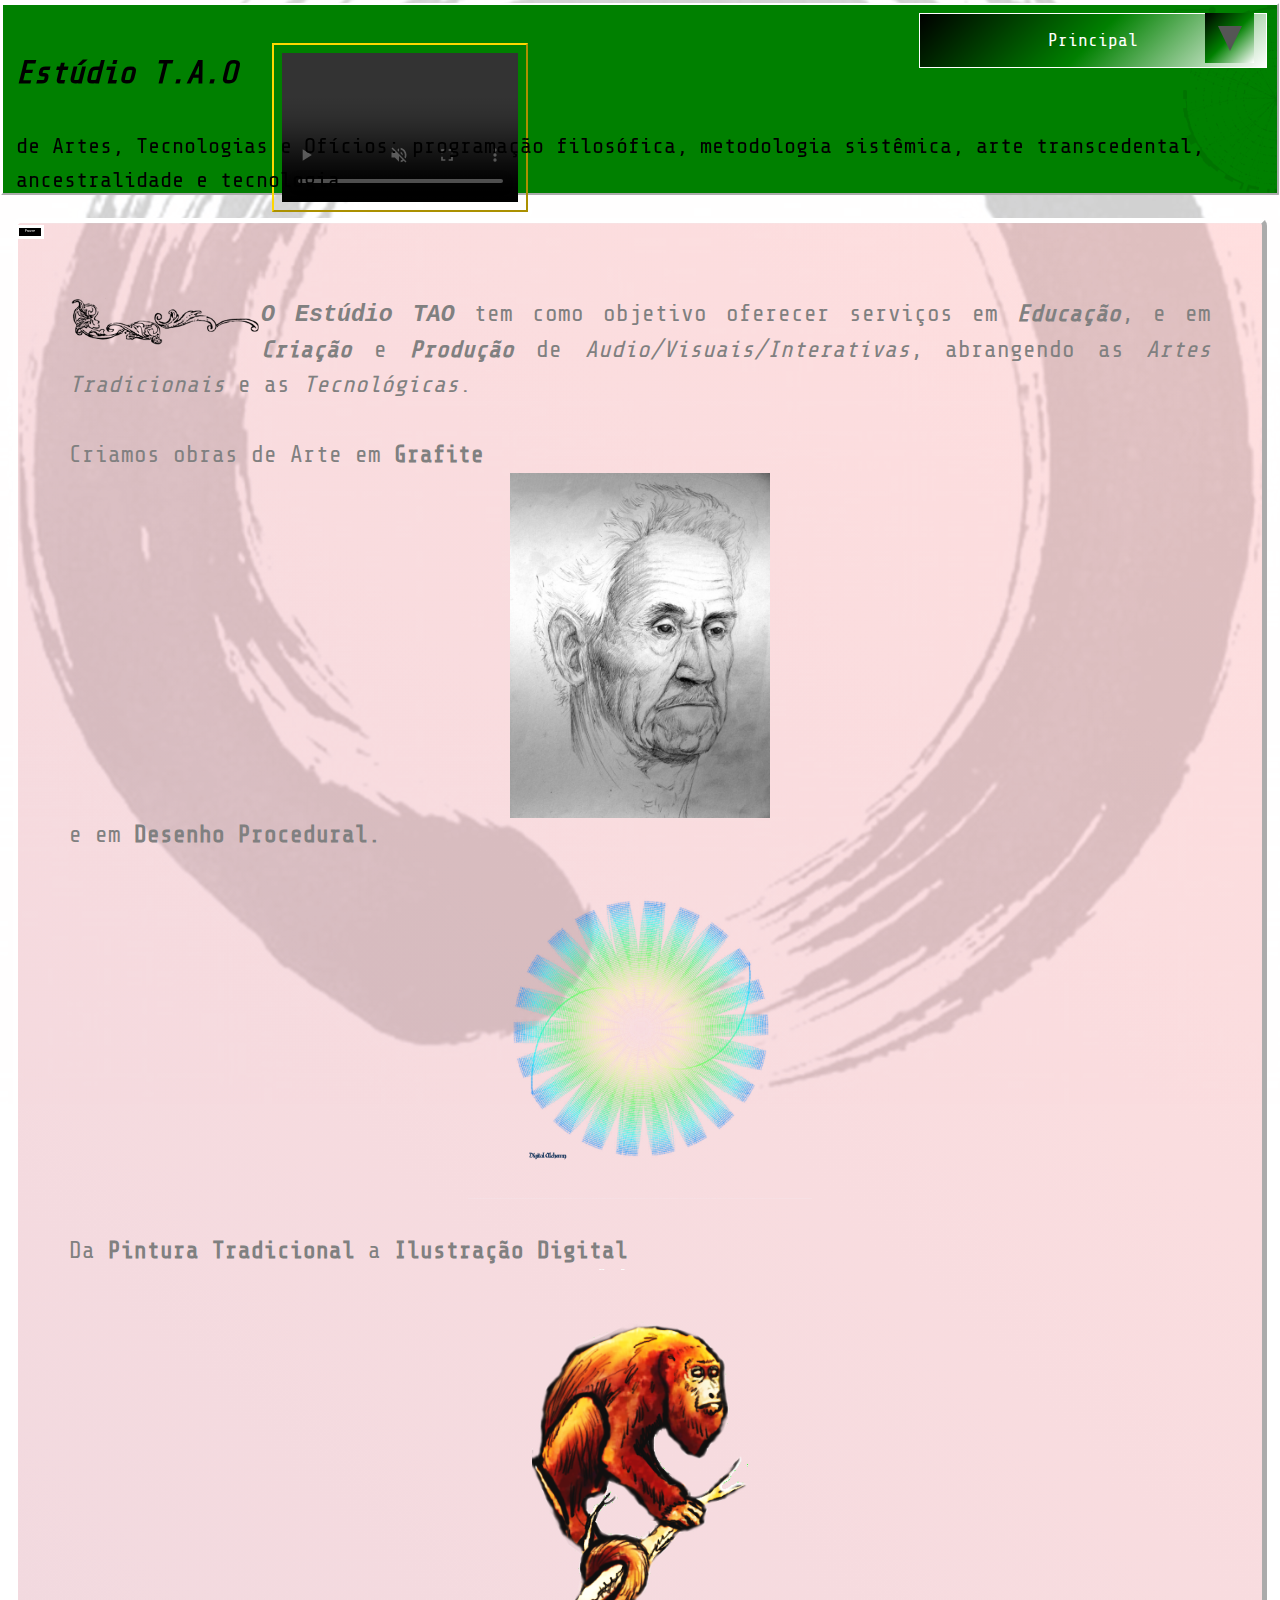
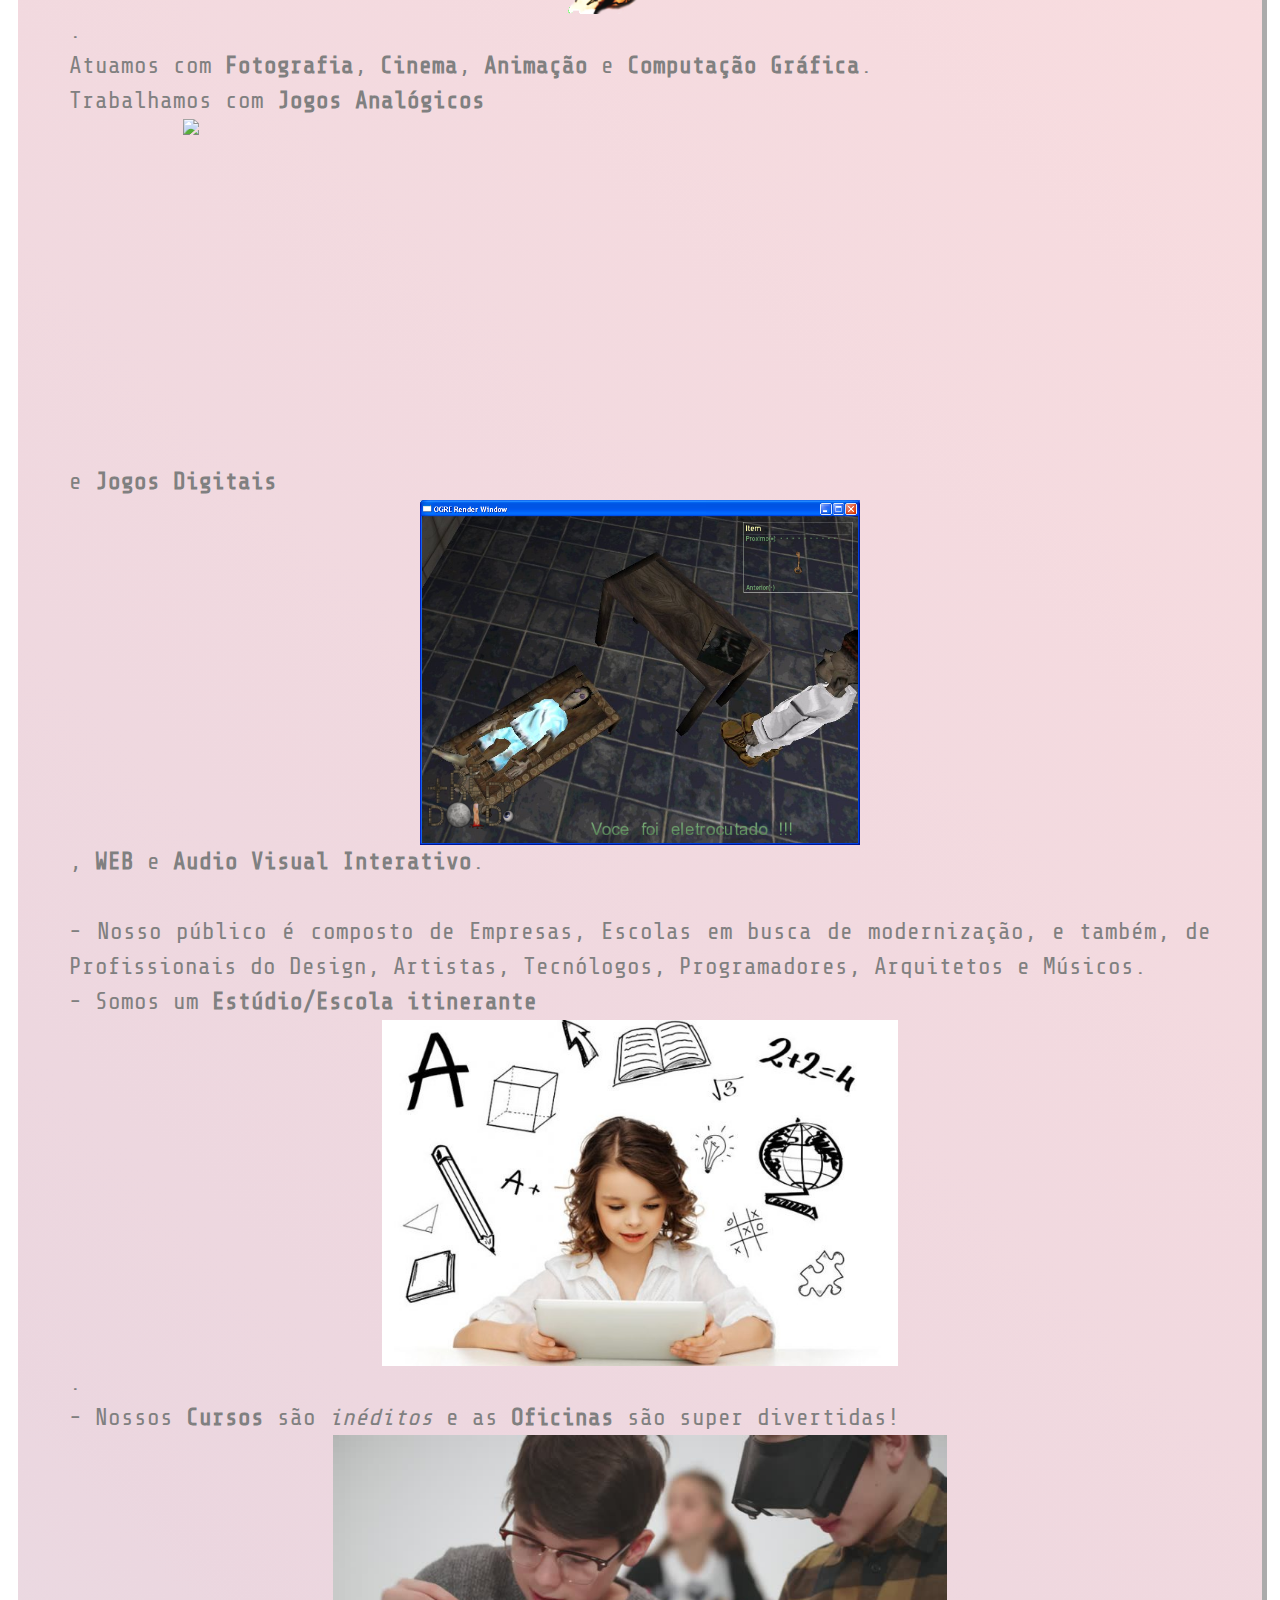
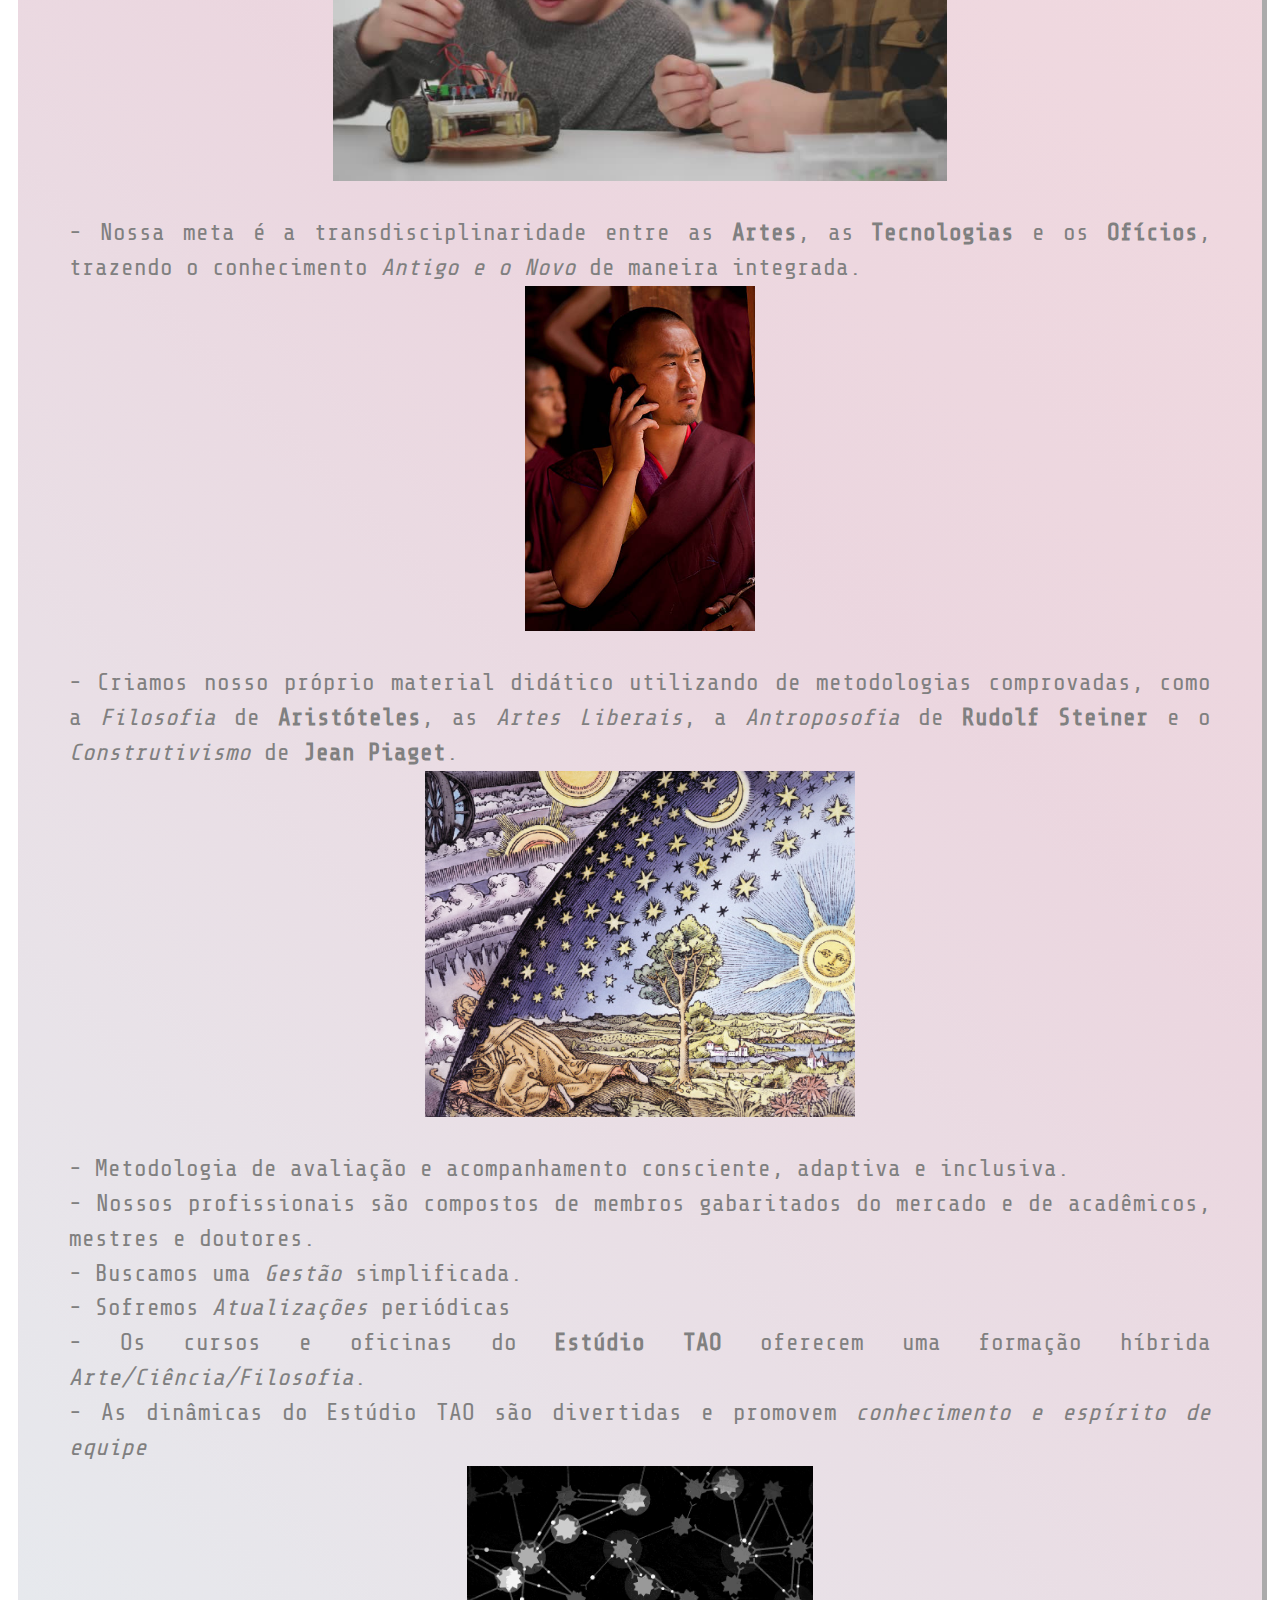
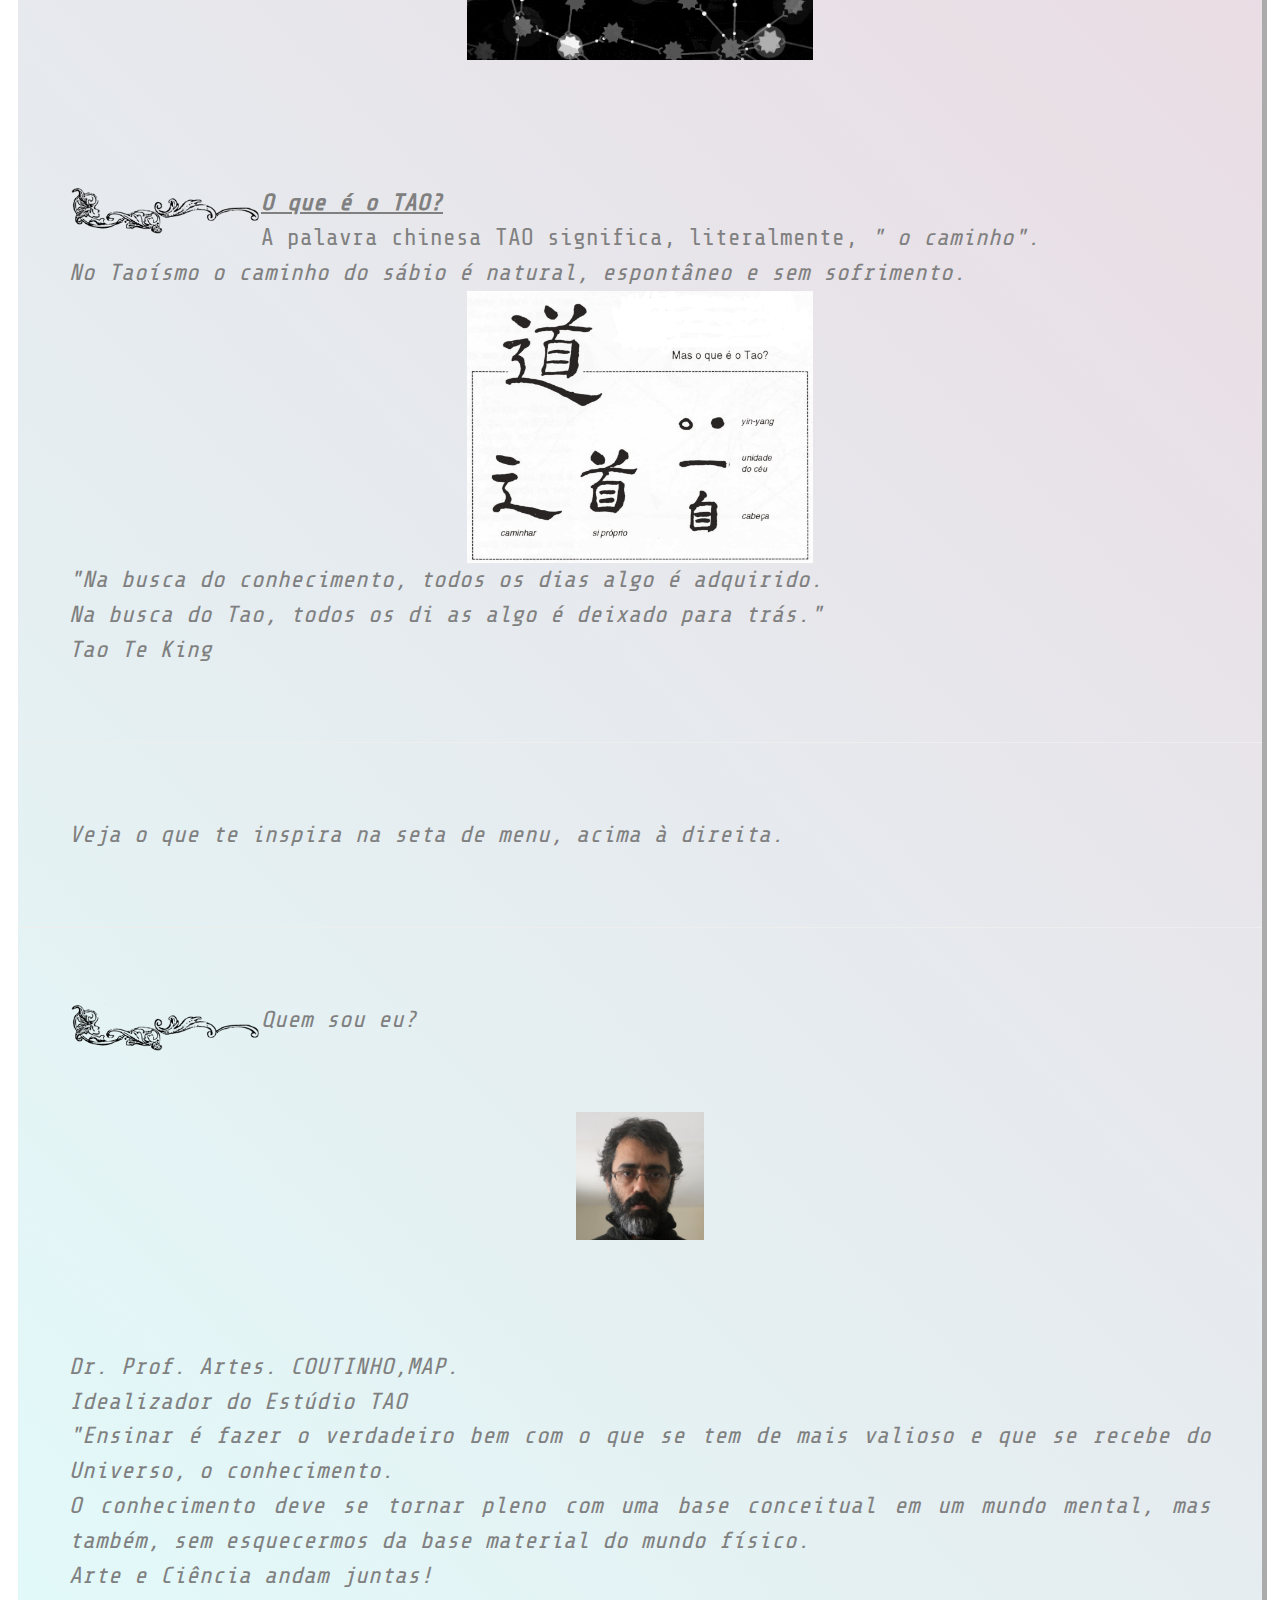
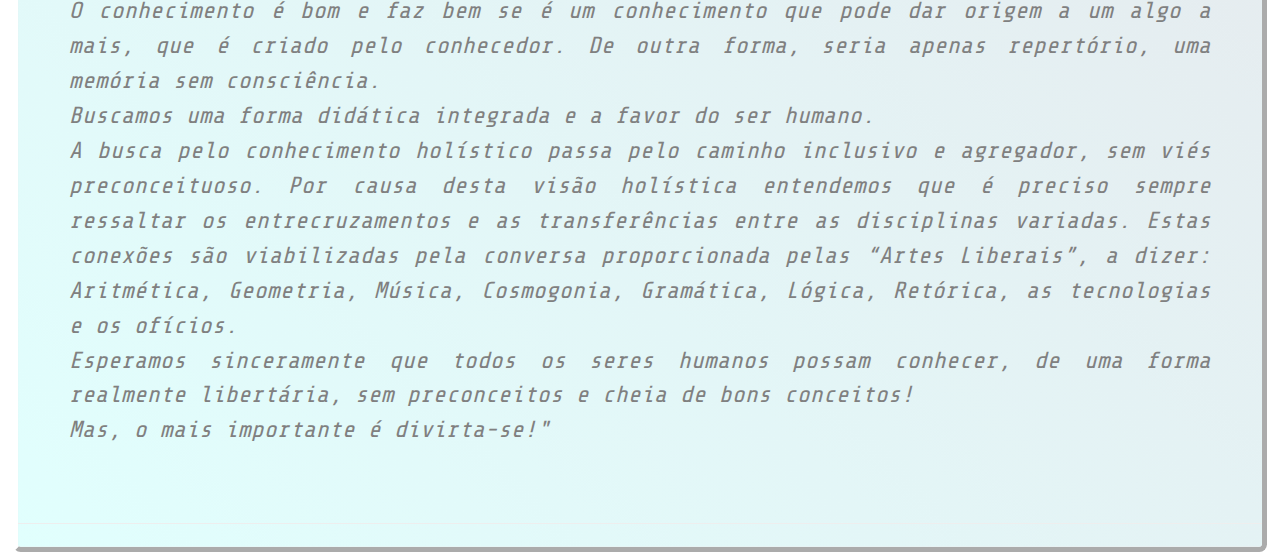
==== index.html @ b0e96238 "Add files via upload" ====
<!DOCTYPE html><!-- Declaramos que iremos usar o HTML 5 -->
<html lang="pt-br">	<!-- Inicia ciclo de Programação HTML com idioma da página em PT-BR-->
	<head>			<!-- Inicia a parte das configurações -->
		
		<link rel="stylesheet" href="https://www.w3schools.com/w3css/4/w3.css"><!-- link para referencias de configuração CSS de páginas online-->
		<link rel="stylesheet" type="text/css" href="stylesheet_tao.css" media="screen" />
		<link href="https://fonts.googleapis.com/css?family=Mansalva&display=swap" rel="stylesheet">
		<link href="https://fonts.googleapis.com/css?family=Amatic+SC&display=swap" rel="stylesheet">
		<link href="https://fonts.googleapis.com/css?family=Share+Tech+Mono&display=swap" rel="stylesheet">
		<meta charset="utf-8"><!--Este elemento define o tipo da codificação dos caracteres SEMPRE BOM COLOCAR-->
		<meta name="viewport" content="width=device-width, initial-scale=1.0"><!-- Enxerga o tamanho da tela do dispositivo-->
		
        <title> 
            Estúdio TAO
        </title> 
<style>
</style>
		
</head>
	<body>
	<div class="logo">	
	<p class="glow" style="font-size:calc(150% + 1vw)"><I><b>Estúdio T.A.O</b></I>
	<p class="glow" style="font-size:calc(75% + 1vw)">de Artes, Tecnologias e Ofícios: programação filosófica, metodologia sistêmica, arte transcedental, ancestralidade e tecnologia</p>
		</video><button id="myBtn" onclick="backVideo()">Pause</button>
	<!-- Background Vídeo -->
	<div class="video-container">	
		<video autoplay muted loop controls id="myVideo">
			<source src="Videos/Tao_4dimensao_MPEG4_small.mp4" type="video/mp4">
			<source src="Videos/Tao_4dimensao_WEBM_small.webm" type="video/webm">
			Your browser does not support HTML5 video.
	</div>	
	<!--finaliza Vídeo-->
	</div>
	<!-- Top Navigation Menu -->
	<div class="topnav">
	<a href="#principal" class="active" onclick="principal()">Principal</a>
		<div id="myLinks">
							
			<div class="dropdown">
			<a href="javascript:void(0)" class="dropbtn">Criação e Desenvolvimento</a>
				<div class="dropdown-content">
				  <a href="#" onclick="jogoMobileSR71()">SR71-Blackbird- The Game</a>
				   <a href="#" onclick="jogoCuteSpooky()">Cute & Spooky, mobile game para Android</a>
				  <a href="#" onclick="aulasAnimacaoCP()">Apoio para professores de Arte, Mídias e Tecnologia!</a>
									
				</div>
			</div>
			
			<div class="dropdown">
			<a href="javascript:void(0)" class="dropbtn">Cursos e Oficinas</a>
				<div class="dropdown-content">
				  <a href="#" onclick="cursoJogosAnalogicos()">Criação e Desenvolvimento de Jogos Analógicos</a>
				  <a href="#" onclick="oficinaVideoGameDePapel()">Oficina Video Game de Papel</a>
				  <a href="#" onclick="cursoDesignArteJD()">Design e Arte para Jogos Digitais</a>
				  <a href="#" onclick="cursoProgramJD()">Programação para Jogos Digitais</a>
				  <a href="#" onclick="cursoProcedural()">A Alquimia Digital das Animações Procedurais</a>
				  <a href="#" onclick="cursoWEB()">Criação para WEB em HTML5</a>
				</div>
			</div>
			
			<div class="dropdown">
			<a href="javascript:void(0)" class="dropbtn">Dinâmicas Sistêmicas</a>
				<div class="dropdown-content">
				  <a href="#" onclick="cursoRPGEmpresas()">RPG da para Empresas</a>
				  <a href="#" onclick="cursoRPGDidatico()">RPG Didático para Professores</a>
				  <a href="#" onclick="cursoRPGCriancas()">Sessão de RPG lúdico para Jovens Estudantes</a>
				</div>
			</div>
			
			<a href="#contato" onclick="contato()">Contate-nos</a>
						
		</div>
	  <a href="javascript:void(0);" class="icon" onclick="myFunction()">
	  <div class="triangle-down"></div>
		<i class="fa fa-bars"></i>
	  </a>
		<!-- End Navigation Menu -->  
	</div>
	
<!-- Simulate a smartphone / tablet -->
	<div class="mobile-container">
	
	<p class="efeitoleitura"><img src="Imagens/Rococo.png" style="width:15vw;float:left;"><I><b><TT>O Estúdio TAO</TT></b></I> tem como objetivo oferecer serviços em <b><i>Educação</i></b>, e em <b><i>Criação</i></b> e <b><i>Produção</i></b>  de <I>Audio/Visuais/Interativas</I>, abrangendo as <I>Artes Tradicionais</I> e as <I>Tecnológicas</I>.<br><br> Criamos obras de Arte em <b>Grafite</b><img src="Imagens/facevelho.jpg"  style="height:27vw;"> e em <b>Desenho Procedural.</b><img src="Imagens/YngYangEletric.png"  style="height:27vw;"> <br> Da <b>Pintura Tradicional</b> a <b>Ilustração Digital</b><img src="Imagens/Bugio.png"  style="height:27vw;"> .<br> Atuamos com <b>Fotografia</b>, <b>Cinema</b>, <b>Animação</b> e <b>Computação Gráfica</b>. <br> Trabalhamos com <b>Jogos Analógicos</b><img src="JogosAnalogicos/QualMoveQuanto.JPG"  style="height:27vw;"> e <b>Jogos Digitais</b> <img src="ArteDesignJD/screenshot_7.png"  style="height:27vw;">, <b>WEB</b> e <b>Audio Visual Interativo</b>.<br> <br>- Nosso público é composto de Empresas, Escolas em busca de modernização, e também, de Profissionais do Design, Artistas, Tecnólogos, Programadores, Arquitetos e Músicos. <br> - Somos um <b>Estúdio/Escola itinerante<img src="Imagens/Kid.jpg" style="height:27vw;"> </b>.<br> - Nossos <b>Cursos</b> são <i>inéditos</i> e as <b>Oficinas</b> são super divertidas!<img src="Imagens/KIdRobotics.jpg" style="height:27vw;"> <br> - Nossa meta é a transdisciplinaridade entre as <b>Artes</b>, as <b>Tecnologias</b> e os <b>Ofícios</b>, trazendo o conhecimento <i>Antigo e o Novo</i> de maneira integrada.<img src="Imagens/istockphoto-458133227-612x612.jpg" style="height:27vw;"><br> - Criamos nosso próprio material didático utilizando de metodologias comprovadas, como a <I>Filosofia</I> de <b>Aristóteles</b>, as <I>Artes Liberais</I>, a <I>Antroposofia</I> de <b>Rudolf Steiner</b> e o <I>Construtivismo</I> de <b>Jean Piaget</b>.<img src="Imagens/astrology_discovery.jpg" style="height:27vw;"><br> - Metodologia de avaliação e acompanhamento consciente, adaptiva e inclusiva.<br> - Nossos profissionais são compostos de membros gabaritados do mercado e de acadêmicos, mestres e doutores. <br> - Buscamos uma <i>Gestão</i> simplificada.<br> - Sofremos <i>Atualizações</i> periódicas<br> - Os cursos e oficinas do <b>Estúdio TAO</b> oferecem uma formação híbrida <I>Arte/Ciência/Filosofia</I>.<br>- As dinâmicas do Estúdio TAO são divertidas e promovem <I>conhecimento e espírito de equipe</I><img src="Imagens/Neuron.gif" style="width:27vw;"></p>
	
	<p class="efeitoleitura"><img src="Imagens/Rococo.png" style="width:15vw;float:left;"><I><U><strong>O que é o TAO?</strong></U></I><br> A palavra chinesa TAO significa, literalmente, <I>" o caminho"<I>.<br> No Taoísmo o caminho do sábio é natural, espontâneo e sem sofrimento.<img src="Imagens/ideograma_tao.jpg"  style="width:27vw;">
	<I>"Na busca do conhecimento, todos os dias algo é adquirido.<br>Na busca do Tao, todos os di as algo é deixado para trás."<br>
	Tao Te King</I></p>
	
		<hr>
		<p class="efeitoleitura">Veja o que te inspira na seta de menu, acima à direita.</p>	  
		<hr>
		<p class="efeitoleitura"><img src="Imagens/Rococo.png" style="width:15vw;float:left;">Quem sou eu?</p>	
<img src="Imagens/MAPC_Foto.jpg" style="width:10vw;">	
<p class="efeitoleitura"><br><I>Dr. Prof. Artes. COUTINHO,MAP</I>.<br>Idealizador do Estúdio TAO<br>"Ensinar é fazer o verdadeiro bem com o que se tem de mais valioso e que se recebe do Universo, o conhecimento.<br> O conhecimento deve se tornar pleno com uma base conceitual em um mundo mental, mas também, sem esquecermos da base material do mundo físico.<br> Arte e Ciência andam juntas!<br> O conhecimento é bom e faz bem se é um conhecimento que pode dar origem a um algo a mais, que é criado pelo conhecedor. De outra forma, seria apenas repertório, uma memória sem consciência.<br>Buscamos uma forma didática integrada e a favor do ser humano. <br>A busca pelo conhecimento holístico passa pelo caminho inclusivo e agregador, sem viés preconceituoso. Por causa desta visão holística entendemos que é preciso sempre ressaltar os entrecruzamentos e as transferências entre as disciplinas variadas. Estas conexões são viabilizadas pela conversa proporcionada pelas <I>“Artes Liberais”<I>, a dizer: Aritmética, Geometria, Música, Cosmogonia, Gramática, Lógica, Retórica, as tecnologias e os ofícios.<br>Esperamos sinceramente que todos os seres humanos possam conhecer, de uma forma realmente libertária, sem preconceitos e cheia de bons conceitos!<br> Mas, o mais importante é divirta-se!"<hr></p>
		
	<!-- End smartphone / tablet look -->
	</div>

			<script>
			function myFunction() {
			  var x = document.getElementById("myLinks");
			  if (x.style.display === "block") {
				x.style.display = "none";
			  } else {
				x.style.display = "block";
			  }
			 }
			  function contato(){
				var url = "http://www.google.com";
				window.open(url, '_top');
			  	}
			function oficinaVideoGameDePapel(){
				var url = "http://www.google.com";
				window.open(url, '_top');
			  	}
			function principal(){
				var url = "https://dedeokid.github.io/EstudioTAO.github.io/index.html";
				window.open(url, '_top');
				}
				
			function cursoJogosAnalogicos(){
				var url = "https://dedeokid.github.io/EstudioTAO.github.io/Mobile_TAO_CursoJogosAnalogicos.html";
				window.open(url, '_top');
			  	}
			function cursoDesignArteJD(){
				var url = "https://dedeokid.github.io/EstudioTAO.github.io/Mobile_TAO_CursoDesignArteJD.html";
				window.open(url, '_top');
			  	}
			function cursoProgramJD(){
				var url = "https://dedeokid.github.io/EstudioTAO.github.io/Mobile_TAO_CursoProgramJD.html";
				window.open(url, '_top');
			  	}
			function cursoProcedural(){
				var url = "https://dedeokid.github.io/EstudioTAO.github.io/Mobile_TAO_AnimacaoProcedural.html";
				window.open(url, '_top');
			  	}
			function cursoRPGEmpresas(){
				var url = "https://dedeokid.github.io/EstudioTAO.github.io/Mobile_TAO_RPG_Empresas.html";
				window.open(url, '_top');
			  	}
			function cursoRPGDidatico(){
				var url = "https://dedeokid.github.io/EstudioTAO.github.io/Mobile_TAO_RPG_Academico.html";
				window.open(url, '_top');
			  	}
			function cursoRPGCriancas(){
				var url = "https://dedeokid.github.io/EstudioTAO.github.io/Mobile_TAO_RPG_Criancas.html";
				window.open(url, '_top');
			  	}
			function cursoWEB(){
				var url = "https://dedeokid.github.io/EstudioTAO.github.io/Mobile_TAO_WEB.html";
				window.open(url, '_top');
			  	}
			function cursoVGPapel(){
				var url = "https://dedeokid.github.io/EstudioTAO.github.io/Mobile_TAO_VG_Papel.html";
				window.open(url, '_top');
			  	}
			function cursoSR71(){
				var url = "https://dedeokid.github.io/EstudioTAO.github.io/Mobile_TAO_SR71.html";
				window.open(url, '_top');
			  	}
			function jogoCuteSpooky(){
				var url = "https://dedeokid.github.io/EstudioTAO.github.io/Mobile_TAO_CuteSpooky.html";
				window.open(url, '_top');
			  	}
				
			var video = document.getElementById("myVideo");
			var btn = document.getElementById("myBtn");

			function backVideo() {
			  if (video.paused) {
				video.play();
				btn.innerHTML = "Pause";
			  } else {
				video.pause();
				btn.innerHTML = "Play";
			  }
			}
			</script>
			
			
			
	</body>
</html>
---- stylesheet_tao.css ----
* {
  box-sizing: border-box;
}
body {
		
            color:#fff;            
            font-family: 'Mansalva', cursive;
            transition:all 4s ease;
		
	/* Location of the image */
  background-image: url(Imagens/SomenteTAO.png);
  
  /* Background image is centered vertically and horizontally at all times */
  background-position: center center;
  
  /* Background image doesn't tile */
  background-repeat: no-repeat;
  
  /* Background image is fixed in the viewport so that it doesn't move when 
     the content's height is greater than the image's height */
  background-attachment: fixed;
  
  /* This is what makes the background image rescale based
     on the container's size */
  background-size: cover;
  
  /* Set a background color that will be displayed
     while the background image is loading */
  background-color: white;
}
video {
  
  max-width:20vw;
  max-height: 20vw;
	display: block;
	margin: 0 auto;
	 padding:0.6vw 0.6vw 0.6vw 0.6vw;
			 border-width: 0.2vw;; /* aqui, cada lado possui uma borda de largura diferente */
			border-style: outset; /* estilos de borda */
			border-color: gold; /* uma cor de borda para cada lado */
			border-radius: calc(0.1vw+1%); 
	
}
.video-container {
	 z-index: -1; /*apenas um -1 é necessário quando se trabalha com relative + absolute, sendo pai e filho*/
	position: absolute;
   padding: 1vw;
  left: 20vw;
  top: 2vw;
  margin: 0 auto;
  color: white;
  border-radius: 2vw;  
  font-size:calc(100% + 1vw)/*prevent being too small*/;
}
.efeitoleitura
        {
			color: gray;
            opacity:1;
			text-align:justify;
			padding:4vw 4vw 4vw 4vw;
        }
		.efeitoleitura:hover
        {
            color: green; 
			text-decoration: none;
			webkit-transition-duration: 0.8s;
			transition-duration: 0.8s;
			 margin: 2vw auto;
			 background-image: linear-gradient(+45deg, rgba(55,255,250,0.3), rgba(190,120,50,0.3), rgba(25,15,15,0.3));
			 padding:calc(2vw+1%);
			 border-width:calc(0.6vw+1%); /* aqui, cada lado possui uma borda de largura diferente */
			border-style: outset; /* estilos de borda */
			border-color: gold; /* uma cor de borda para cada lado */
			border-radius: 1vw; 				
					
  animation:colorchgContainer 6s infinite;
  animation-timing-function: ease-in-out;
  animation-duration: 32s;
        }
		
.mobile-container {
	font-family: 'Share Tech Mono', serif;
   z-index:1;

  position: relative;
  top: 15vw;
 
  max-width: 98%;
  max-height:98%;
  margin: 1vw auto;
  margin: 2vw auto;
  background-image: linear-gradient(+45deg, rgba(155,255,250,0.3), rgba(190,120,150,0.3), rgba(255,150,150,0.3));

	border-width: 0.2vw;; /* aqui, cada lado possui uma borda de largura diferente */
	border-width: 0.4vw; /* aqui, cada lado possui uma borda de largura diferente */
    border-style: outset; /* estilos de borda */
    border-color: white; /* uma cor de borda para cada lado */
	border-radius: 0.6vw; 	
  color: green;
   
  font-size:calc(0.7em + 1vw)/*prevent being too small*/;
 		
  animation:colorchgContainer 2s infinite;
  animation-timing-function: ease-in-out;
  animation-duration: 32s;
}

.logo {

  color:green;

	font-family: 'Share Tech Mono', serif;

	width:99.8%;

	height:15vw;

  color:green;	
	font-family: 'Share Tech Mono', serif;	
	width:99.8%;	
	
	border-width: 0.2vw;; /* aqui, cada lado possui uma borda de largura diferente */
    border-style: outset; /* estilos de borda */
    border-color: white; /* uma cor de borda para cada lado */
	border-radius:0.1vw;		

/* Location of the image */

  background-image: url(Imagens/TAU.png);

  background-image: url(Imagens/TAU.png);  
  /* Background image is centered vertically and horizontally at all times */
  background-position: top right;

  /* Background image doesn't tile */
  background-repeat: no-repeat;

  background-position: top right;  
  /* Background image doesn't tile */  
  background-repeat: no-repeat;  
  /* Background image is fixed in the viewport so that it doesn't move when 
     the content's height is greater than the image's height */
  background-attachment: relative;

  background-attachment: relative;  
  /* This is what makes the background image rescale based
     on the container's size */
  background-size: contain, cover;

  background-size: contain, cover;  
  /* Set a background color that will be displayed
     while the background image is loading */
  background-color: green;

  background-color: green;    
  z-index:4;
  position: fixed;
   padding: 2vw;
   padding: 1vw;
  left: 0.1vw;
  top: 0.1vw;
  display: block;
margin: 0.1vw auto;
font-size:calc(0em + 1vw);
}
@keyframes colorchg {
		20%
		  {
			  color: white;
			  background-image: linear-gradient(-45deg,white,black,green);
			   border-color: black; /* uma cor de borda para cada lado */
		  }
		60% {
			color:gold;		
			background-image: linear-gradient(-10deg,black,green,white);
			 border-color: green; /* uma cor de borda para cada lado */
			}
		80% {
			color:white;		
			background-image: linear-gradient(+45deg,green),white,black);
			 border-color: white; /* uma cor de borda para cada lado */
			}
}
@keyframes colorchgContainer {
		20%
		  {
			  color: black;
			  background-image: linear-gradient(-45deg,rgba(255,155,255,0.8),rgba(155,255,255,0.8),rgba(255,255,155,0.8));
			   border-color: black; /* uma cor de borda para cada lado */
		  }
		60% {
			color:green;		
			background-image: linear-gradient(-10deg,rgba(155,255,255,0.8),rgba(255,155,255,0.8),rgba(255,255,155,0.8));
			 border-color: green; /* uma cor de borda para cada lado */
			}
		80% {
			color:maroon;		
			background-image: linear-gradient(+45deg,green),rgba(255,255,155,0.8),rgba(255,155,255,0.8),rgba(155,255,255,0.8));
			 border-color: white; /* uma cor de borda para cada lado */
			}
}
/*fundo do top nav */
.topnav {
  overflow: hidden;
  
  font-family: 'Share Tech Mono', serif;
  z-index:5;
  background-color:rgb(255,255,255);
  position: fixed;
  padding:0.1vw 0.1vw 0.1vw 0.1vw;
  right: 1vw;
  top: 1vw;
  font-size:calc(35% + 1vw);/*prevent being too small*/
 
}
/* */
.topnav #myLinks {
  display: none;
  float: right;
}
.topnav a {
  color: white; 
  padding:1vw 10vw;
  text-decoration: none;
  display: block;
   overflow: hidden;
   background: black;
   background-image: linear-gradient(-45deg,white,green,black);
 
 webkit-transition-duration: 1s;
transition-duration: 1s;
	-webkit-animation: glow 1s ease-in-out infinite alternate;
  -moz-animation: glow 1s ease-in-out infinite alternate;
  animation: glow 1s ease-in-out infinite alternate;
  
  		
  animation:colorchg 2s infinite;
  animation-timing-function: ease-in-out;
  animation-duration: 12s;
}

.topnav a.icon {
  background-color: white;
  padding: 1vw 1vw 1vw 1vw;
 
  display: block;   
  float:right;
  position: absolute;
  right: 1vw;
  top: 0;
 z-index:9;
  }
.topnav a:hover {
  background-color: green;
 color:gold;
 border-radius: 1vw;
 font-weight: bold;
 
 animation:colorchg 2s infinite;
  animation-timing-function: ease-in-out;
  animation-duration: 32s;
  -webkit-animation: glow 3s ease-in-out infinite alternate;
  -moz-animation: glow 3s ease-in-out infinite alternate;
  animation: glow 3s ease-in-out infinite alternate;
}
.active {
  
  color: rgba 255 255 255 124;
   
}
.triangle-down {
	width: 0px;
	height: 0px;
	border-left: 1vw solid transparent;
	border-right: 1vw solid transparent;
	border-top: 2vw solid #555;
}
/* Dropdown Button */
.dropbtn {
  display: none;
  overflow: hidden;
  font-size: calc(100% + 0.8vw);
  background-color:white;
  
  }
/* Change color of dropdown links on hover */
.dropbtn a:hover{
  border-radius: 0.1vw;
  font-weight: bold;
  -webkit-animation: glow 3s ease-in-out infinite alternate;
  -moz-animation: glow 3s ease-in-out infinite alternate;
  animation: glow 3s ease-in-out infinite alternate;
}
/* The container <div> - needed to position the dropdown content */
.dropdown {
  position: relative;
  display: inline;
  
}
/* Dropdown Content (Hidden by Default) */
.dropdown-content {
  display: none;/*esconde o conteudo até que se clicke nele*/
  overflow: hidden;  
  position: relative;  
  background-color: white;
   box-shadow: 0px 8px 16px 0px black;
  z-index: 1;
}
/* Links inside the dropdown */
.dropdown-content a {
  color: black;
   background-color: green;
  padding: 1vw 1vw;
  text-decoration: none;
  display: block;  
}
.dropdown:hover .dropdown-content {
  display: inline;
   border-radius: 0.2vw;
   font-weight:bold; 
   
 animation:colorchg 2s infinite;
  animation-timing-function: ease-in-out;
  animation-duration: 12s;   
  -webkit-animation: glow 3s ease-in-out infinite alternate;
  -moz-animation: glow 3s ease-in-out infinite alternate;
  animation: glow 3s ease-in-out infinite alternate;
}
img{
	
  max-width:80%;
  max-height:80%;
  display: block;
	margin-left: auto;
	margin-right: auto;
  
}
#myVideo {
  right:0;
  top: 0;
  }
#myBtn {
	font-family: 'Share Tech Mono', serif;
  font-size: 0.3em;
  
  border: solid;
  border-color:white;
  background: #000;
  color: #fff;
  cursor: pointer;
  }
#myBtn:hover {
  background: green;
  color: black;
}
canvas{
	
    width:50%;
   height:50%;
   max-width:90%;
   max-height:90%;
    border:solid black 3vw;
	display: block;
	margin: 2vw auto;
	image-rendering: -webkit-optimize-contrast !important;
	
}
.glow {
  
  color: black;
  
  -webkit-animation: glow 3s ease-in-out infinite alternate;
  -moz-animation: glow 3s ease-in-out infinite alternate;
  animation: glow 3s ease-in-out infinite alternate;
}
@-webkit-keyframes glow {
  from {
    text-shadow: 0 0 1vw red, 0 0 2vw orange, 0 0 3vw yellow, 0 0 2vw green, 0 0 3vw purple, 0 0 1vw blue, 0 0 2vw teal;
  }
  to {
    text-shadow: 0 0 1vw teal, 0 0 1vw blue, 0 0 2vw purple, 0 0 2vw green, 0 0 1vw yellow, 0 0 2vw orange, 0 0 3vw red;
  }
}
.slideshowContainer{
	position: relative;
  text-align: center;
  color: white;
 
	}
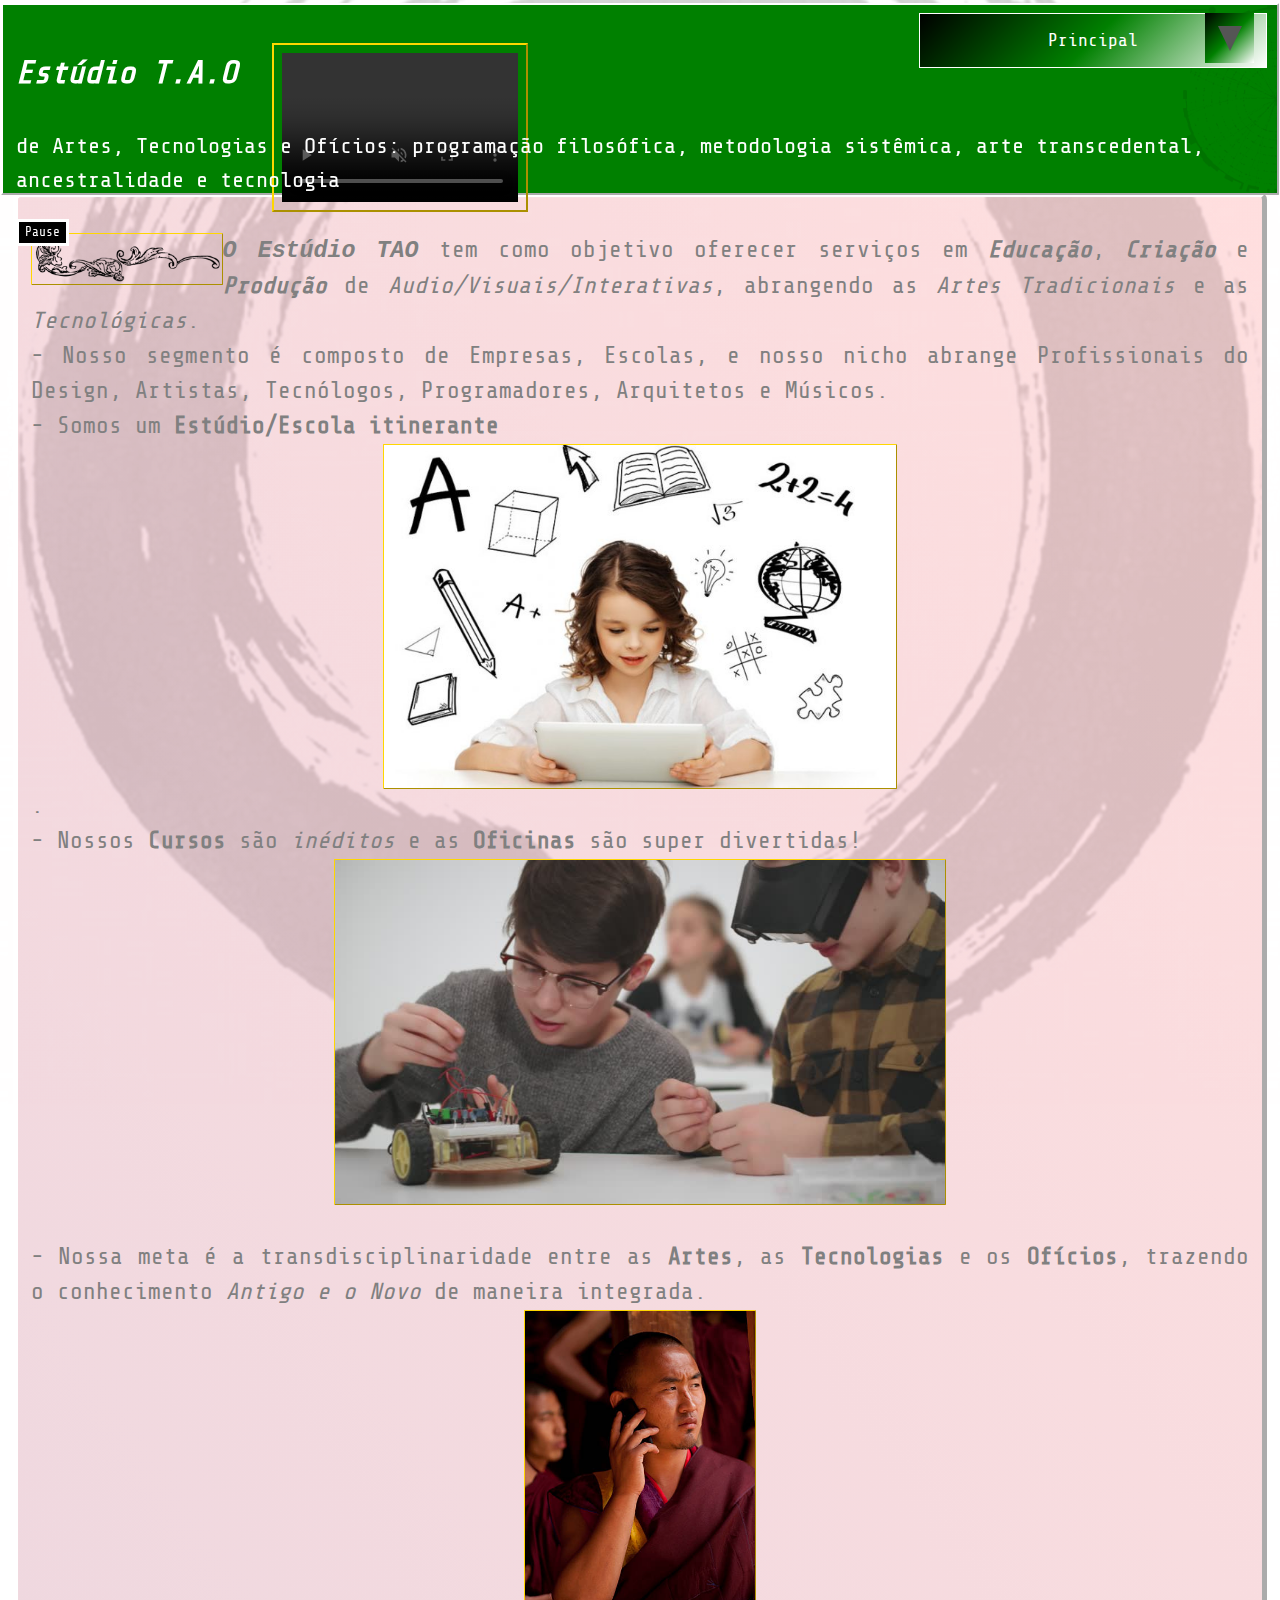
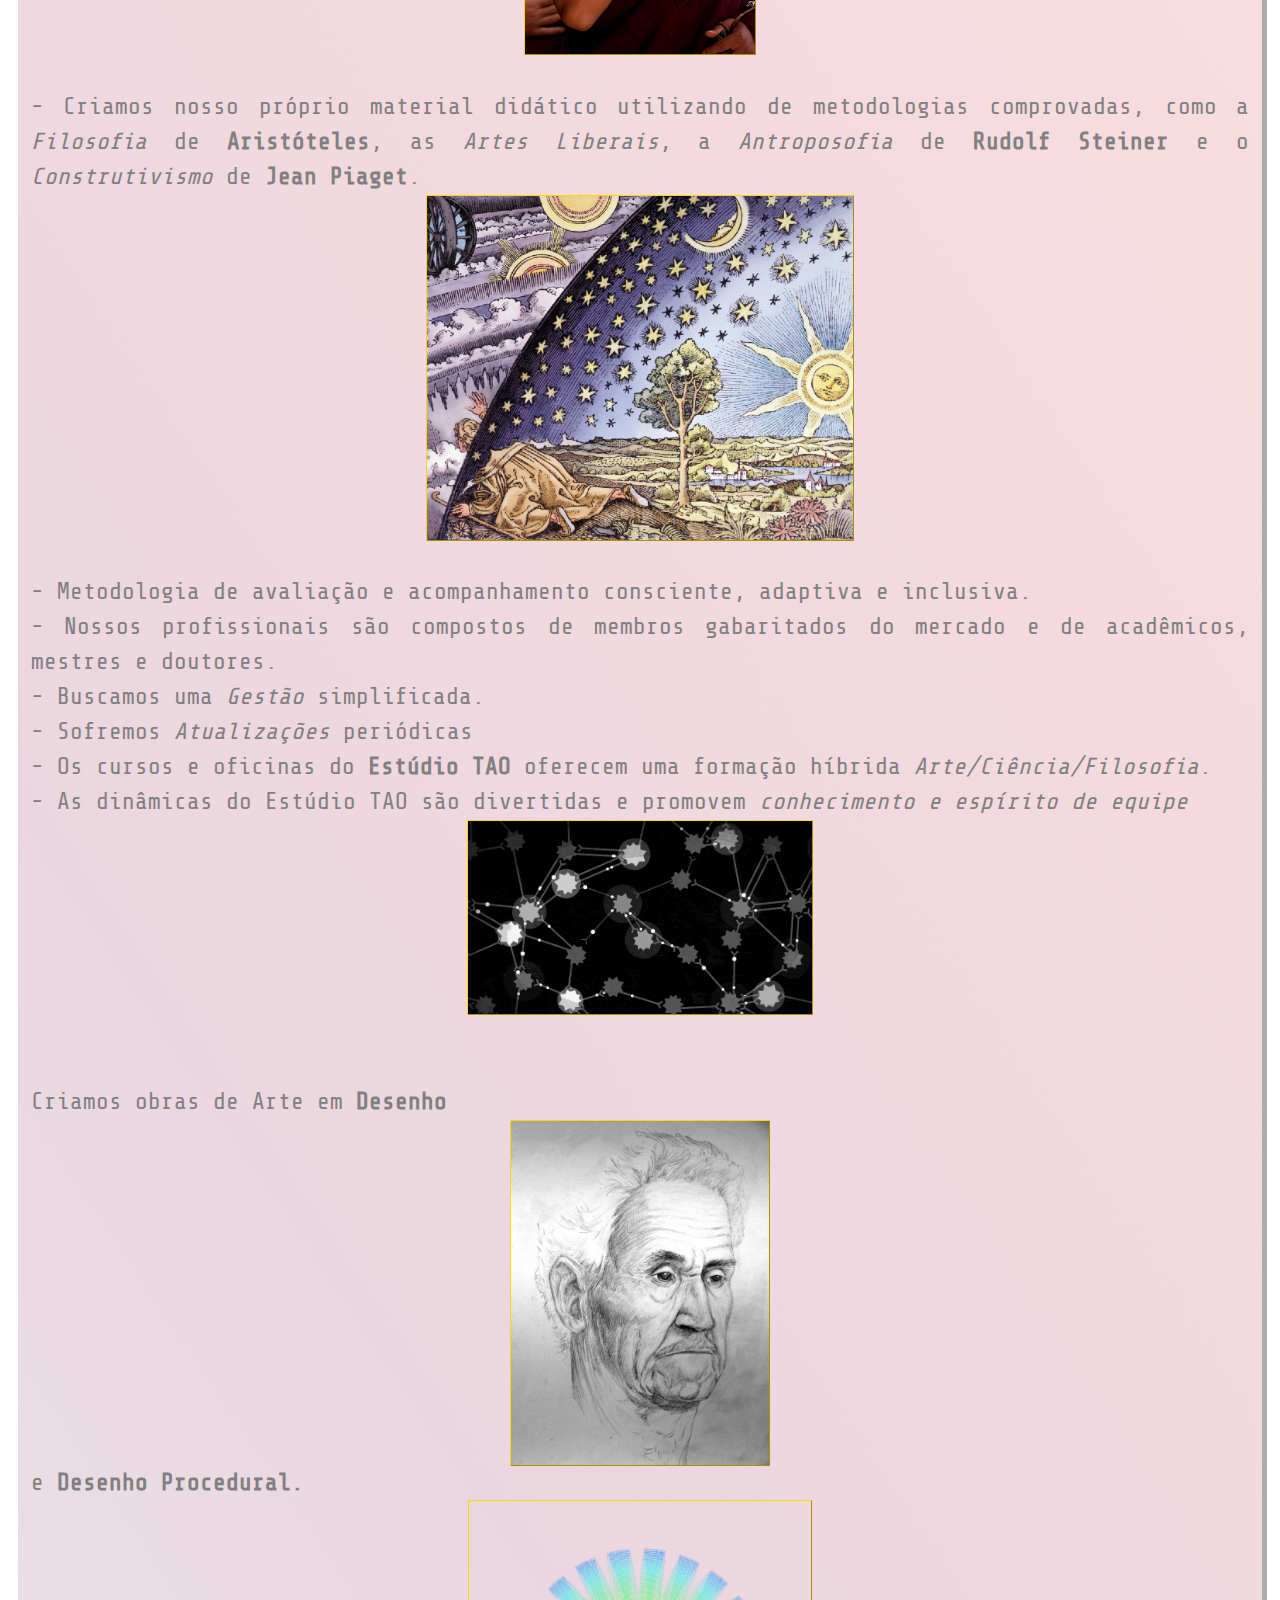
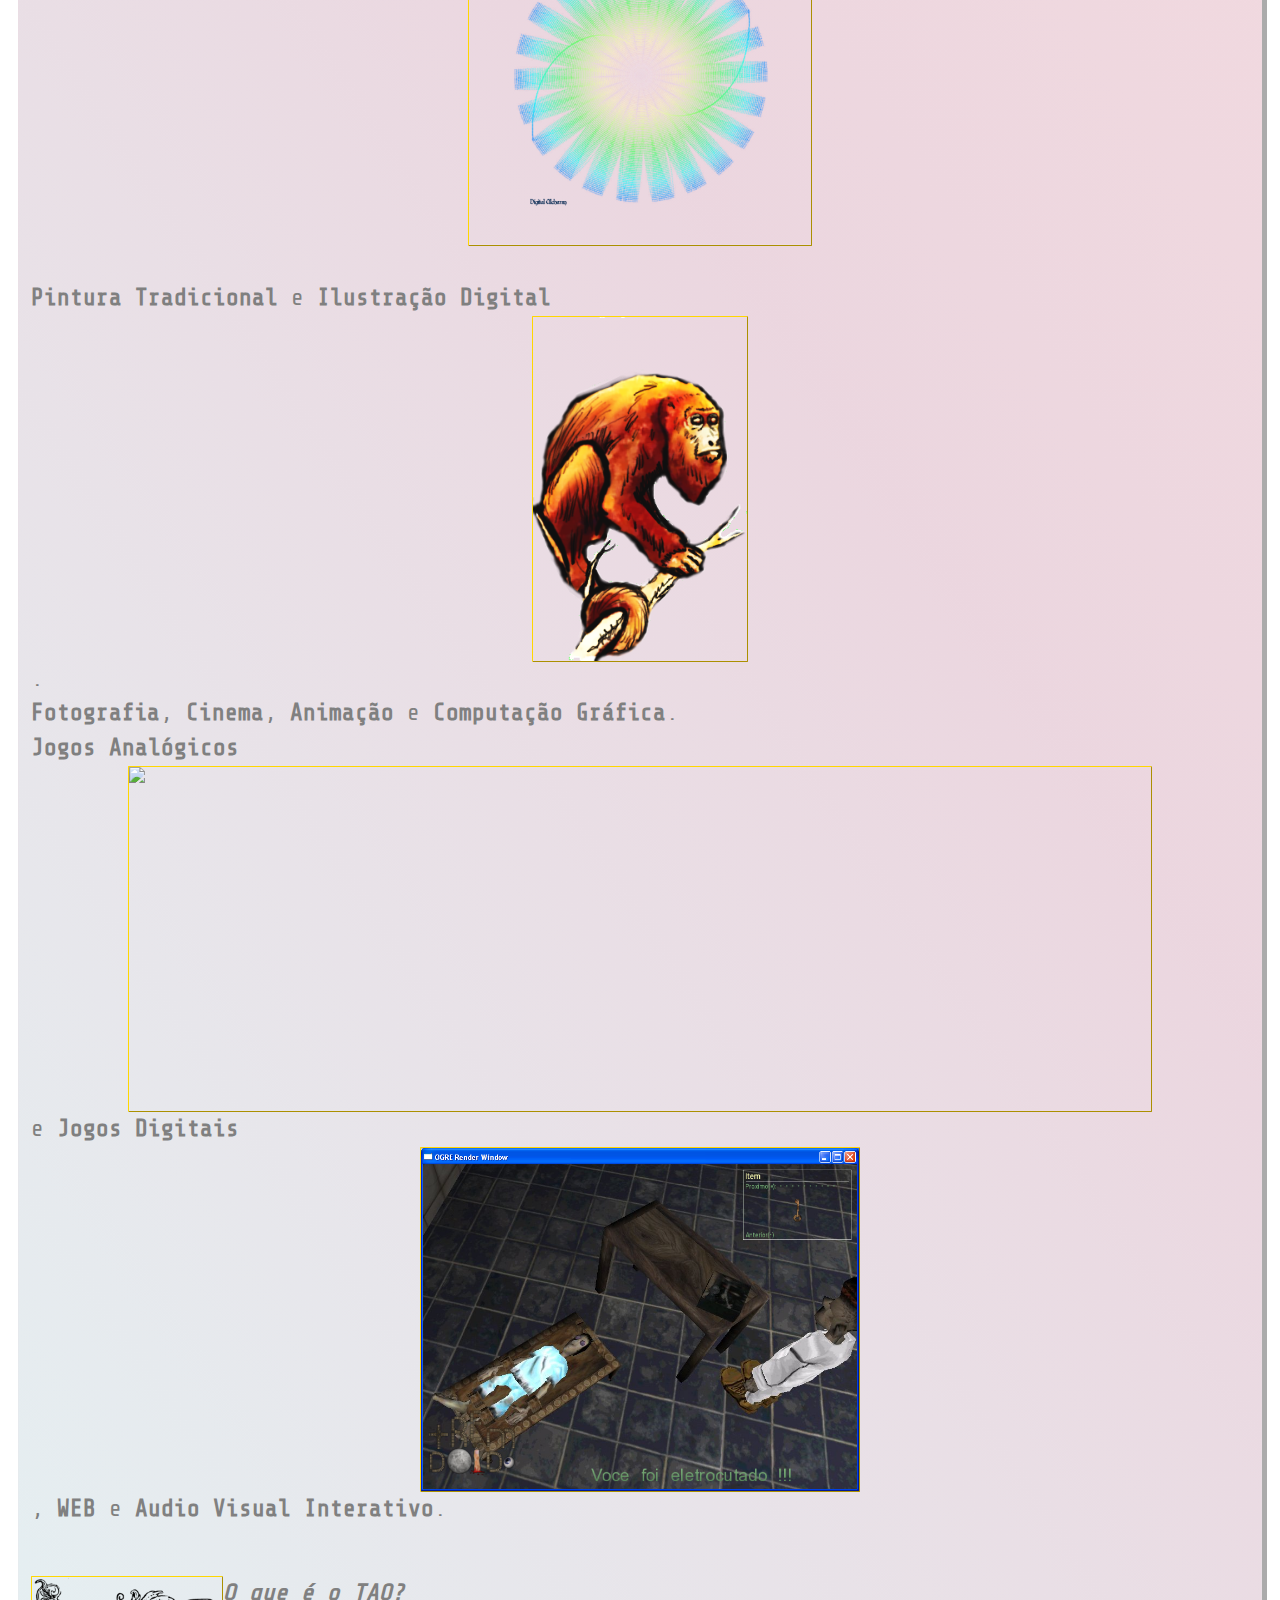
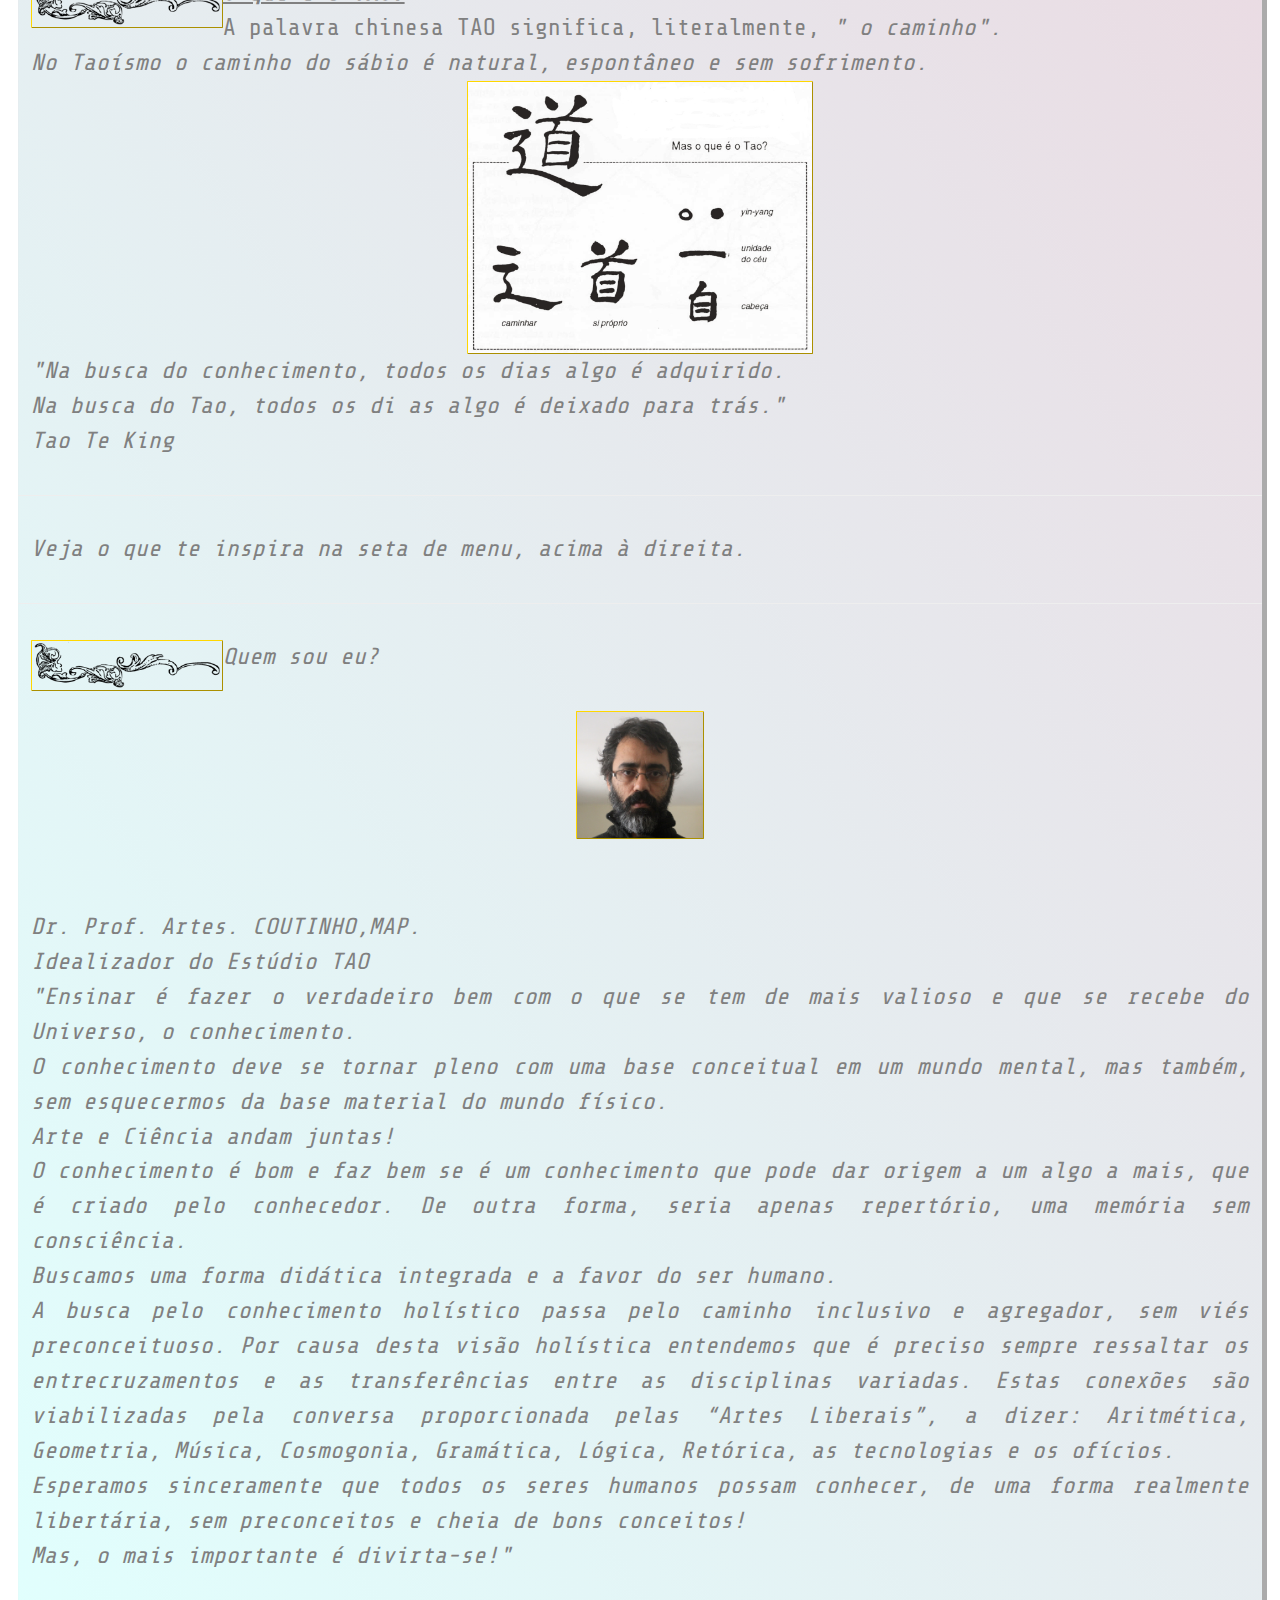
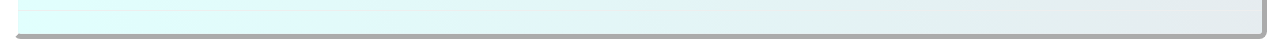
==== commit a0dde9c4: "Add files via upload" ====
--- a/index.html
+++ b/index.html
@@ -80,7 +80,7 @@
 <!-- Simulate a smartphone / tablet -->
 	<div class="mobile-container">
 	
-	<p class="efeitoleitura"><img src="Imagens/Rococo.png" style="width:15vw;float:left;"><I><b><TT>O Estúdio TAO</TT></b></I> tem como objetivo oferecer serviços em <b><i>Educação</i></b>, e em <b><i>Criação</i></b> e <b><i>Produção</i></b>  de <I>Audio/Visuais/Interativas</I>, abrangendo as <I>Artes Tradicionais</I> e as <I>Tecnológicas</I>.<br><br> Criamos obras de Arte em <b>Grafite</b><img src="Imagens/facevelho.jpg"  style="height:27vw;"> e em <b>Desenho Procedural.</b><img src="Imagens/YngYangEletric.png"  style="height:27vw;"> <br> Da <b>Pintura Tradicional</b> a <b>Ilustração Digital</b><img src="Imagens/Bugio.png"  style="height:27vw;"> .<br> Atuamos com <b>Fotografia</b>, <b>Cinema</b>, <b>Animação</b> e <b>Computação Gráfica</b>. <br> Trabalhamos com <b>Jogos Analógicos</b><img src="JogosAnalogicos/QualMoveQuanto.JPG"  style="height:27vw;"> e <b>Jogos Digitais</b> <img src="ArteDesignJD/screenshot_7.png"  style="height:27vw;">, <b>WEB</b> e <b>Audio Visual Interativo</b>.<br> <br>- Nosso público é composto de Empresas, Escolas em busca de modernização, e também, de Profissionais do Design, Artistas, Tecnólogos, Programadores, Arquitetos e Músicos. <br> - Somos um <b>Estúdio/Escola itinerante<img src="Imagens/Kid.jpg" style="height:27vw;"> </b>.<br> - Nossos <b>Cursos</b> são <i>inéditos</i> e as <b>Oficinas</b> são super divertidas!<img src="Imagens/KIdRobotics.jpg" style="height:27vw;"> <br> - Nossa meta é a transdisciplinaridade entre as <b>Artes</b>, as <b>Tecnologias</b> e os <b>Ofícios</b>, trazendo o conhecimento <i>Antigo e o Novo</i> de maneira integrada.<img src="Imagens/istockphoto-458133227-612x612.jpg" style="height:27vw;"><br> - Criamos nosso próprio material didático utilizando de metodologias comprovadas, como a <I>Filosofia</I> de <b>Aristóteles</b>, as <I>Artes Liberais</I>, a <I>Antroposofia</I> de <b>Rudolf Steiner</b> e o <I>Construtivismo</I> de <b>Jean Piaget</b>.<img src="Imagens/astrology_discovery.jpg" style="height:27vw;"><br> - Metodologia de avaliação e acompanhamento consciente, adaptiva e inclusiva.<br> - Nossos profissionais são compostos de membros gabaritados do mercado e de acadêmicos, mestres e doutores. <br> - Buscamos uma <i>Gestão</i> simplificada.<br> - Sofremos <i>Atualizações</i> periódicas<br> - Os cursos e oficinas do <b>Estúdio TAO</b> oferecem uma formação híbrida <I>Arte/Ciência/Filosofia</I>.<br>- As dinâmicas do Estúdio TAO são divertidas e promovem <I>conhecimento e espírito de equipe</I><img src="Imagens/Neuron.gif" style="width:27vw;"></p>
+	<p class="efeitoleitura"><img src="Imagens/Rococo.png" style="width:15vw;float:left;"><I><b><TT>O Estúdio TAO</TT></b></I> tem como objetivo oferecer serviços em <b><i>Educação</i></b>, <b><i>Criação</i></b> e <b><i>Produção</i></b>  de <I>Audio/Visuais/Interativas</I>, abrangendo as <I>Artes Tradicionais</I> e as <I>Tecnológicas</I>. <br>- Nosso segmento é composto de Empresas, Escolas, e nosso nicho abrange Profissionais do Design, Artistas, Tecnólogos, Programadores, Arquitetos e Músicos. <br> - Somos um <b>Estúdio/Escola itinerante<img src="Imagens/Kid.jpg" style="height:27vw;"> </b>.<br> - Nossos <b>Cursos</b> são <i>inéditos</i> e as <b>Oficinas</b> são super divertidas!<img src="Imagens/KIdRobotics.jpg" style="height:27vw;"> <br> - Nossa meta é a transdisciplinaridade entre as <b>Artes</b>, as <b>Tecnologias</b> e os <b>Ofícios</b>, trazendo o conhecimento <i>Antigo e o Novo</i> de maneira integrada.<img src="Imagens/istockphoto-458133227-612x612.jpg" style="height:27vw;"><br> - Criamos nosso próprio material didático utilizando de metodologias comprovadas, como a <I>Filosofia</I> de <b>Aristóteles</b>, as <I>Artes Liberais</I>, a <I>Antroposofia</I> de <b>Rudolf Steiner</b> e o <I>Construtivismo</I> de <b>Jean Piaget</b>.<img src="Imagens/astrology_discovery.jpg" style="height:27vw;"><br> - Metodologia de avaliação e acompanhamento consciente, adaptiva e inclusiva.<br> - Nossos profissionais são compostos de membros gabaritados do mercado e de acadêmicos, mestres e doutores. <br> - Buscamos uma <i>Gestão</i> simplificada.<br> - Sofremos <i>Atualizações</i> periódicas<br> - Os cursos e oficinas do <b>Estúdio TAO</b> oferecem uma formação híbrida <I>Arte/Ciência/Filosofia</I>.<br>- As dinâmicas do Estúdio TAO são divertidas e promovem <I>conhecimento e espírito de equipe</I><img src="Imagens/Neuron.gif" style="width:27vw;"><br><br> Criamos obras de Arte em <b>Desenho</b><img src="Imagens/facevelho.jpg"  style="height:27vw;"> e <b>Desenho Procedural.</b><img src="Imagens/YngYangEletric.png"  style="height:27vw;"> <br><b>Pintura Tradicional</b> e <b>Ilustração Digital</b><img src="Imagens/Bugio.png"  style="height:27vw;"> .<br> <b>Fotografia</b>, <b>Cinema</b>, <b>Animação</b> e <b>Computação Gráfica</b>. <br> <b>Jogos Analógicos</b><img src="JogosAnalogicos/QualMoveQuanto.JPG"  style="height:27vw;"> e <b>Jogos Digitais</b> <img src="ArteDesignJD/screenshot_7.png"  style="height:27vw;">, <b>WEB</b> e <b>Audio Visual Interativo</b>.<br></p>
 	
 	<p class="efeitoleitura"><img src="Imagens/Rococo.png" style="width:15vw;float:left;"><I><U><strong>O que é o TAO?</strong></U></I><br> A palavra chinesa TAO significa, literalmente, <I>" o caminho"<I>.<br> No Taoísmo o caminho do sábio é natural, espontâneo e sem sofrimento.<img src="Imagens/ideograma_tao.jpg"  style="width:27vw;">
 	<I>"Na busca do conhecimento, todos os dias algo é adquirido.<br>Na busca do Tao, todos os di as algo é deixado para trás."<br>
--- a/stylesheet_tao.css
+++ b/stylesheet_tao.css
@@ -57,7 +57,7 @@
 			color: gray;
             opacity:1;
 			text-align:justify;
-			padding:4vw 4vw 4vw 4vw;
+			padding:1vw 1vw 1vw 1vw;
         }
 		.efeitoleitura:hover
         {
@@ -65,10 +65,10 @@
 			text-decoration: none;
 			webkit-transition-duration: 0.8s;
 			transition-duration: 0.8s;
-			 margin: 2vw auto;
+			 margin: 1vw auto;
 			 background-image: linear-gradient(+45deg, rgba(55,255,250,0.3), rgba(190,120,50,0.3), rgba(25,15,15,0.3));
-			 padding:calc(2vw+1%);
-			 border-width:calc(0.6vw+1%); /* aqui, cada lado possui uma borda de largura diferente */
+			 padding:1vw;
+			 border-width:0.6vw; /* aqui, cada lado possui uma borda de largura diferente */
 			border-style: outset; /* estilos de borda */
 			border-color: gold; /* uma cor de borda para cada lado */
 			border-radius: 1vw; 				
@@ -83,15 +83,15 @@
    z-index:1;
 
   position: relative;
-  top: 15vw;
+  top: 13vw;
  
   max-width: 98%;
   max-height:98%;
   margin: 1vw auto;
   margin: 2vw auto;
-  background-image: linear-gradient(+45deg, rgba(155,255,250,0.3), rgba(190,120,150,0.3), rgba(255,150,150,0.3));
-
-	border-width: 0.2vw;; /* aqui, cada lado possui uma borda de largura diferente */
+  background-image: linear-gradient(+56deg, rgba(155,255,250,0.3), rgba(190,120,150,0.3), rgba(255,150,150,0.3));
+
+	border-width: 0.2vw; /* aqui, cada lado possui uma borda de largura diferente */
 	border-width: 0.4vw; /* aqui, cada lado possui uma borda de largura diferente */
     border-style: outset; /* estilos de borda */
     border-color: white; /* uma cor de borda para cada lado */
@@ -110,12 +110,9 @@
   color:green;
 
 	font-family: 'Share Tech Mono', serif;
-
 	width:99.8%;
-
 	height:15vw;
-
-  color:green;	
+	color:green;	
 	font-family: 'Share Tech Mono', serif;	
 	width:99.8%;	
 	
@@ -151,12 +148,9 @@
   /* Set a background color that will be displayed
      while the background image is loading */
   background-color: green;
-
-  background-color: green;    
   z-index:4;
   position: fixed;
-   padding: 2vw;
-   padding: 1vw;
+  padding: 1vw;
   left: 0.1vw;
   top: 0.1vw;
   display: block;
@@ -227,7 +221,7 @@
    background: black;
    background-image: linear-gradient(-45deg,white,green,black);
  
- webkit-transition-duration: 1s;
+ 
 transition-duration: 1s;
 	-webkit-animation: glow 1s ease-in-out infinite alternate;
   -moz-animation: glow 1s ease-in-out infinite alternate;
@@ -327,9 +321,13 @@
   animation: glow 3s ease-in-out infinite alternate;
 }
 img{
-	
-  max-width:80%;
-  max-height:80%;
+	border-width: 0.1vw; /* aqui, cada lado possui uma borda de largura diferente */
+    border-style: outset; /* estilos de borda */
+    border-color: gold; /* uma cor de borda para cada lado */
+	border-radius:0.1vw;		
+
+  max-width:80vw;
+  max-height:80vw;
   display: block;
 	margin-left: auto;
 	margin-right: auto;
@@ -341,7 +339,7 @@
   }
 #myBtn {
 	font-family: 'Share Tech Mono', serif;
-  font-size: 0.3em;
+  font-size:1em;
   
   border: solid;
   border-color:white;
@@ -367,7 +365,7 @@
 }
 .glow {
   
-  color: black;
+  color: white;
   
   -webkit-animation: glow 3s ease-in-out infinite alternate;
   -moz-animation: glow 3s ease-in-out infinite alternate;
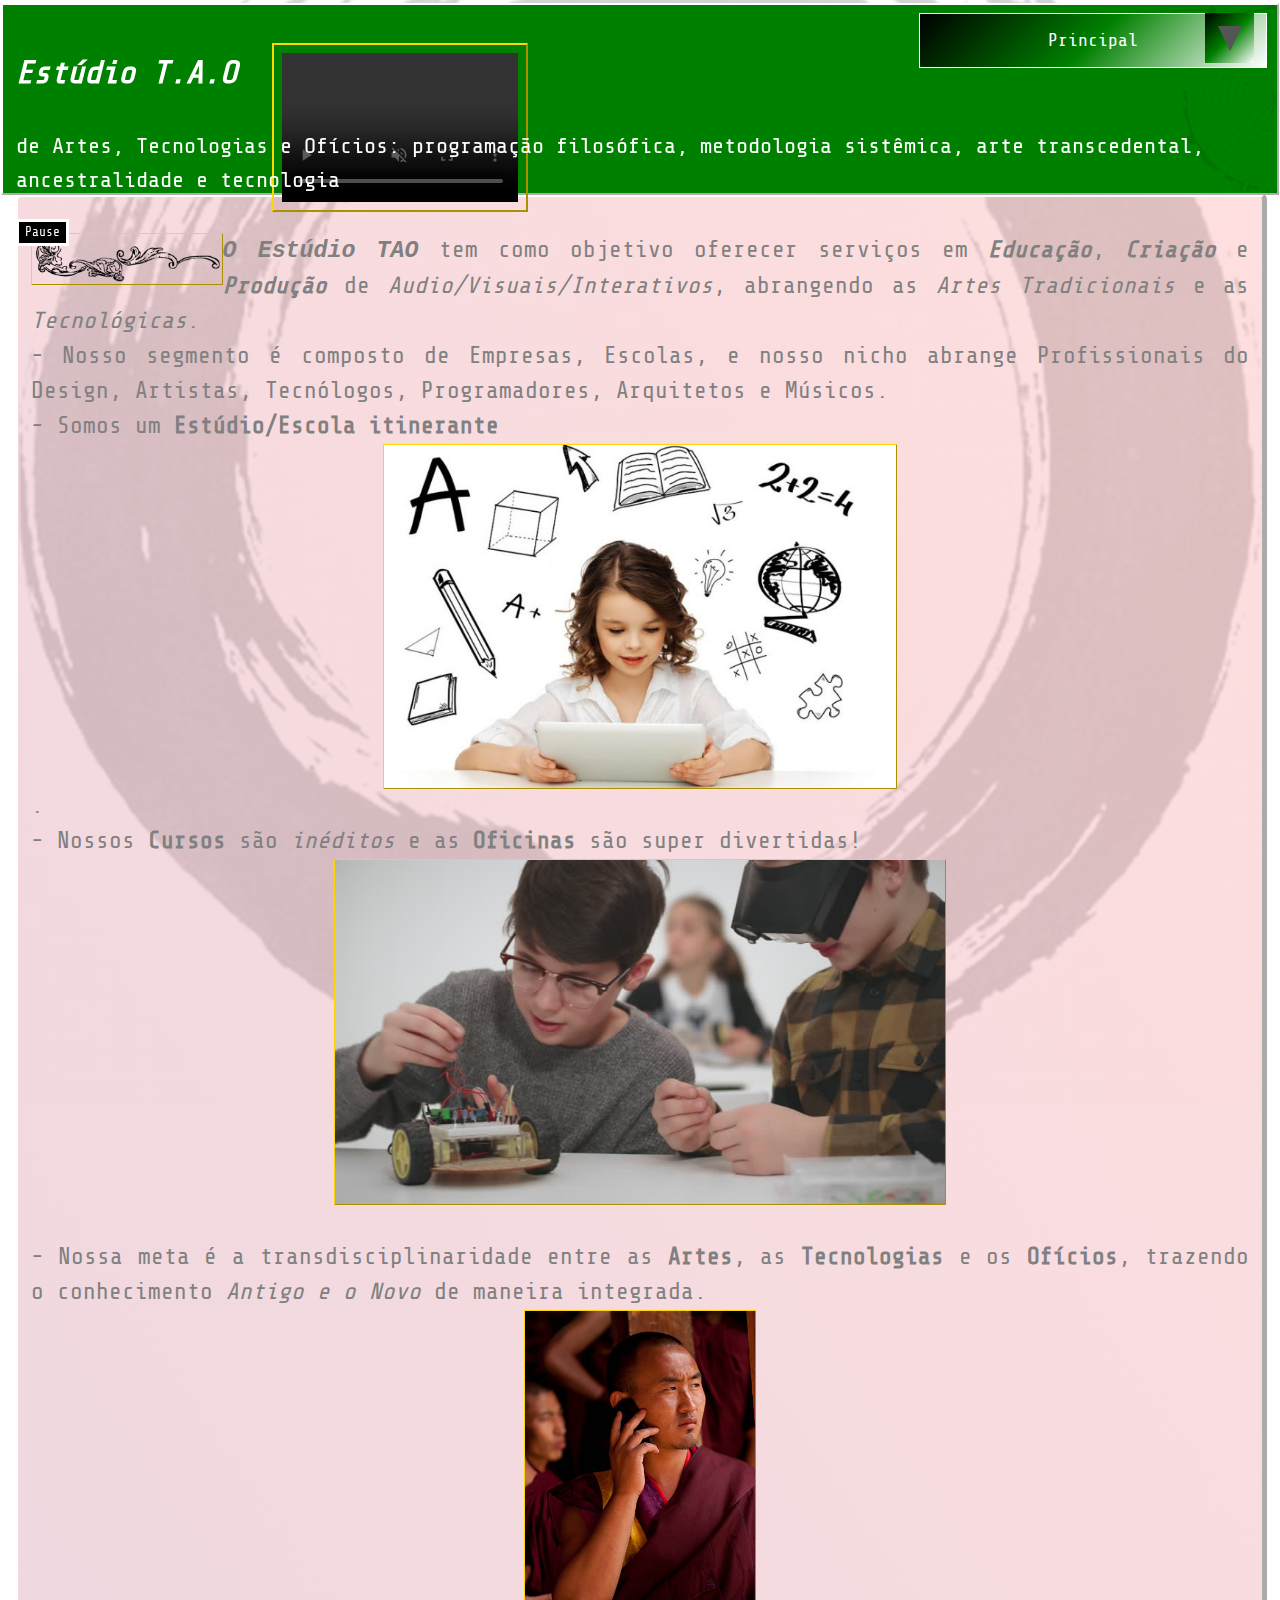
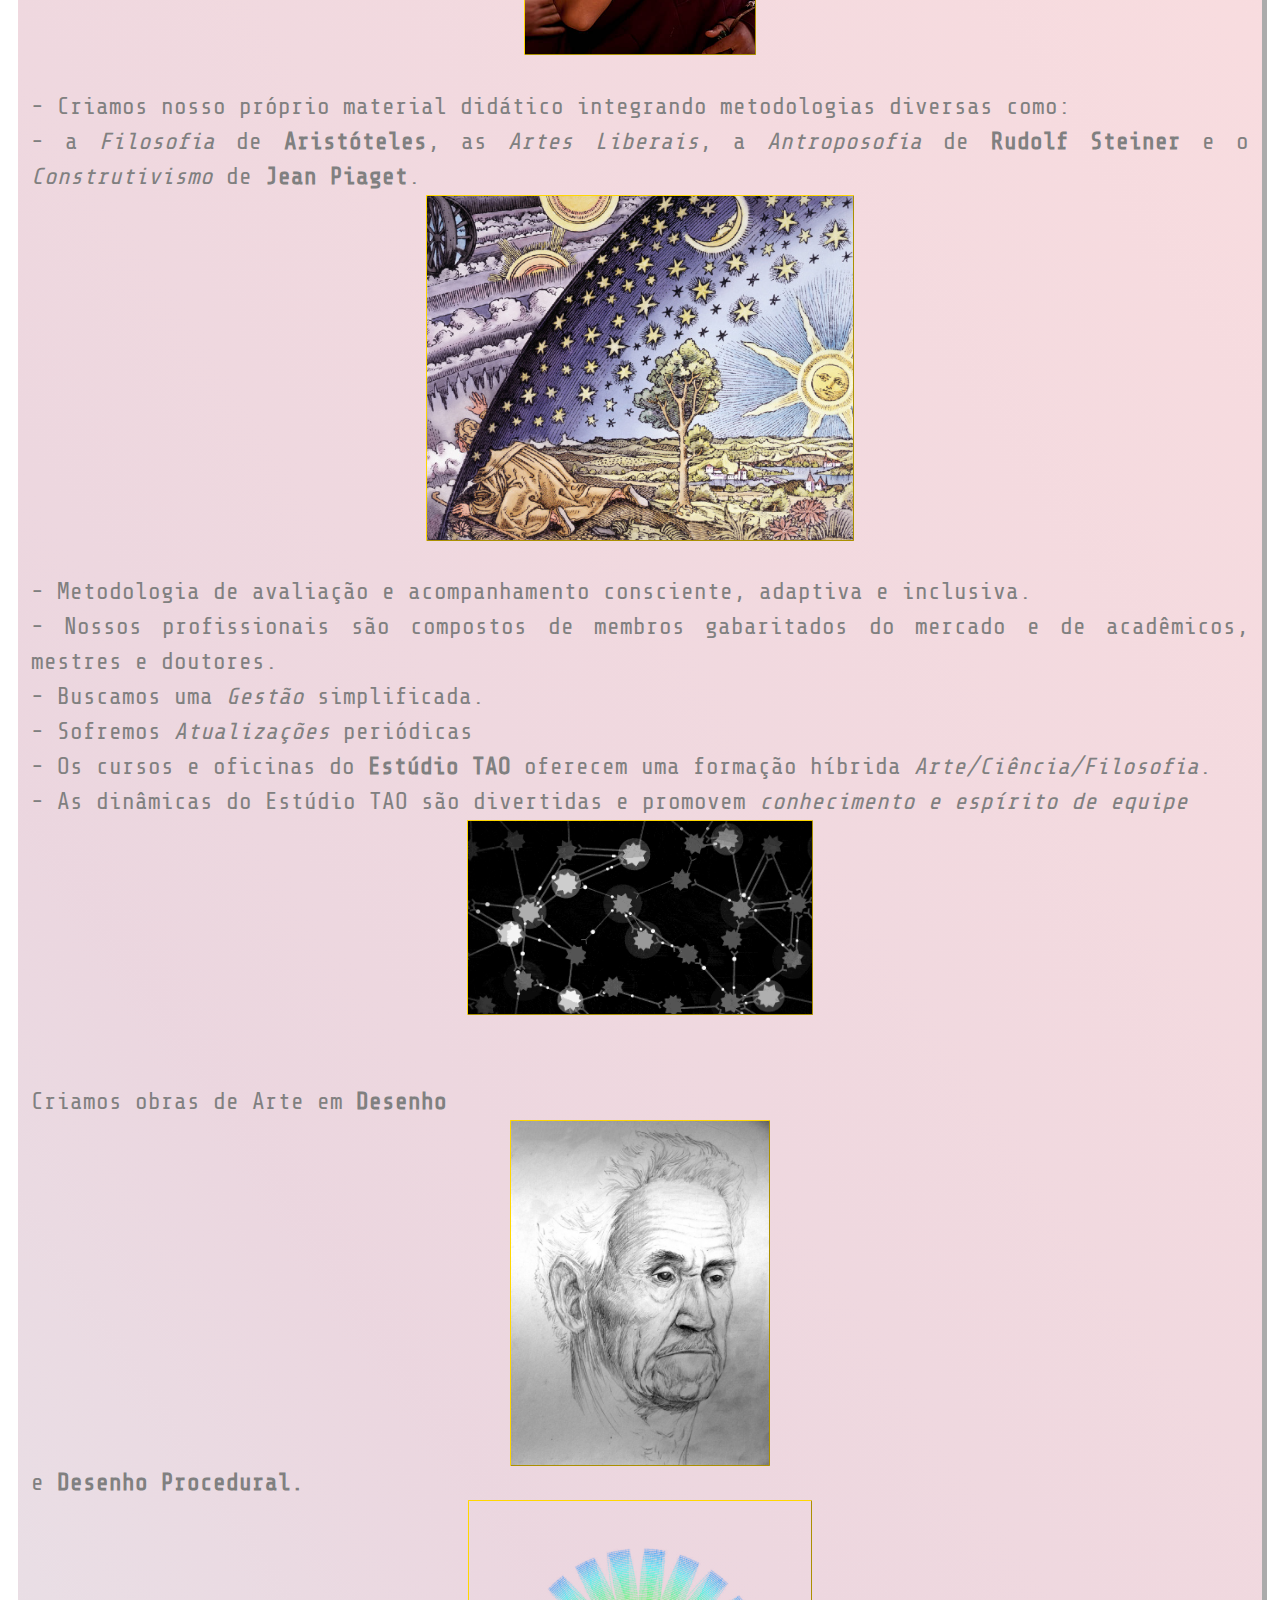
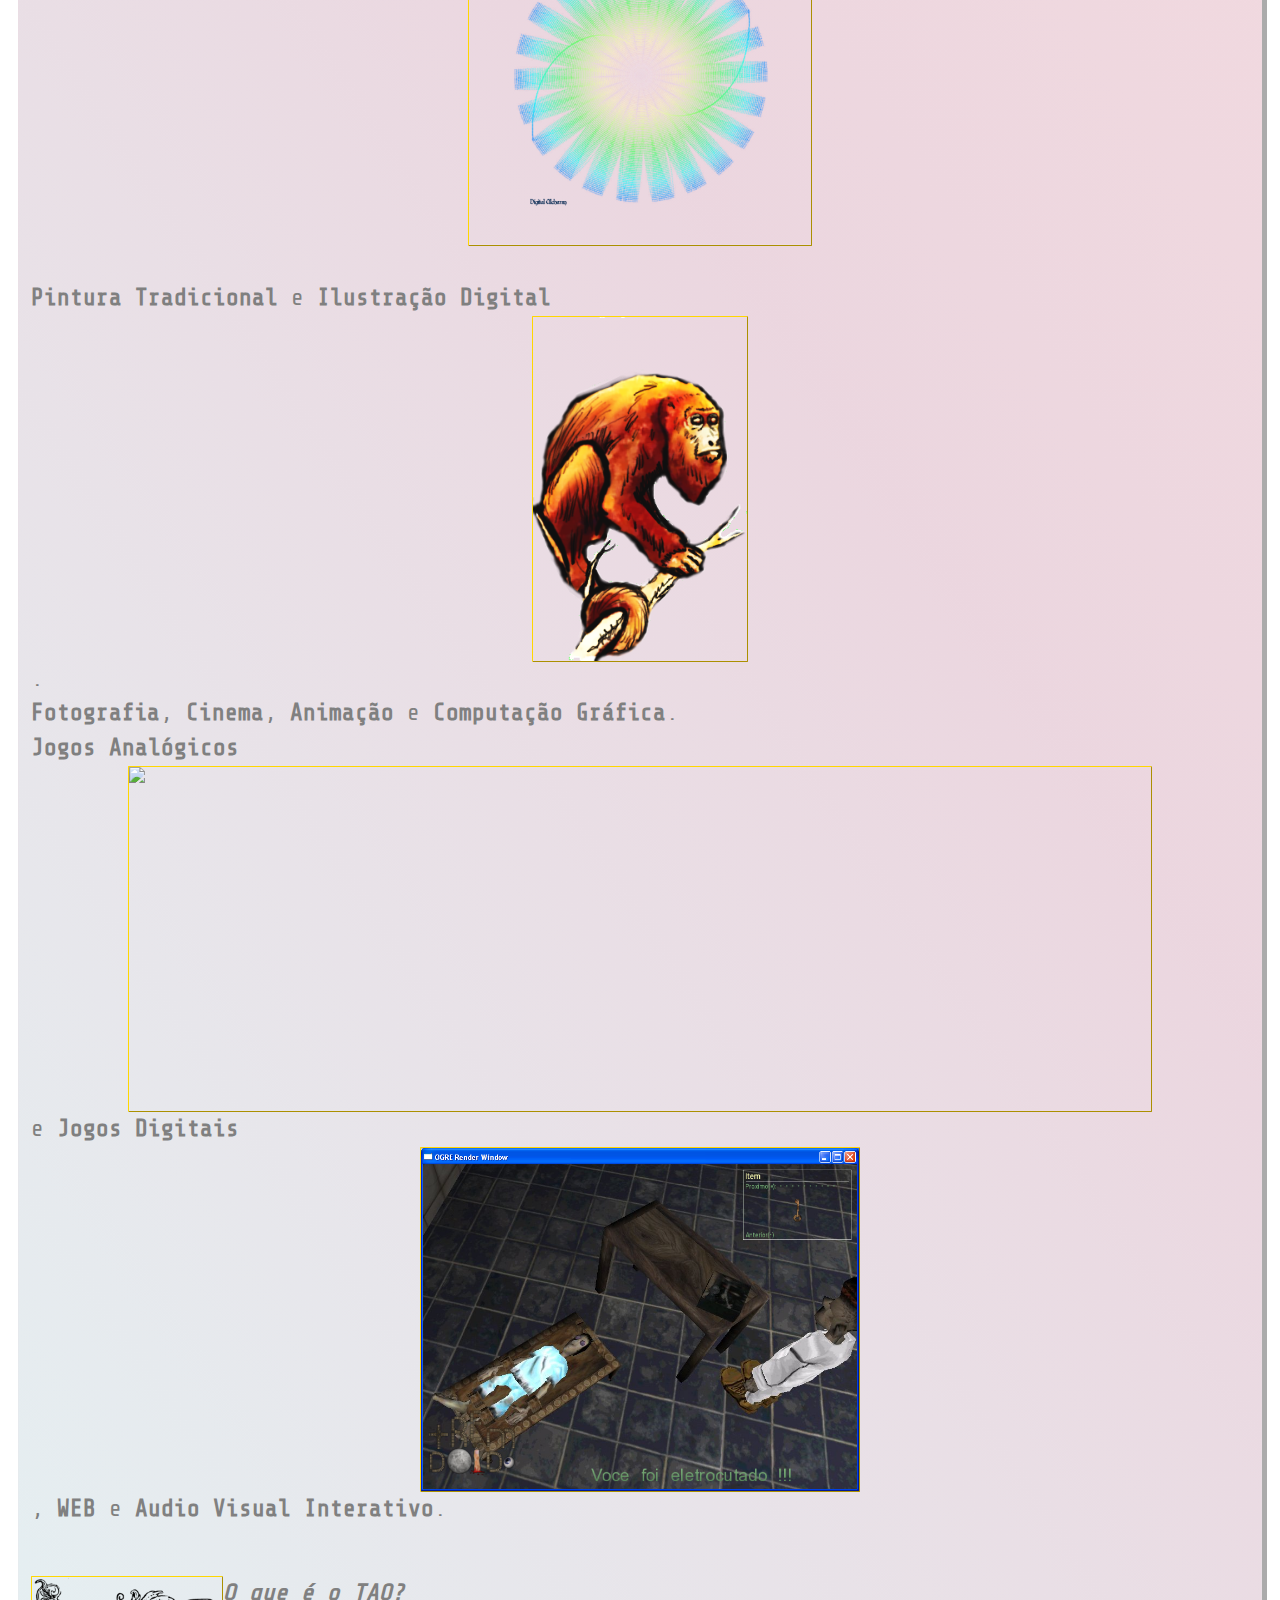
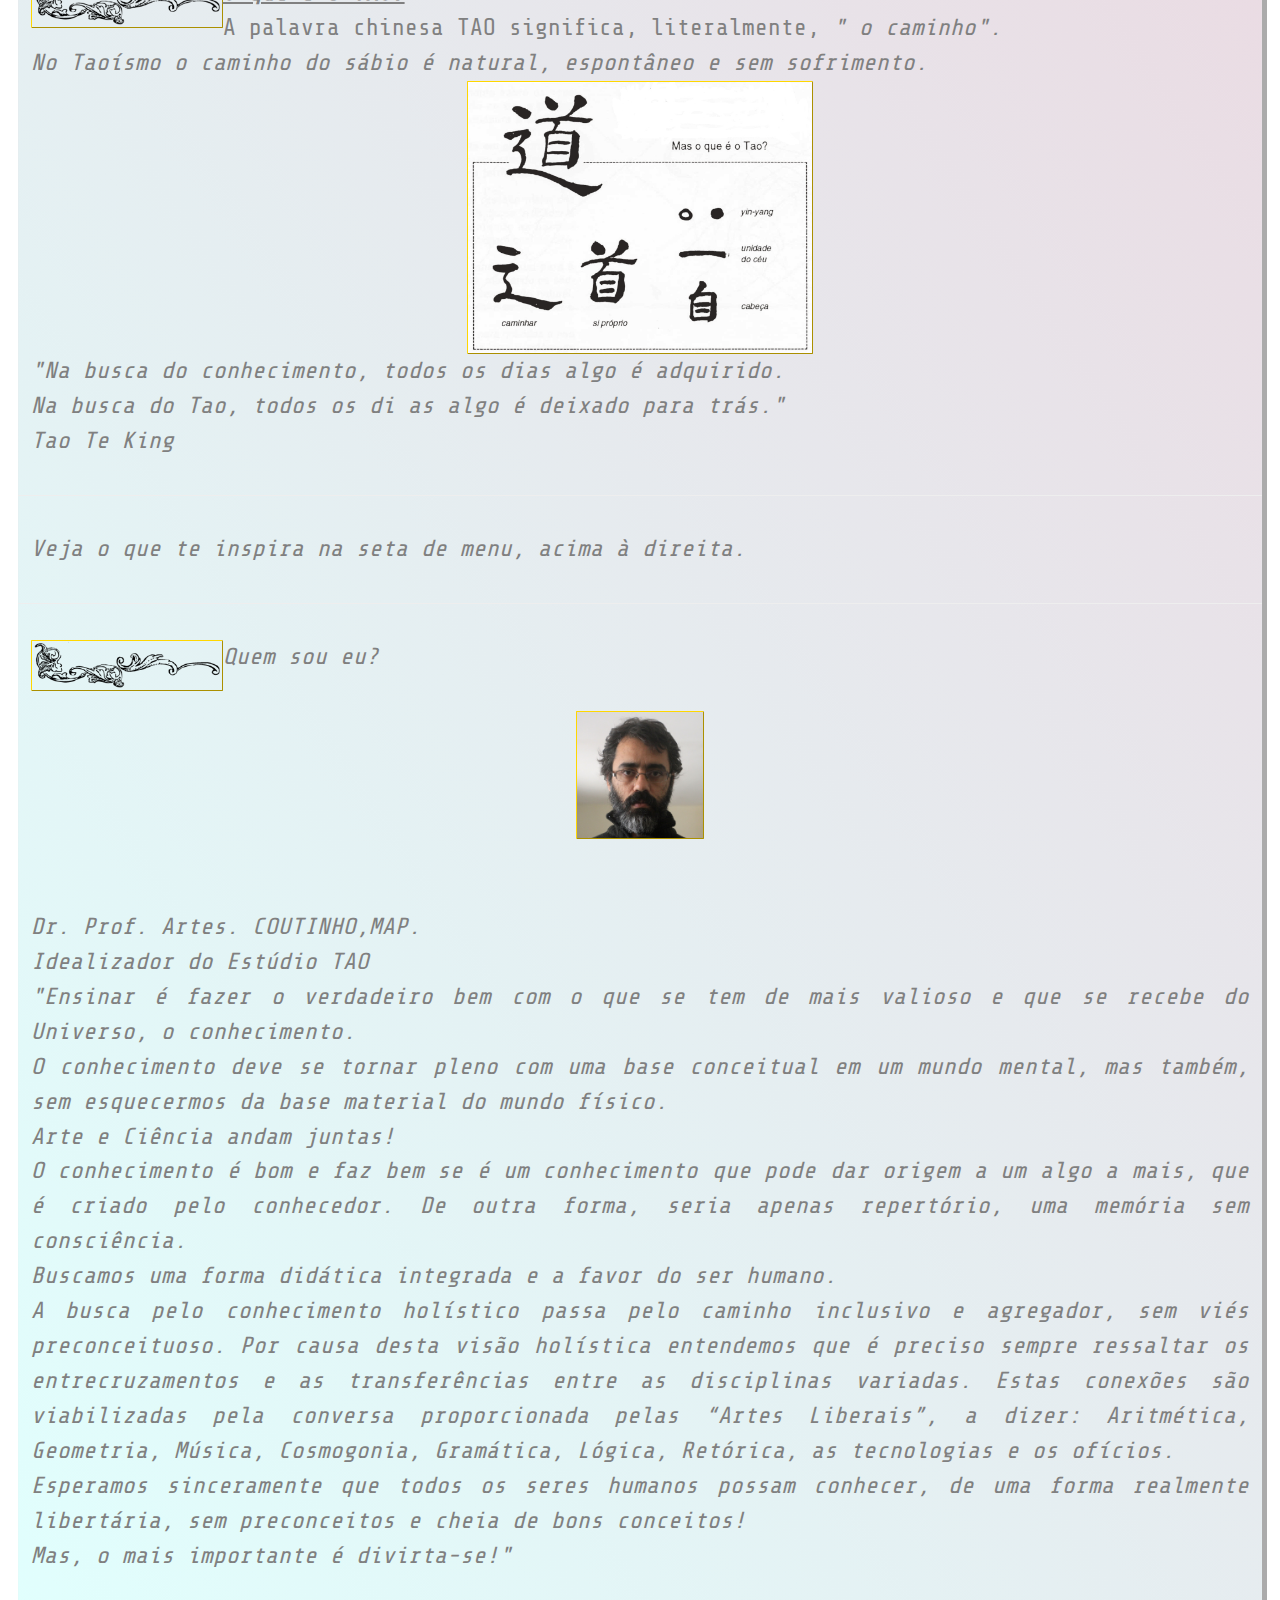
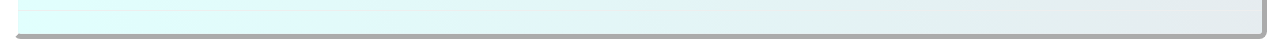
==== commit 79e1ad49: "Add files via upload" ====
--- a/index.html
+++ b/index.html
@@ -80,7 +80,7 @@
 <!-- Simulate a smartphone / tablet -->
 	<div class="mobile-container">
 	
-	<p class="efeitoleitura"><img src="Imagens/Rococo.png" style="width:15vw;float:left;"><I><b><TT>O Estúdio TAO</TT></b></I> tem como objetivo oferecer serviços em <b><i>Educação</i></b>, <b><i>Criação</i></b> e <b><i>Produção</i></b>  de <I>Audio/Visuais/Interativas</I>, abrangendo as <I>Artes Tradicionais</I> e as <I>Tecnológicas</I>. <br>- Nosso segmento é composto de Empresas, Escolas, e nosso nicho abrange Profissionais do Design, Artistas, Tecnólogos, Programadores, Arquitetos e Músicos. <br> - Somos um <b>Estúdio/Escola itinerante<img src="Imagens/Kid.jpg" style="height:27vw;"> </b>.<br> - Nossos <b>Cursos</b> são <i>inéditos</i> e as <b>Oficinas</b> são super divertidas!<img src="Imagens/KIdRobotics.jpg" style="height:27vw;"> <br> - Nossa meta é a transdisciplinaridade entre as <b>Artes</b>, as <b>Tecnologias</b> e os <b>Ofícios</b>, trazendo o conhecimento <i>Antigo e o Novo</i> de maneira integrada.<img src="Imagens/istockphoto-458133227-612x612.jpg" style="height:27vw;"><br> - Criamos nosso próprio material didático utilizando de metodologias comprovadas, como a <I>Filosofia</I> de <b>Aristóteles</b>, as <I>Artes Liberais</I>, a <I>Antroposofia</I> de <b>Rudolf Steiner</b> e o <I>Construtivismo</I> de <b>Jean Piaget</b>.<img src="Imagens/astrology_discovery.jpg" style="height:27vw;"><br> - Metodologia de avaliação e acompanhamento consciente, adaptiva e inclusiva.<br> - Nossos profissionais são compostos de membros gabaritados do mercado e de acadêmicos, mestres e doutores. <br> - Buscamos uma <i>Gestão</i> simplificada.<br> - Sofremos <i>Atualizações</i> periódicas<br> - Os cursos e oficinas do <b>Estúdio TAO</b> oferecem uma formação híbrida <I>Arte/Ciência/Filosofia</I>.<br>- As dinâmicas do Estúdio TAO são divertidas e promovem <I>conhecimento e espírito de equipe</I><img src="Imagens/Neuron.gif" style="width:27vw;"><br><br> Criamos obras de Arte em <b>Desenho</b><img src="Imagens/facevelho.jpg"  style="height:27vw;"> e <b>Desenho Procedural.</b><img src="Imagens/YngYangEletric.png"  style="height:27vw;"> <br><b>Pintura Tradicional</b> e <b>Ilustração Digital</b><img src="Imagens/Bugio.png"  style="height:27vw;"> .<br> <b>Fotografia</b>, <b>Cinema</b>, <b>Animação</b> e <b>Computação Gráfica</b>. <br> <b>Jogos Analógicos</b><img src="JogosAnalogicos/QualMoveQuanto.JPG"  style="height:27vw;"> e <b>Jogos Digitais</b> <img src="ArteDesignJD/screenshot_7.png"  style="height:27vw;">, <b>WEB</b> e <b>Audio Visual Interativo</b>.<br></p>
+	<p class="efeitoleitura"><img src="Imagens/Rococo.png" style="width:15vw;float:left;"><I><b><TT>O Estúdio TAO</TT></b></I> tem como objetivo oferecer serviços em <b><i>Educação</i></b>, <b><i>Criação</i></b> e <b><i>Produção</i></b>  de <I>Audio/Visuais/Interativos</I>, abrangendo as <I>Artes Tradicionais</I> e as <I>Tecnológicas</I>. <br>- Nosso segmento é composto de Empresas, Escolas, e nosso nicho abrange Profissionais do Design, Artistas, Tecnólogos, Programadores, Arquitetos e Músicos. <br> - Somos um <b>Estúdio/Escola itinerante<img src="Imagens/Kid.jpg" style="height:27vw;"> </b>.<br> - Nossos <b>Cursos</b> são <i>inéditos</i> e as <b>Oficinas</b> são super divertidas!<img src="Imagens/KIdRobotics.jpg" style="height:27vw;"> <br> - Nossa meta é a transdisciplinaridade entre as <b>Artes</b>, as <b>Tecnologias</b> e os <b>Ofícios</b>, trazendo o conhecimento <i>Antigo e o Novo</i> de maneira integrada.<img src="Imagens/istockphoto-458133227-612x612.jpg" style="height:27vw;"><br> - Criamos nosso próprio material didático integrando metodologias diversas como:<br> - a <I>Filosofia</I> de <b>Aristóteles</b>, as <I>Artes Liberais</I>, a <I>Antroposofia</I> de <b>Rudolf Steiner</b> e o <I>Construtivismo</I> de <b>Jean Piaget</b>.<img src="Imagens/astrology_discovery.jpg" style="height:27vw;"><br> - Metodologia de avaliação e acompanhamento consciente, adaptiva e inclusiva.<br> - Nossos profissionais são compostos de membros gabaritados do mercado e de acadêmicos, mestres e doutores. <br> - Buscamos uma <i>Gestão</i> simplificada.<br> - Sofremos <i>Atualizações</i> periódicas<br> - Os cursos e oficinas do <b>Estúdio TAO</b> oferecem uma formação híbrida <I>Arte/Ciência/Filosofia</I>.<br>- As dinâmicas do Estúdio TAO são divertidas e promovem <I>conhecimento e espírito de equipe</I><img src="Imagens/Neuron.gif" style="width:27vw;"><br><br> Criamos obras de Arte em <b>Desenho</b><img src="Imagens/facevelho.jpg"  style="height:27vw;"> e <b>Desenho Procedural.</b><img src="Imagens/YngYangEletric.png"  style="height:27vw;"> <br><b>Pintura Tradicional</b> e <b>Ilustração Digital</b><img src="Imagens/Bugio.png"  style="height:27vw;"> .<br> <b>Fotografia</b>, <b>Cinema</b>, <b>Animação</b> e <b>Computação Gráfica</b>. <br> <b>Jogos Analógicos</b><img src="JogosAnalogicos/QualMoveQuanto.JPG"  style="height:27vw;"> e <b>Jogos Digitais</b> <img src="ArteDesignJD/screenshot_7.png"  style="height:27vw;">, <b>WEB</b> e <b>Audio Visual Interativo</b>.<br></p>
 	
 	<p class="efeitoleitura"><img src="Imagens/Rococo.png" style="width:15vw;float:left;"><I><U><strong>O que é o TAO?</strong></U></I><br> A palavra chinesa TAO significa, literalmente, <I>" o caminho"<I>.<br> No Taoísmo o caminho do sábio é natural, espontâneo e sem sofrimento.<img src="Imagens/ideograma_tao.jpg"  style="width:27vw;">
 	<I>"Na busca do conhecimento, todos os dias algo é adquirido.<br>Na busca do Tao, todos os di as algo é deixado para trás."<br>
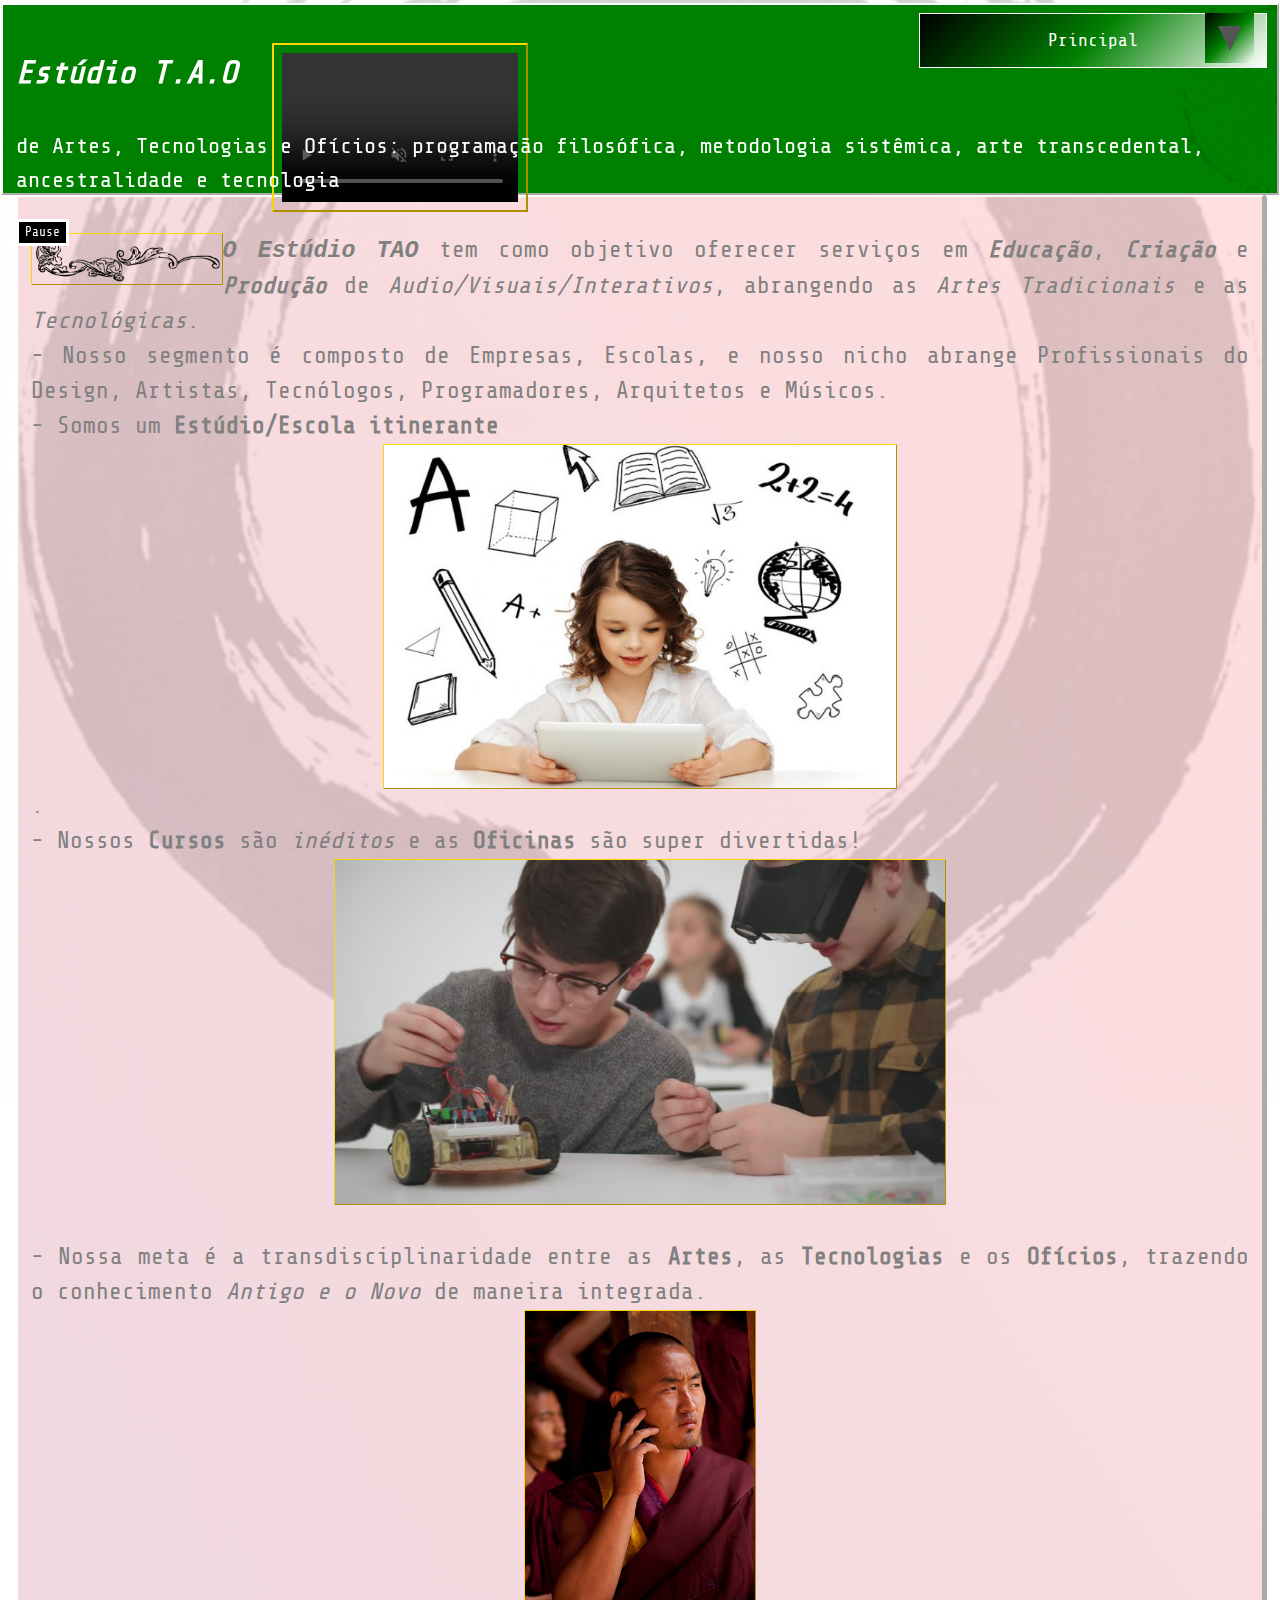
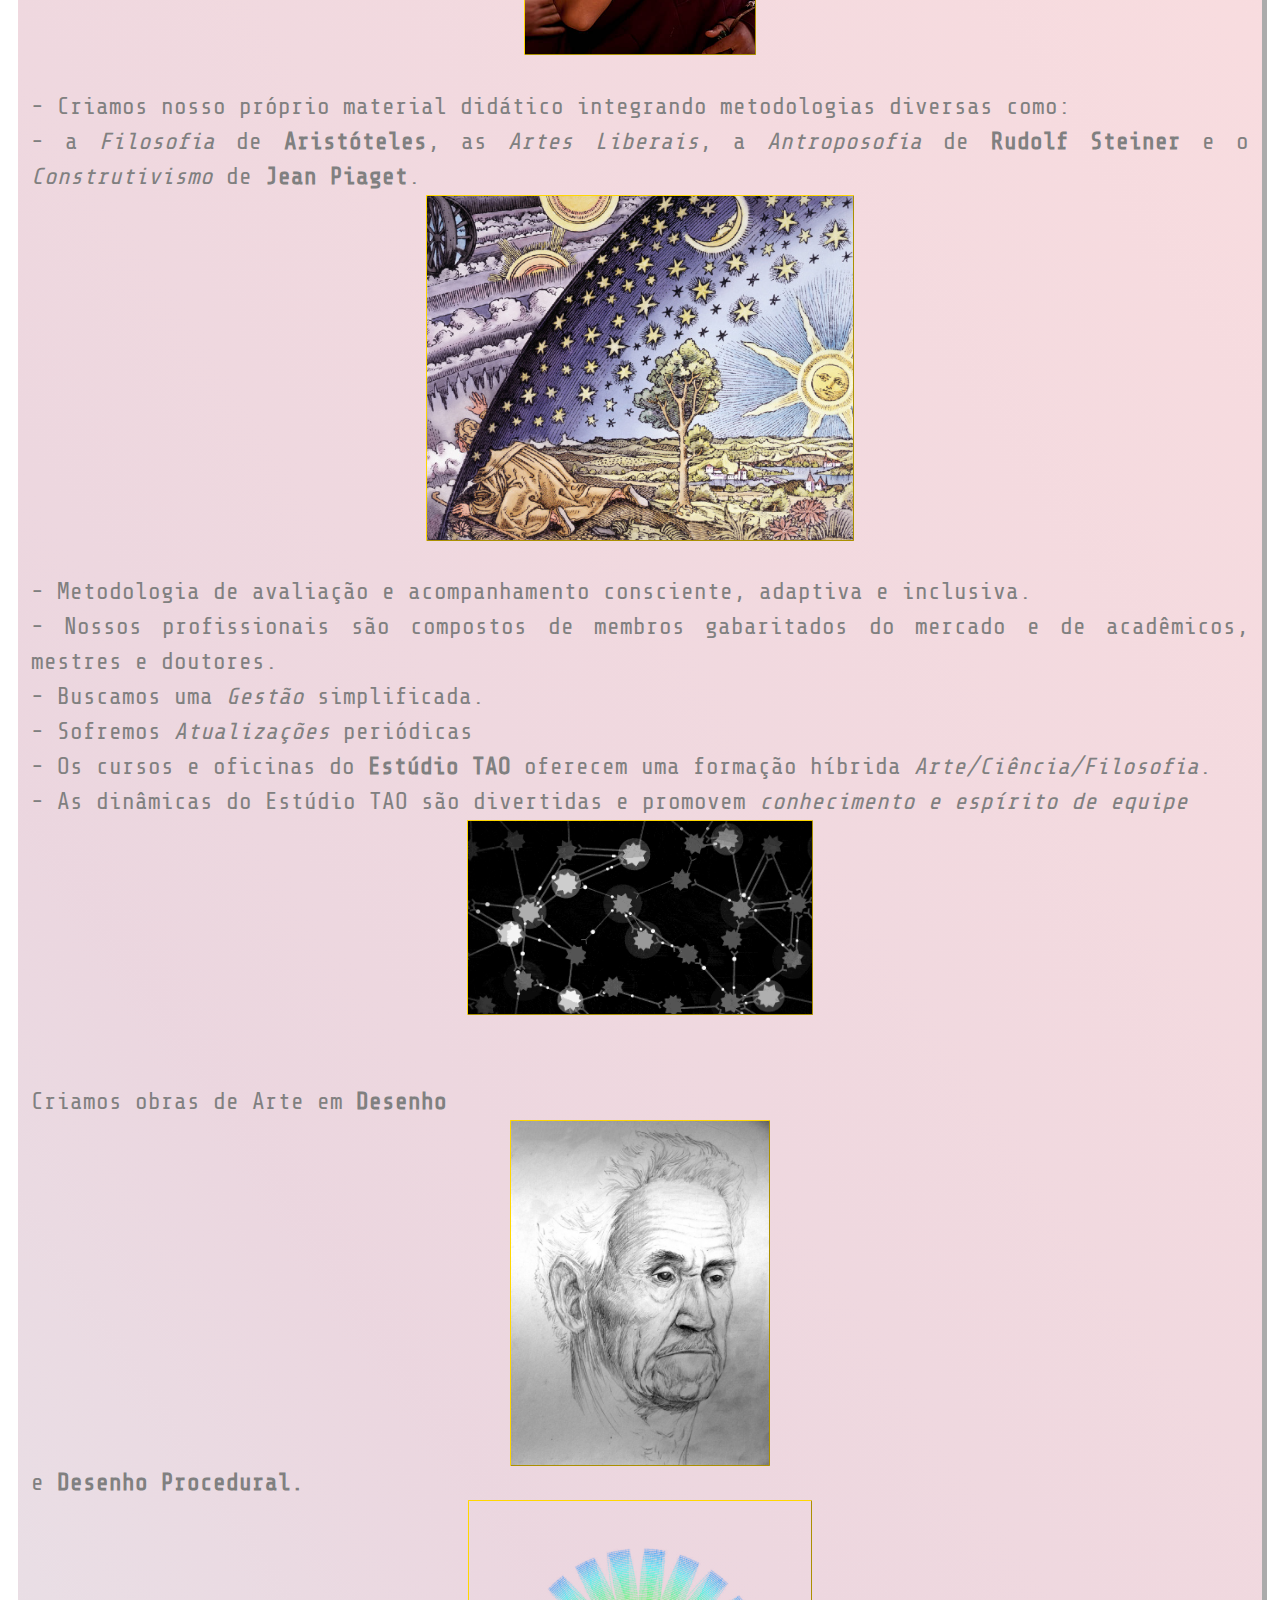
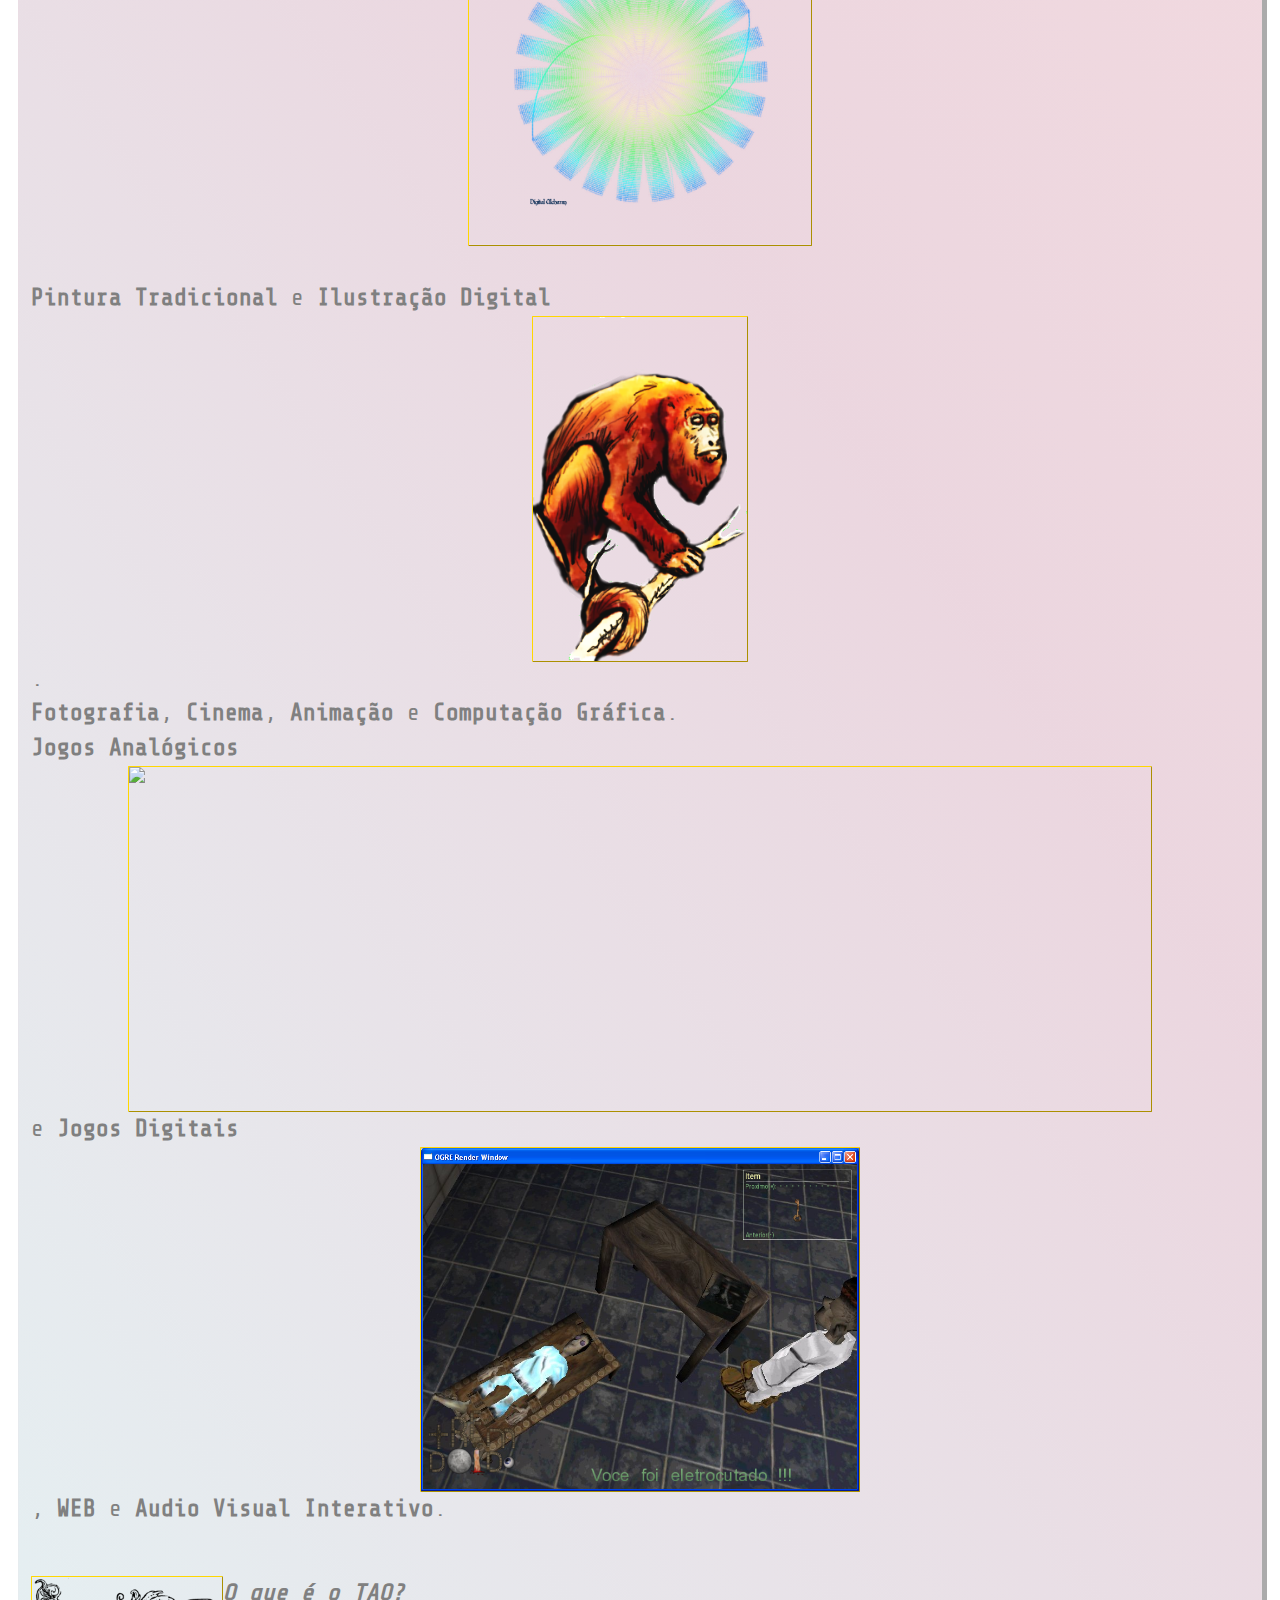
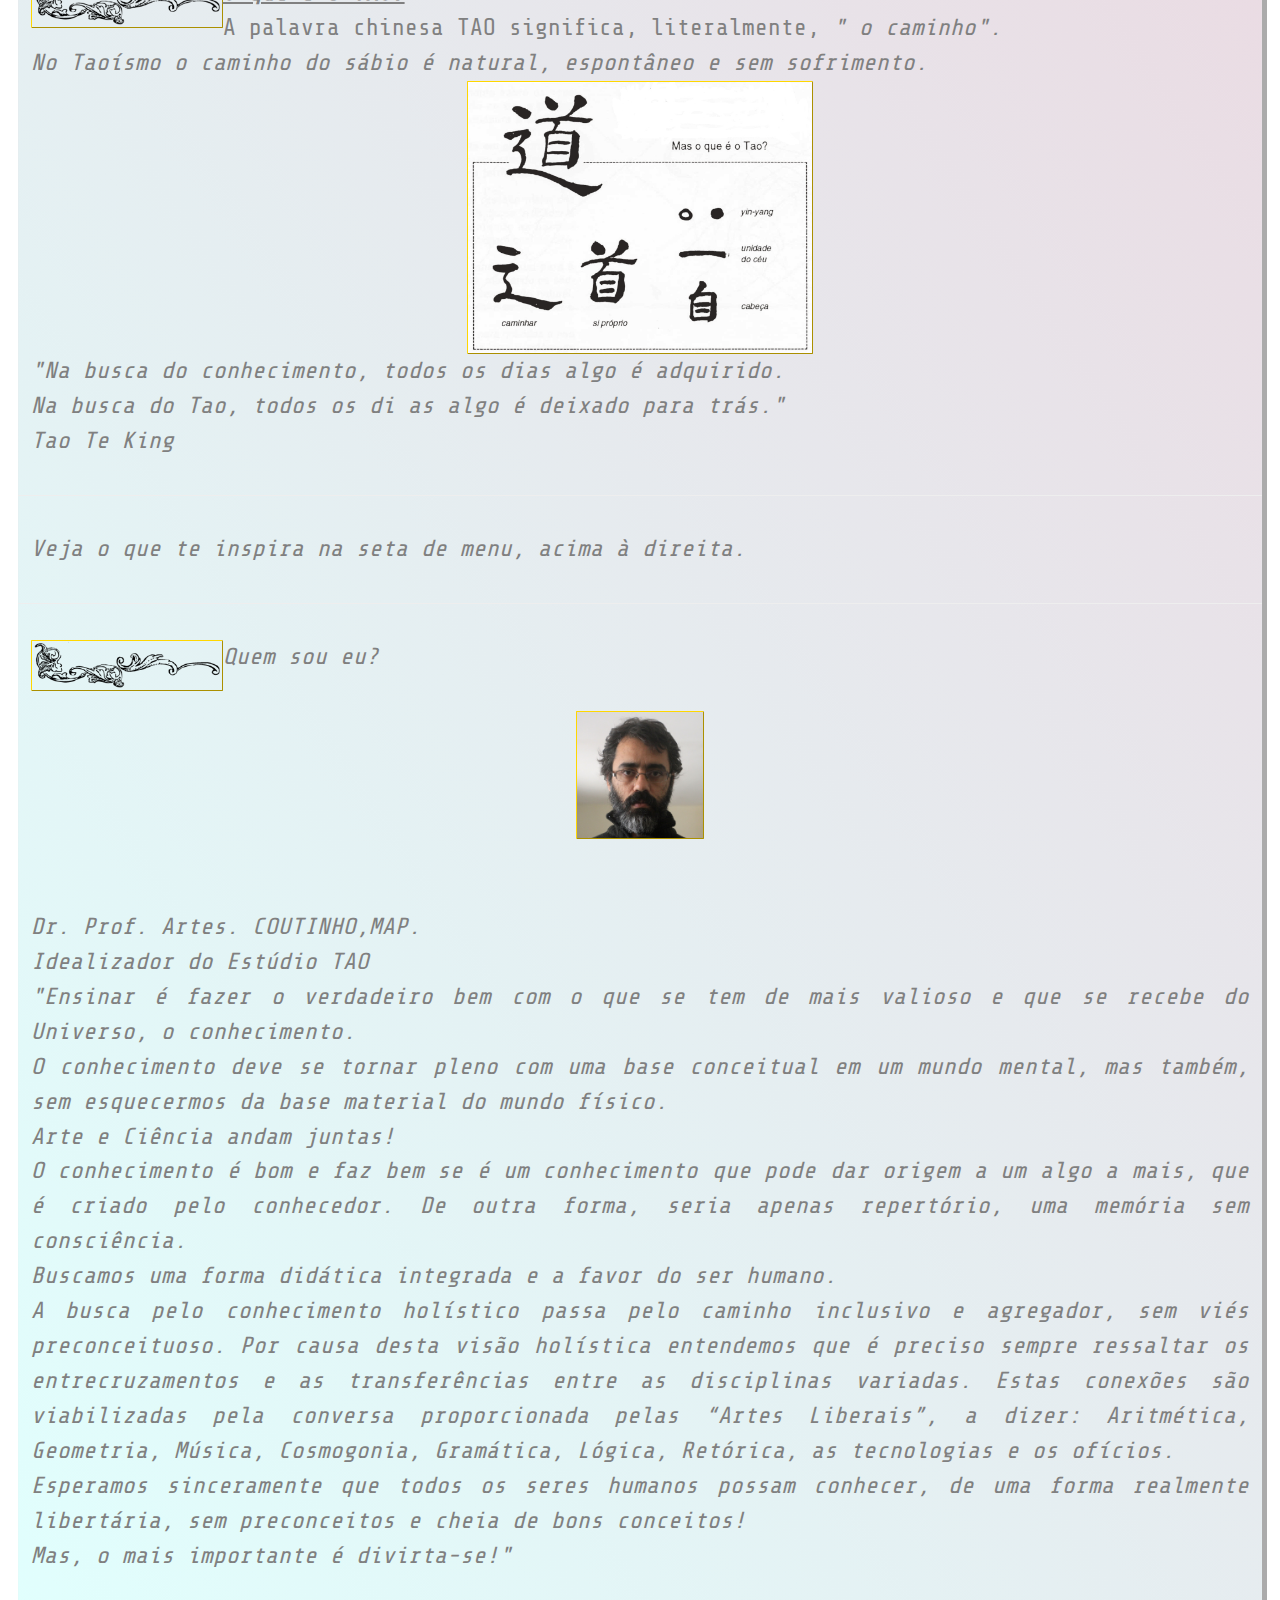
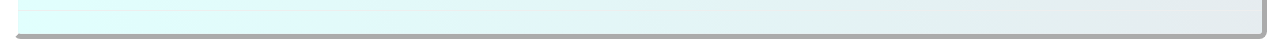
==== commit d282eec6: "Add files via upload" ====
--- a/index.html
+++ b/index.html
@@ -154,7 +154,7 @@
 				var url = "https://dedeokid.github.io/EstudioTAO.github.io/Mobile_TAO_VG_Papel.html";
 				window.open(url, '_top');
 			  	}
-			function cursoSR71(){
+			function jogoMobileSR71()(){
 				var url = "https://dedeokid.github.io/EstudioTAO.github.io/Mobile_TAO_SR71.html";
 				window.open(url, '_top');
 			  	}
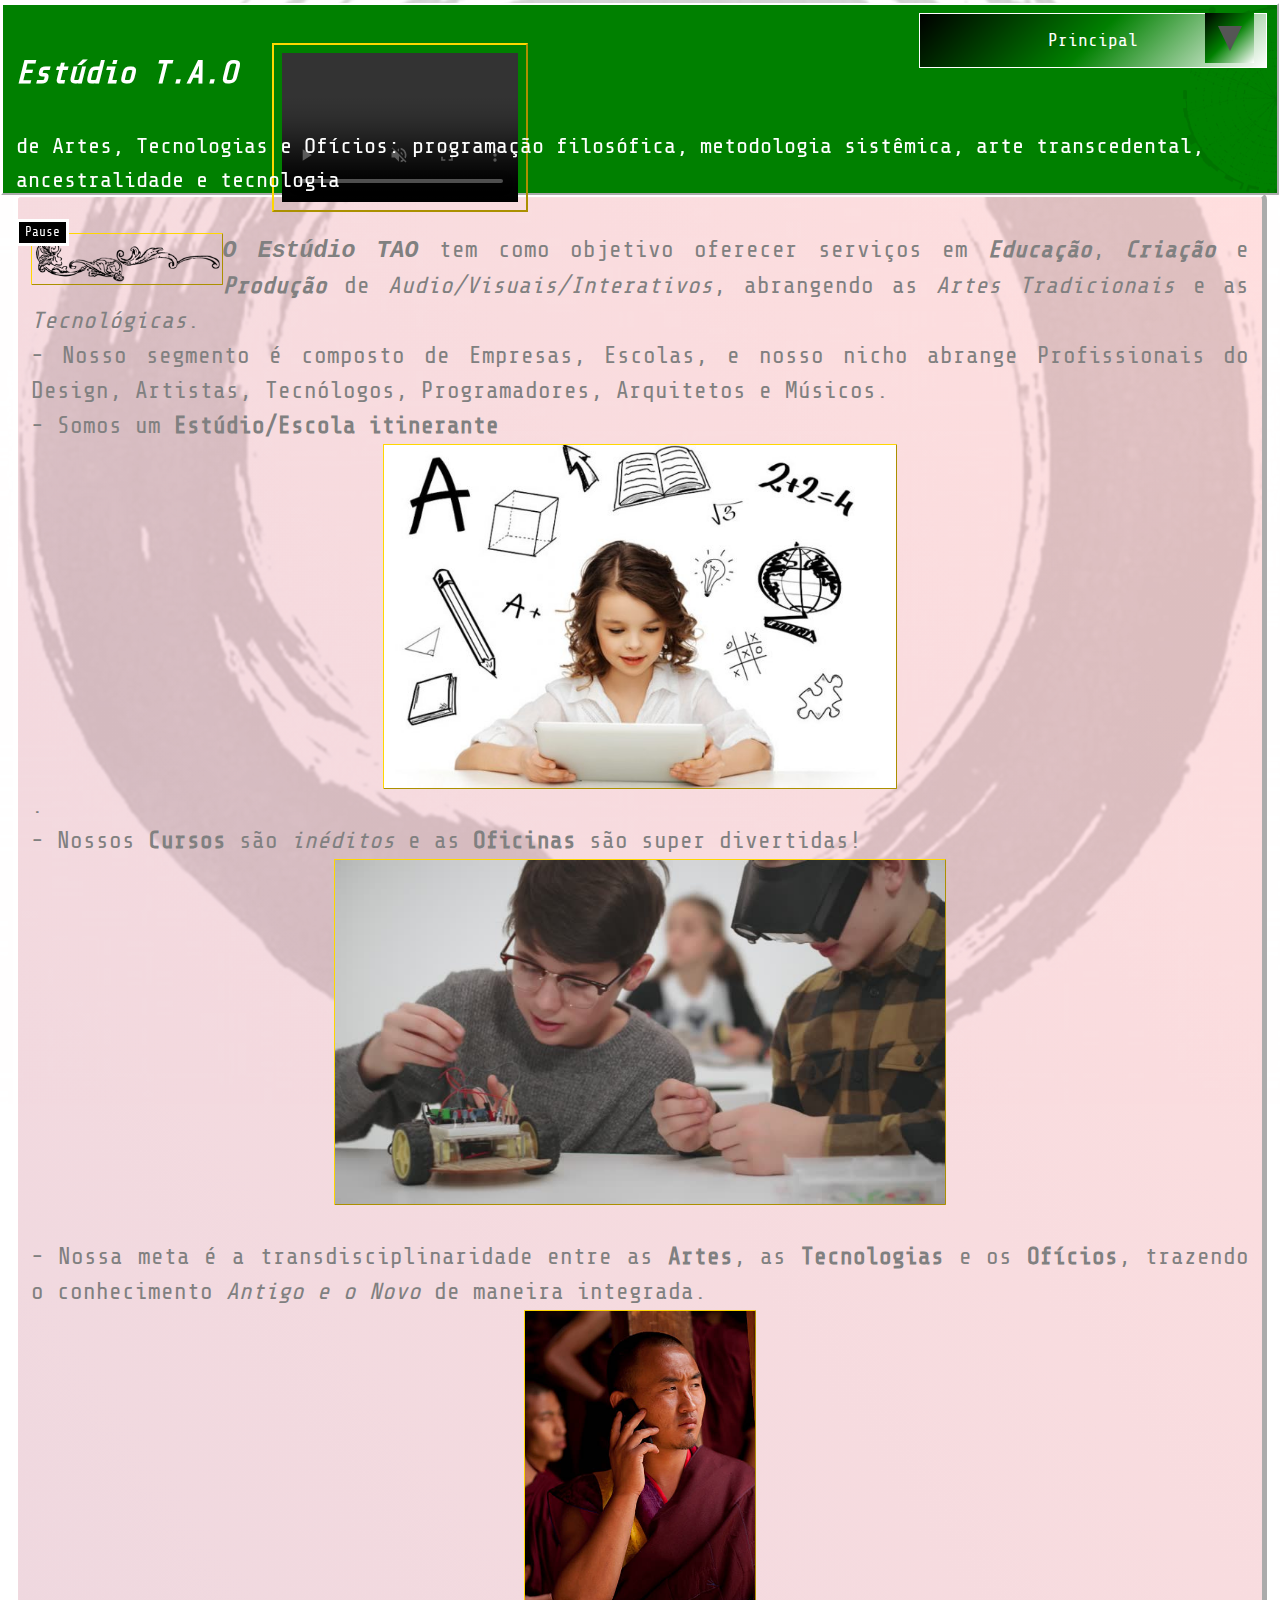
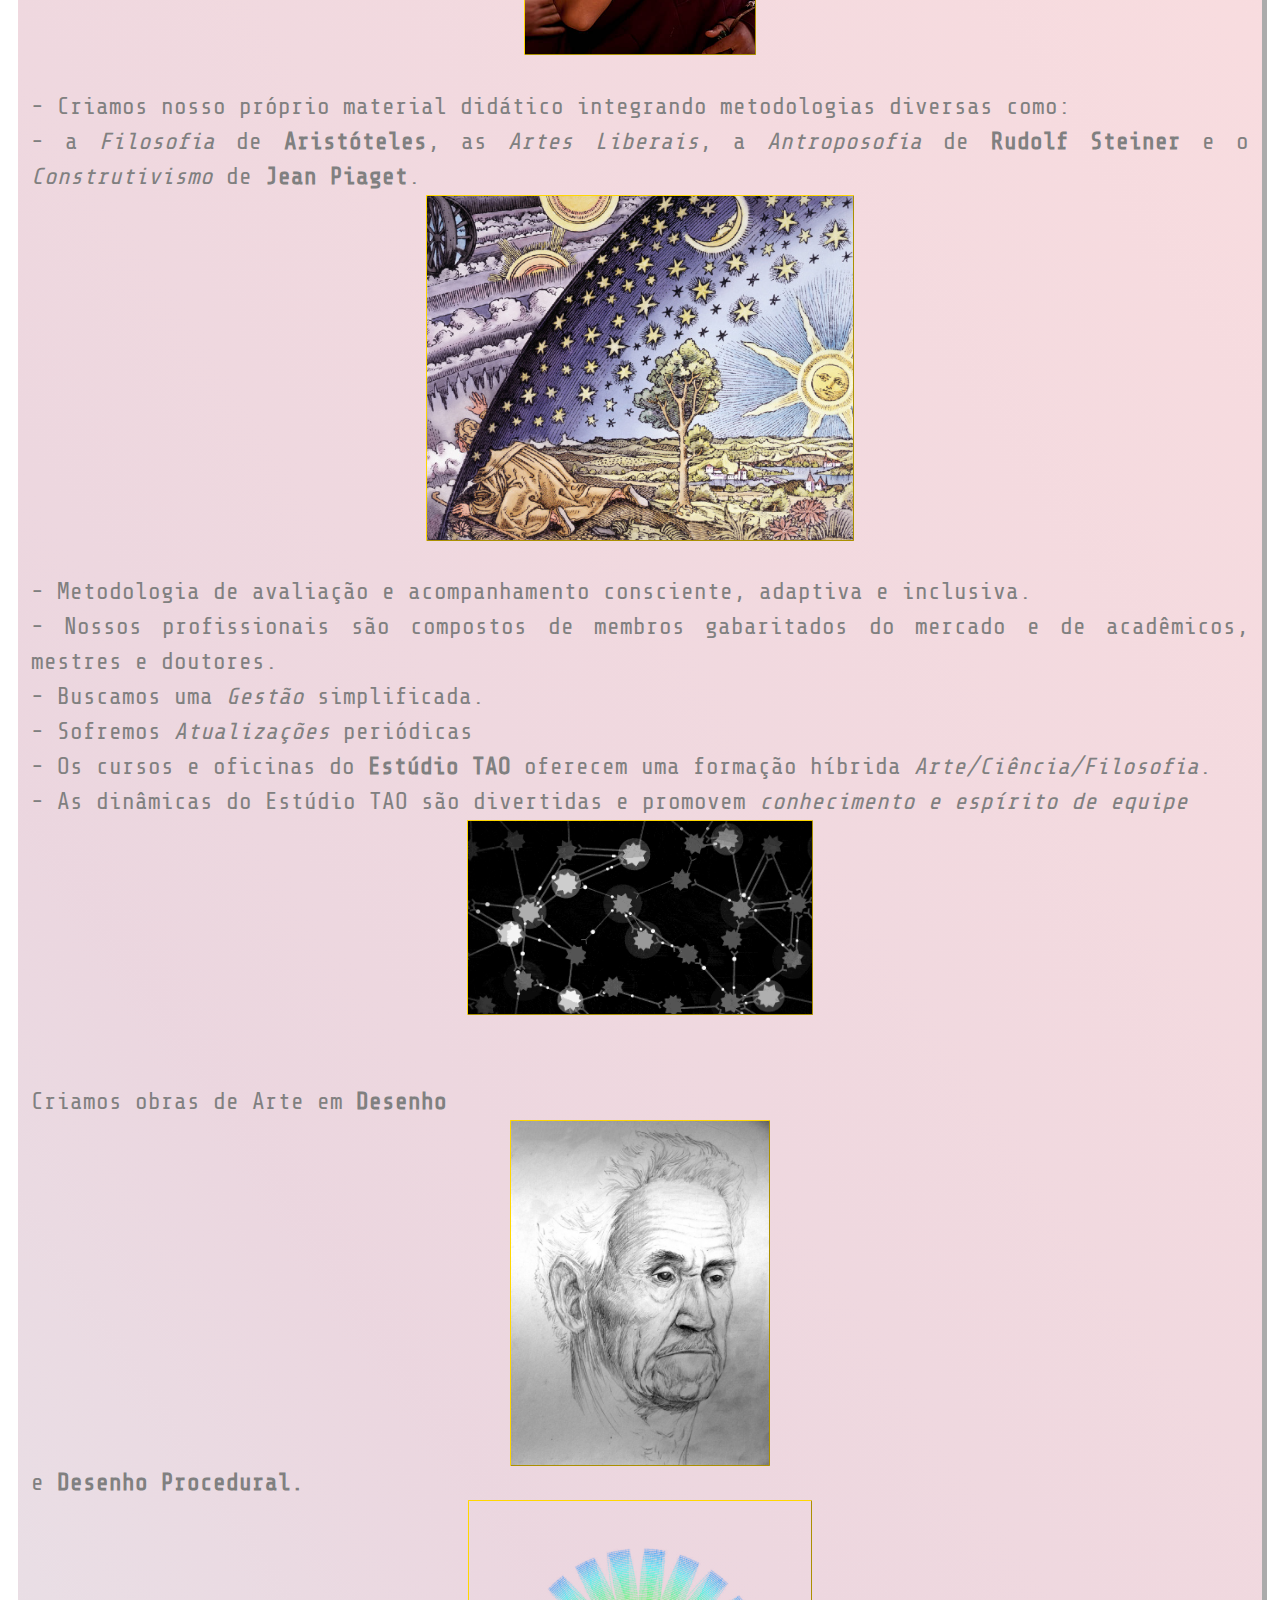
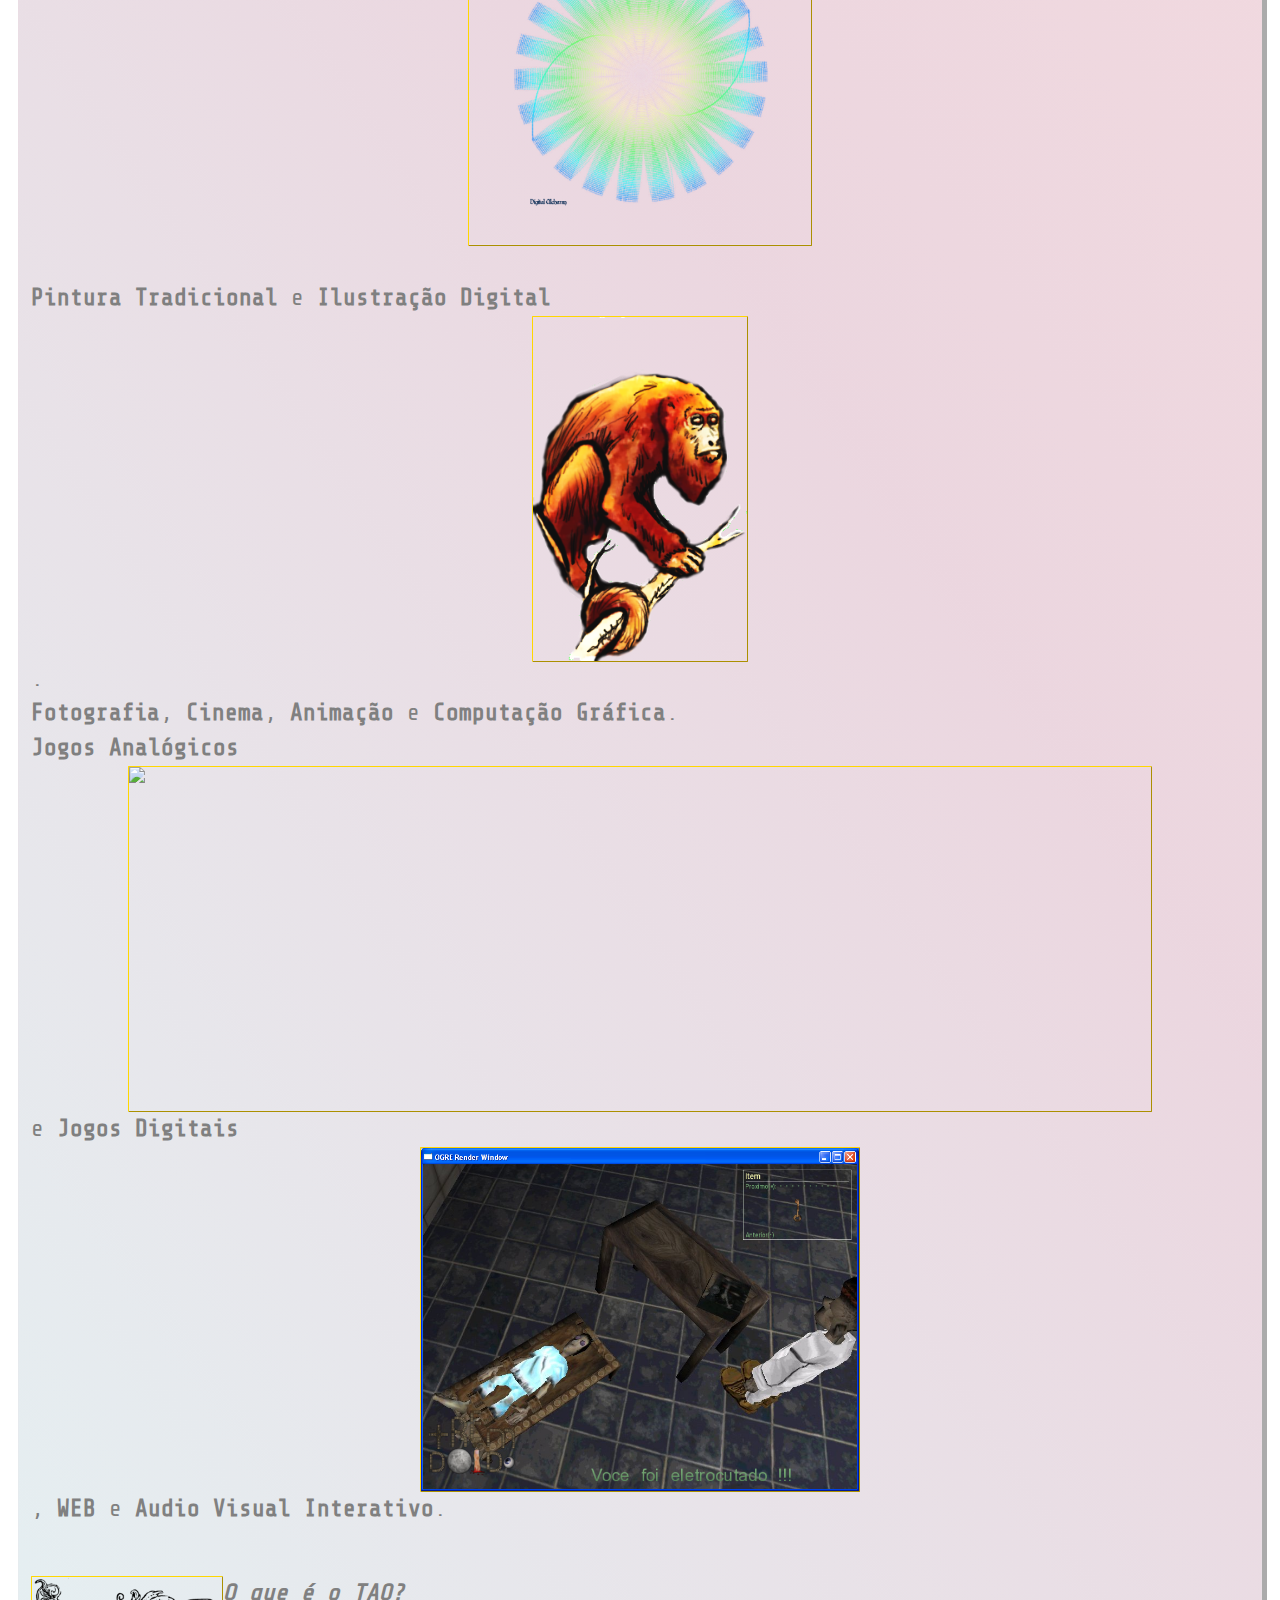
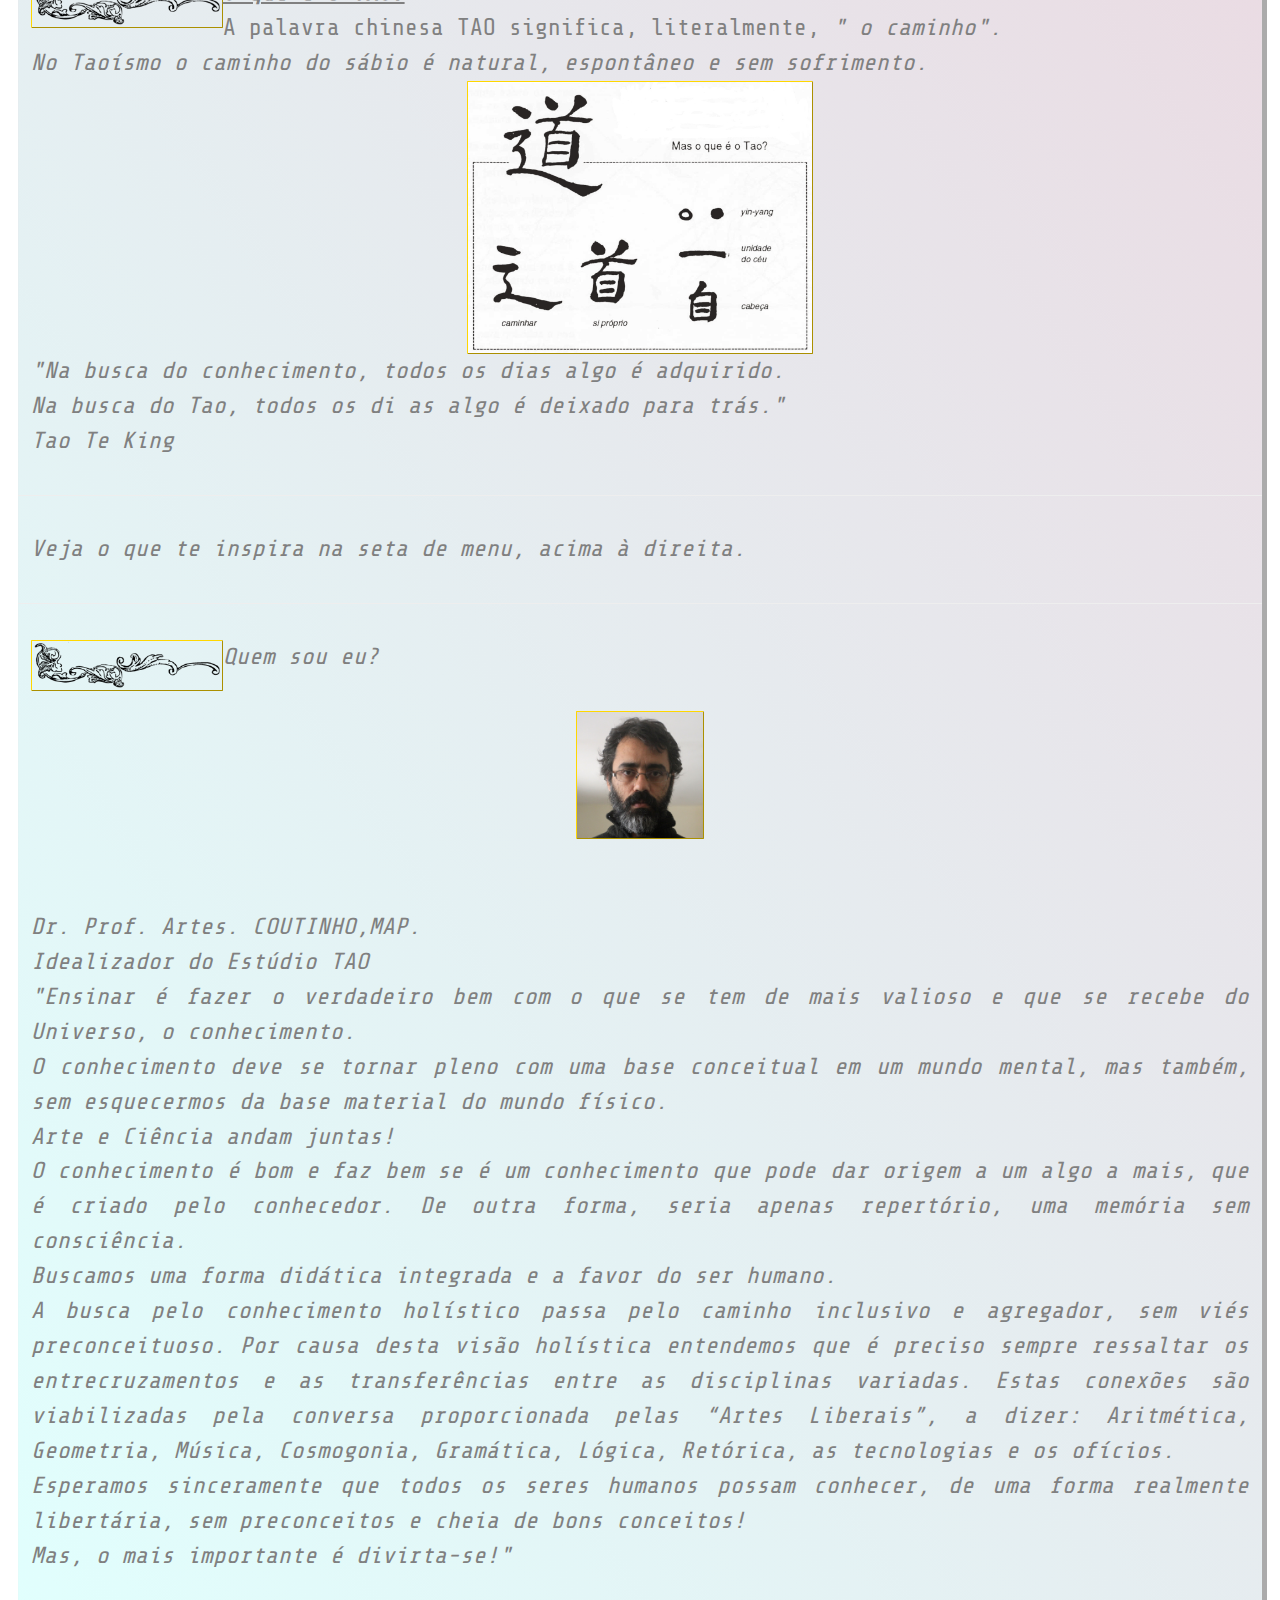
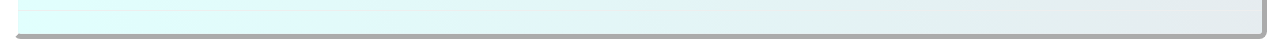
==== commit f536b149: "Add files via upload" ====
--- a/index.html
+++ b/index.html
@@ -154,7 +154,7 @@
 				var url = "https://dedeokid.github.io/EstudioTAO.github.io/Mobile_TAO_VG_Papel.html";
 				window.open(url, '_top');
 			  	}
-			function jogoMobileSR71()(){
+			function jogoMobileSR71(){
 				var url = "https://dedeokid.github.io/EstudioTAO.github.io/Mobile_TAO_SR71.html";
 				window.open(url, '_top');
 			  	}
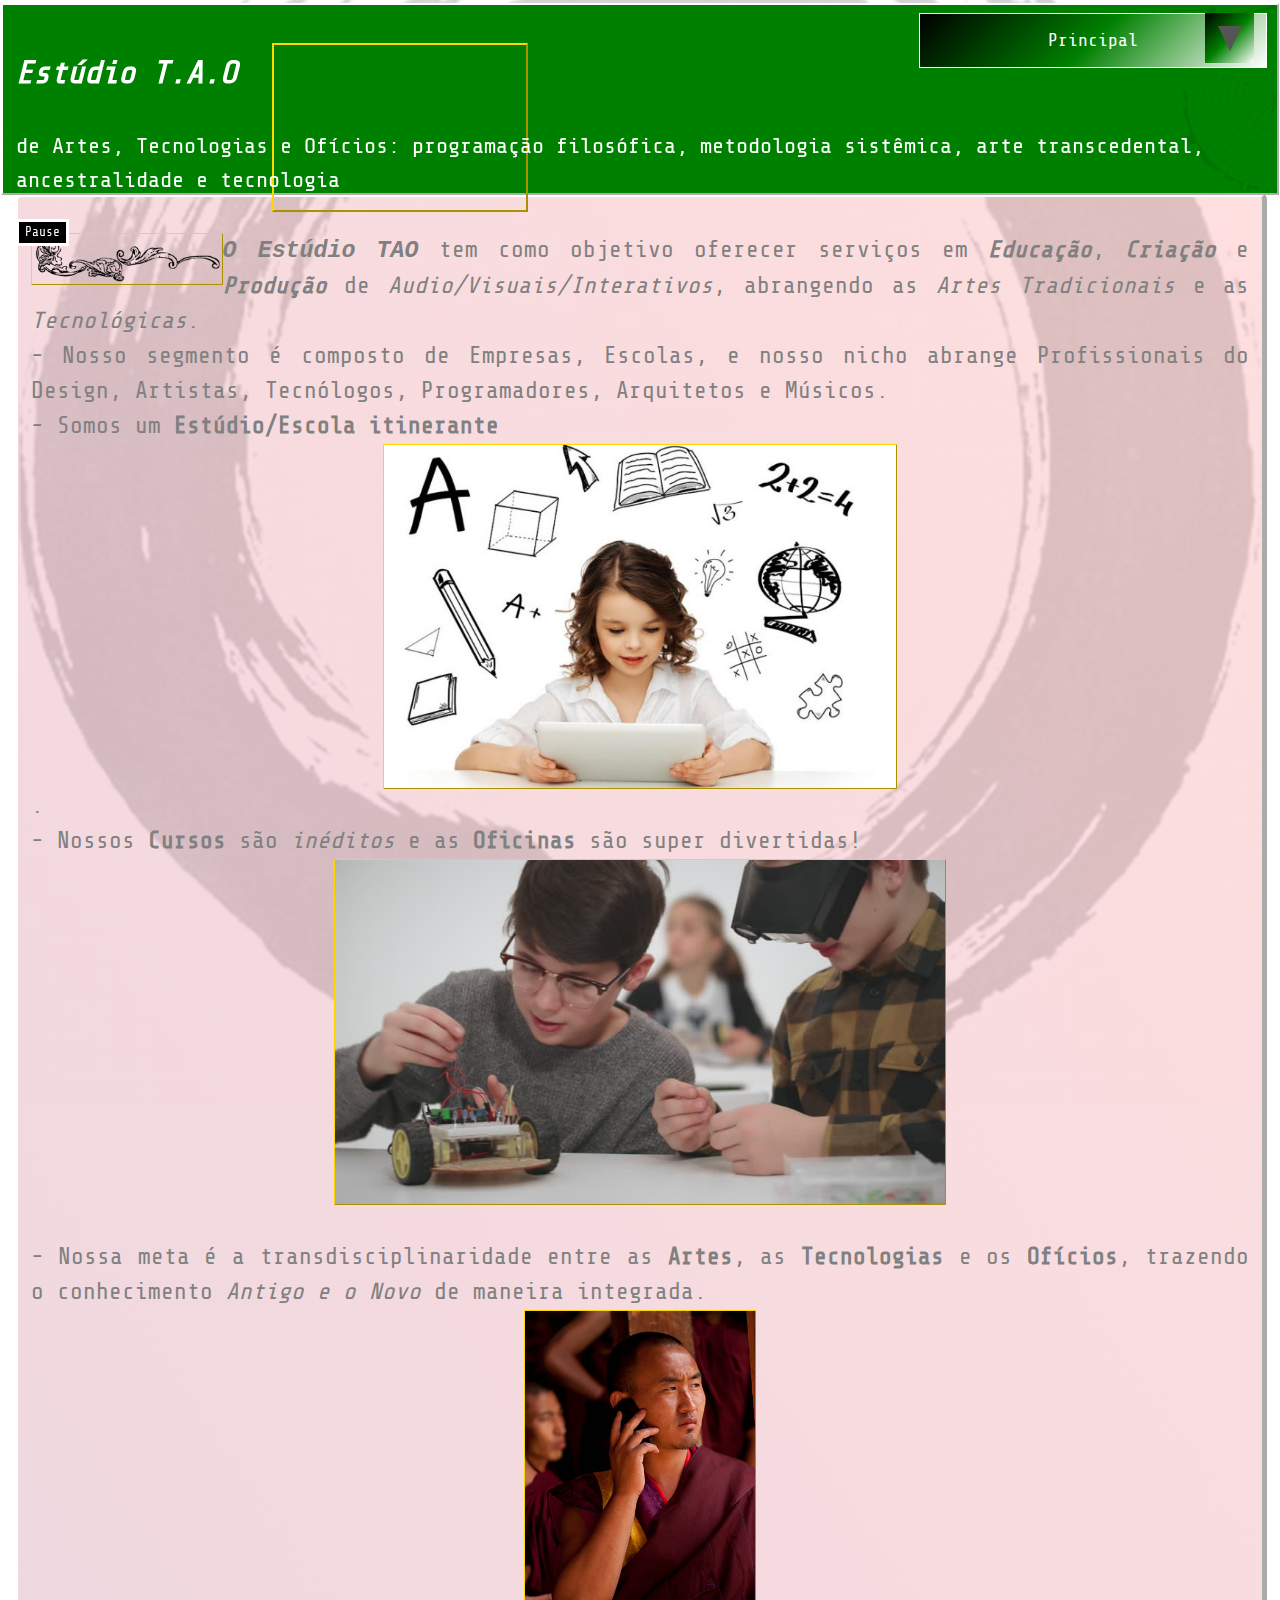
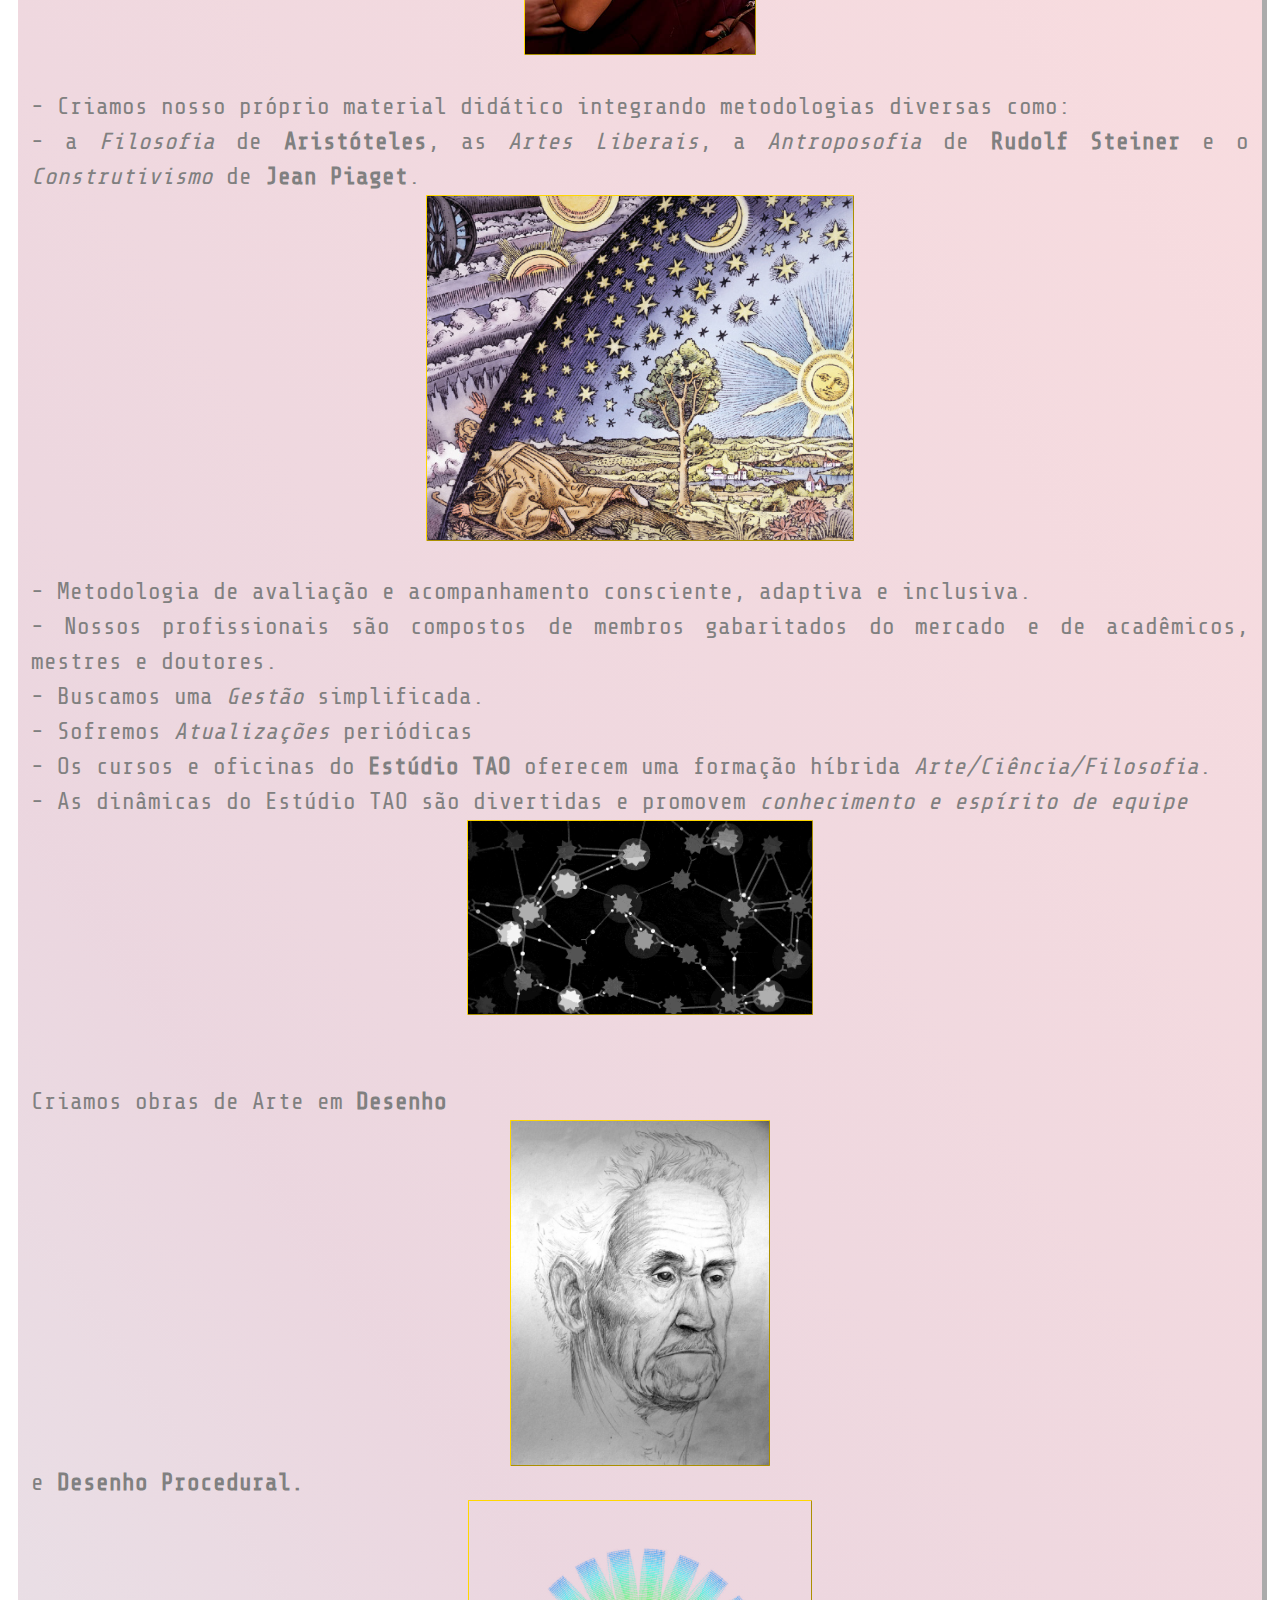
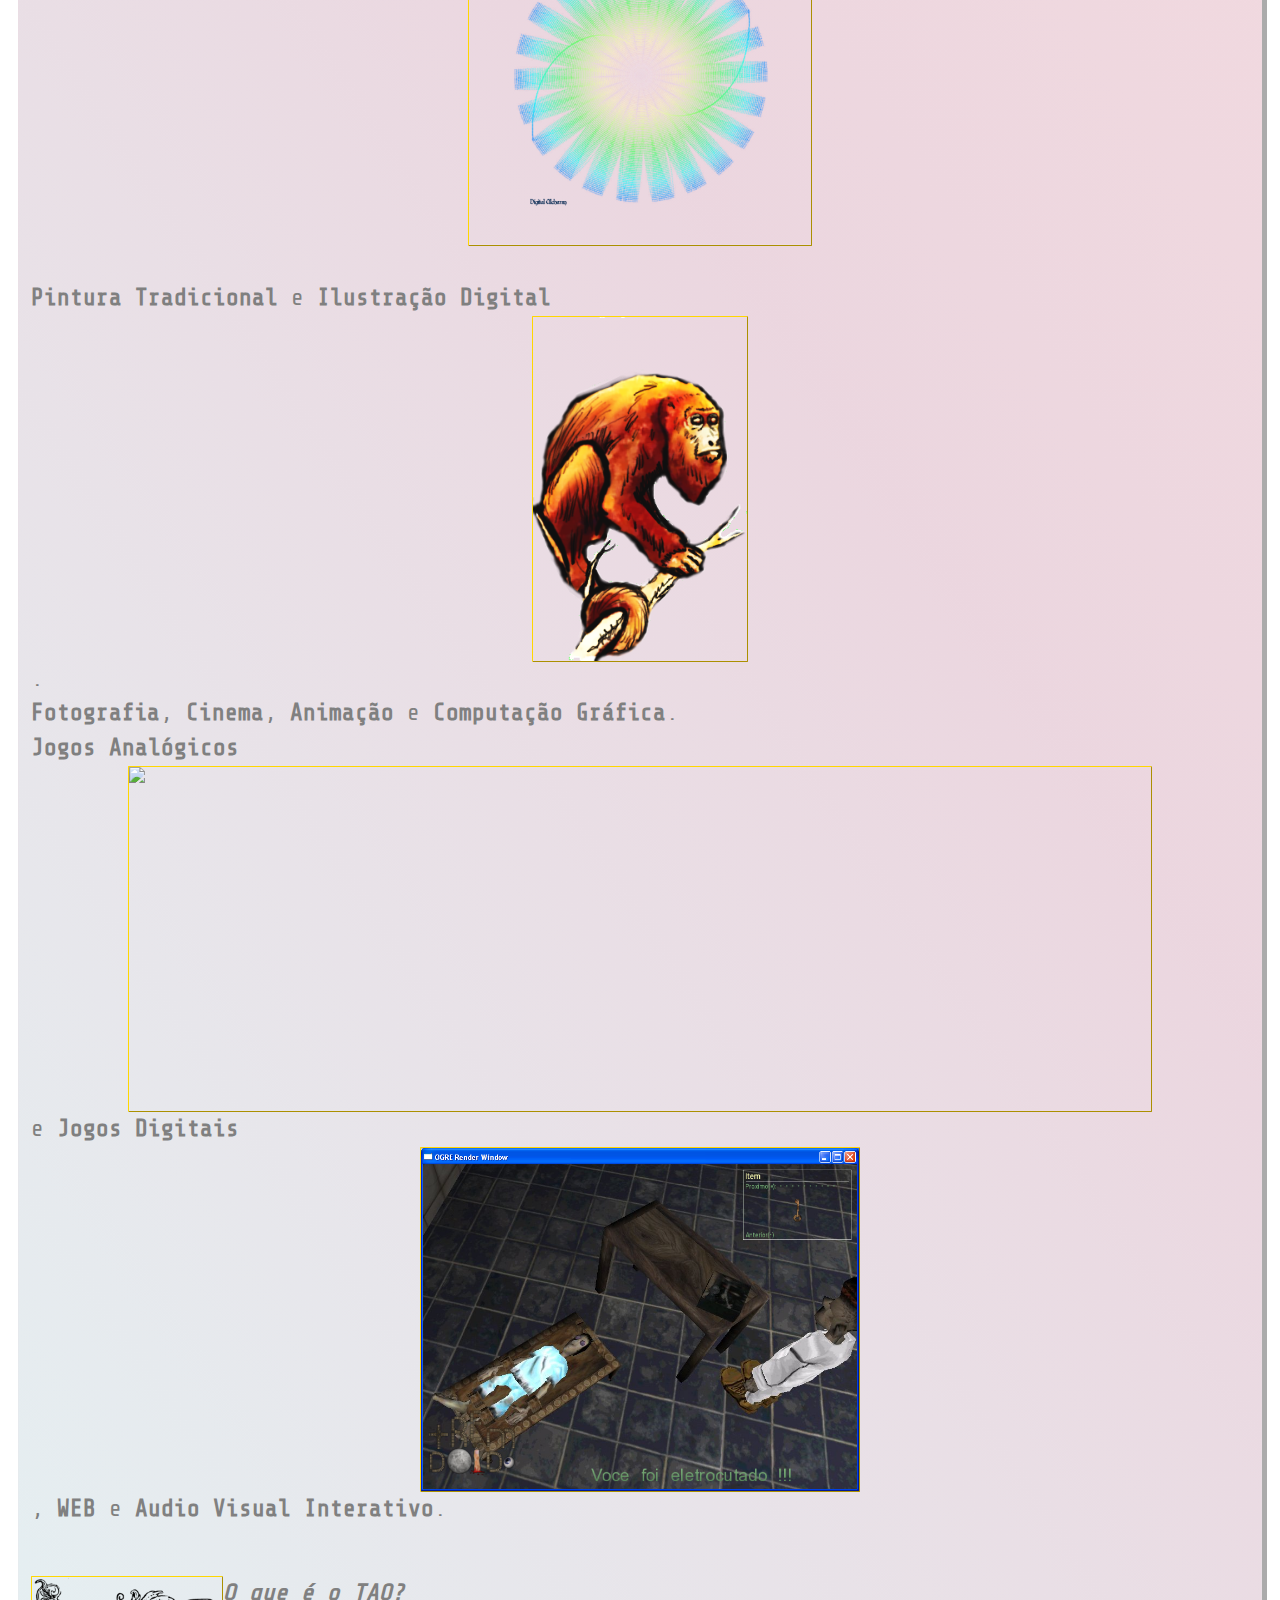
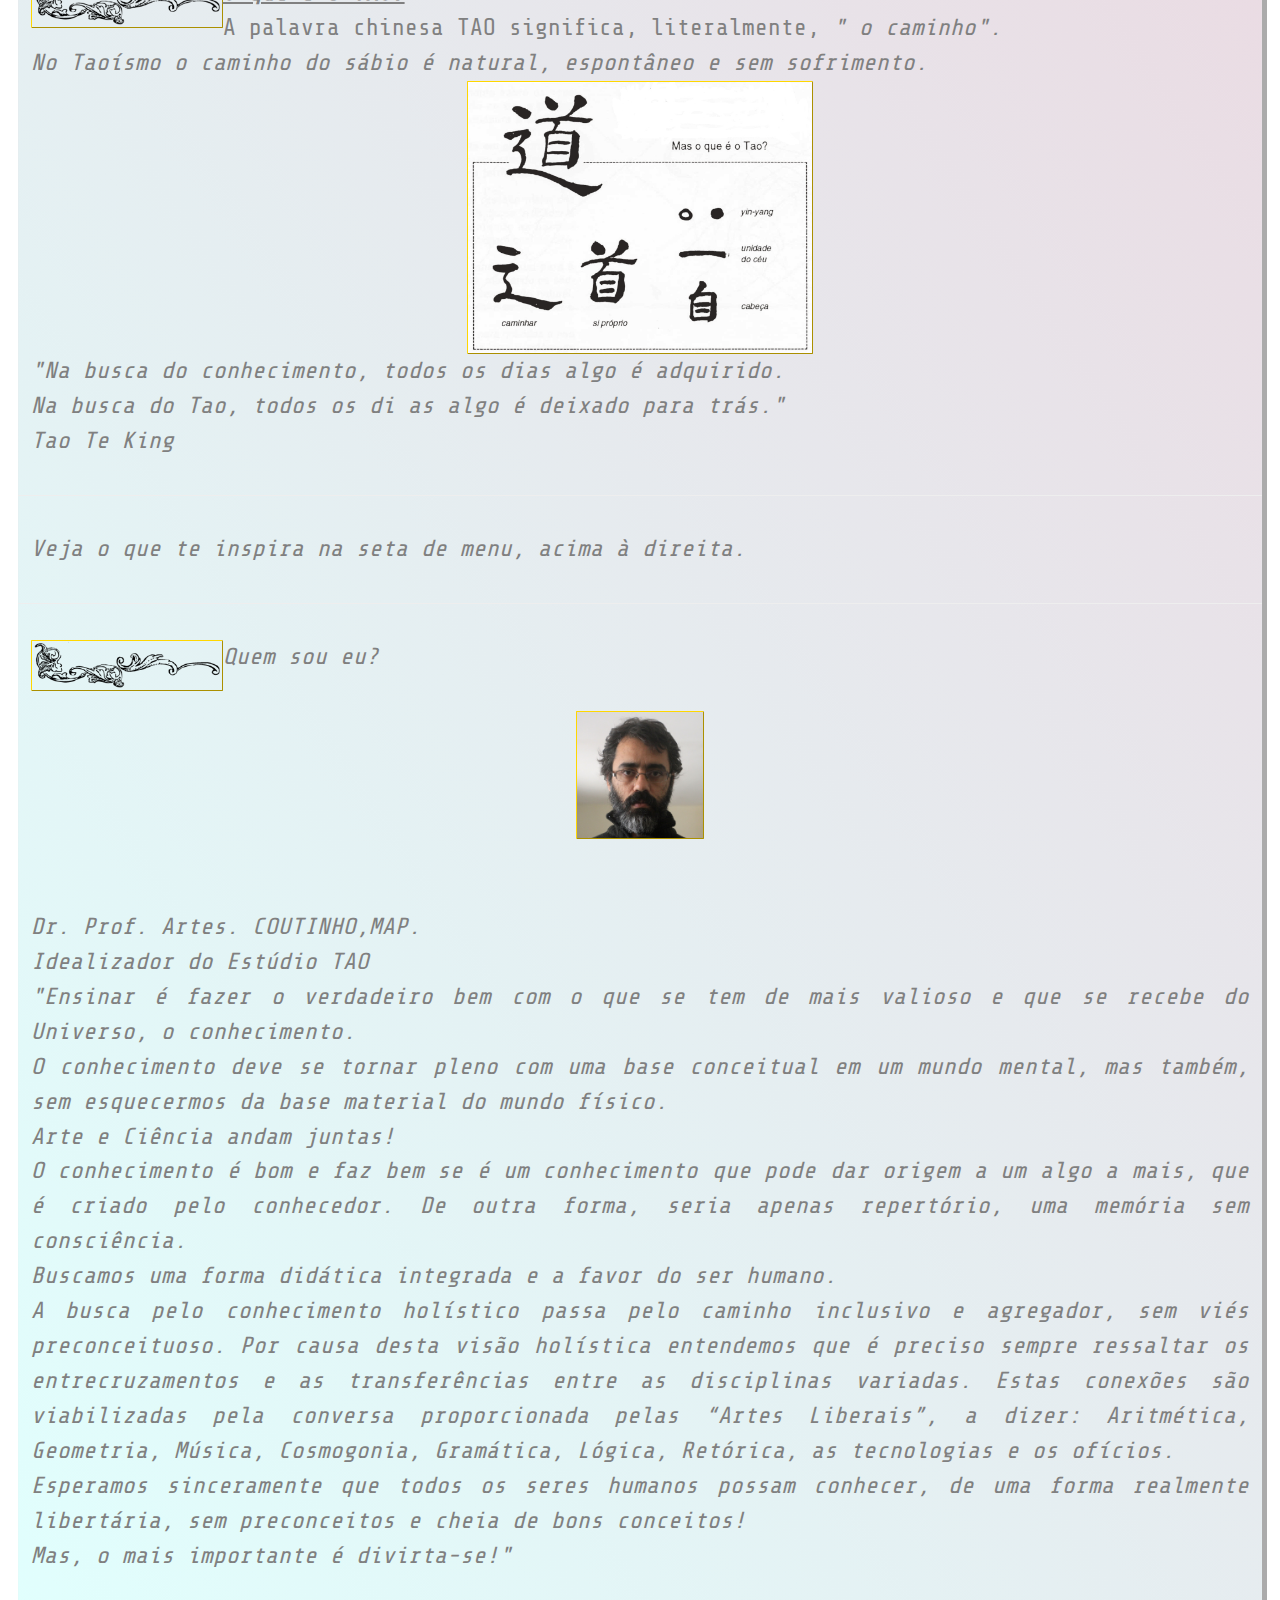
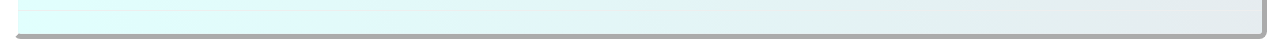
==== commit c061df56: "Add files via upload" ====
--- a/index.html
+++ b/index.html
@@ -22,9 +22,9 @@
 	<p class="glow" style="font-size:calc(150% + 1vw)"><I><b>Estúdio T.A.O</b></I>
 	<p class="glow" style="font-size:calc(75% + 1vw)">de Artes, Tecnologias e Ofícios: programação filosófica, metodologia sistêmica, arte transcedental, ancestralidade e tecnologia</p>
 		</video><button id="myBtn" onclick="backVideo()">Pause</button>
-	<!-- Background Vídeo -->
+		<!-- Background Vídeo -->
 	<div class="video-container">	
-		<video autoplay muted loop controls id="myVideo">
+		<video autoplay muted loop id="myVideo">
 			<source src="Videos/Tao_4dimensao_MPEG4_small.mp4" type="video/mp4">
 			<source src="Videos/Tao_4dimensao_WEBM_small.webm" type="video/webm">
 			Your browser does not support HTML5 video.
--- a/stylesheet_tao.css
+++ b/stylesheet_tao.css
@@ -337,6 +337,9 @@
   right:0;
   top: 0;
   }
+#myVideoSR {
+  
+  }
 #myBtn {
 	font-family: 'Share Tech Mono', serif;
   font-size:1em;
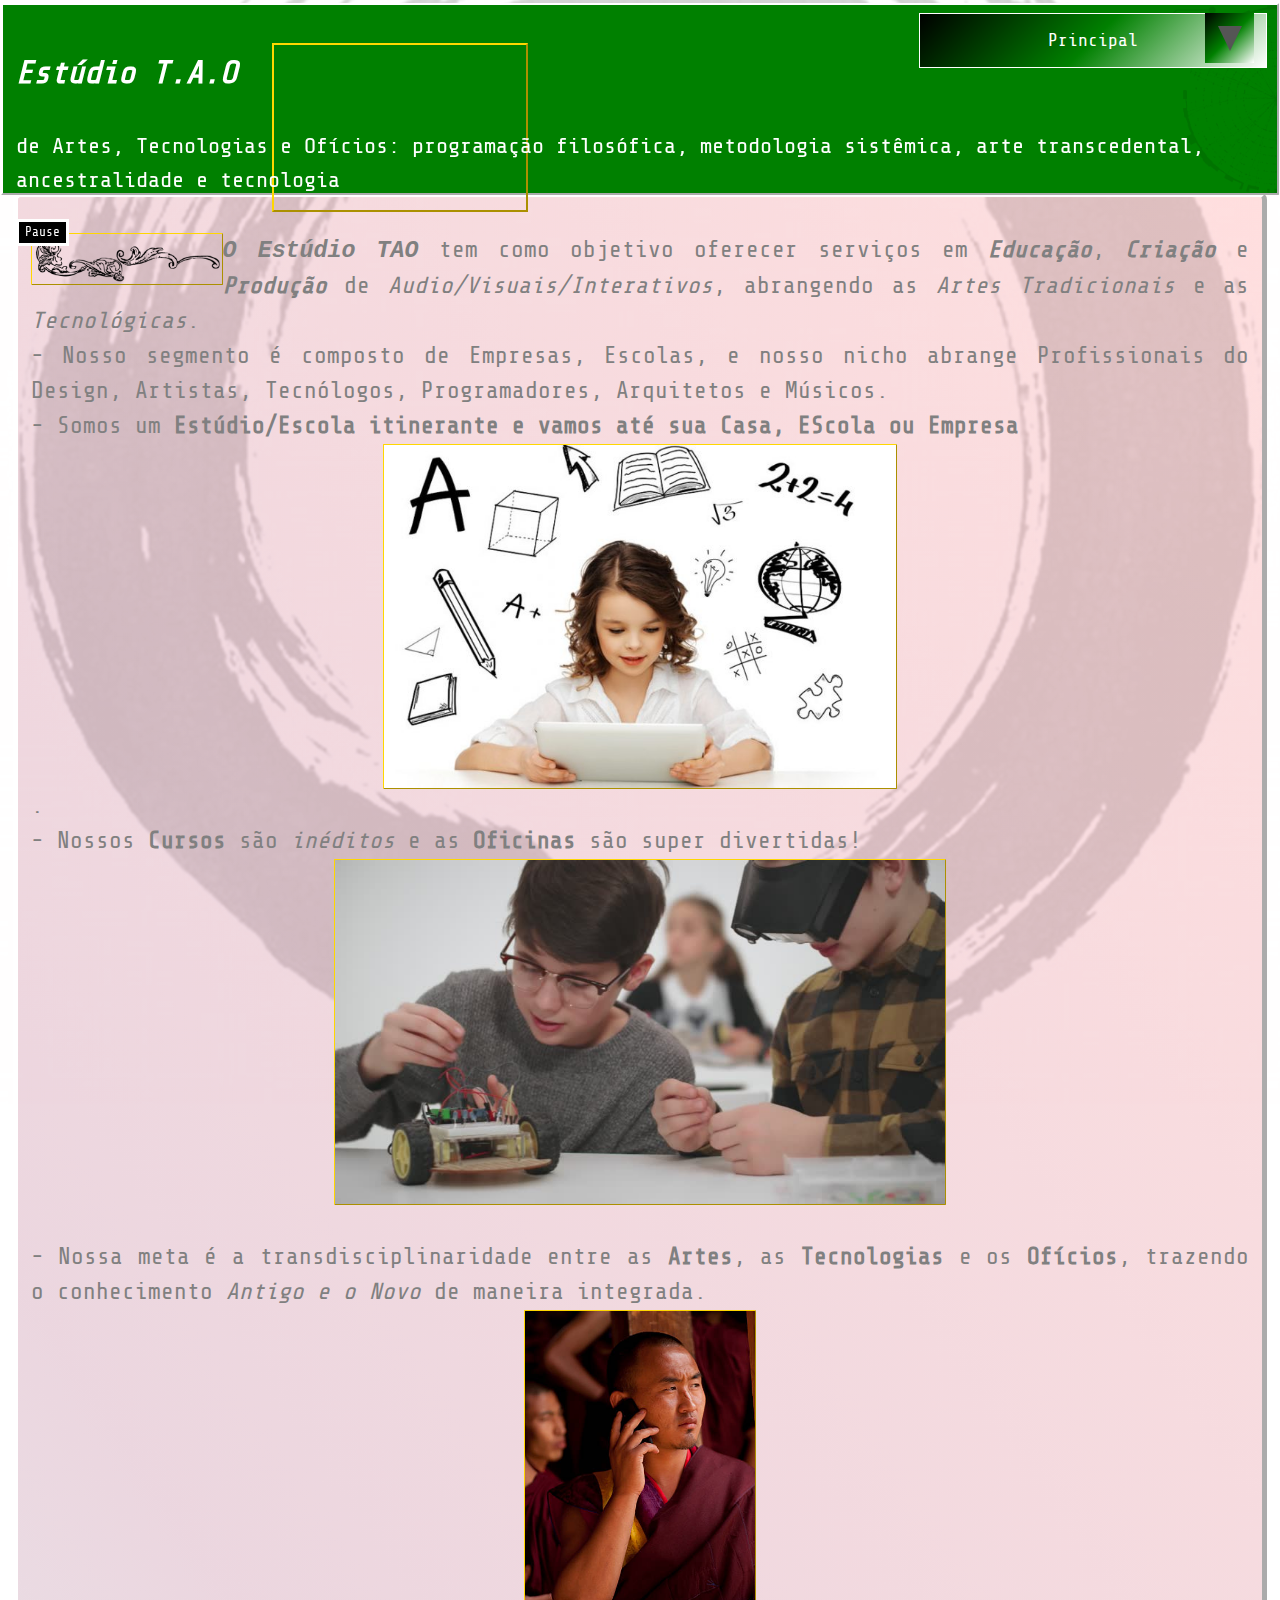
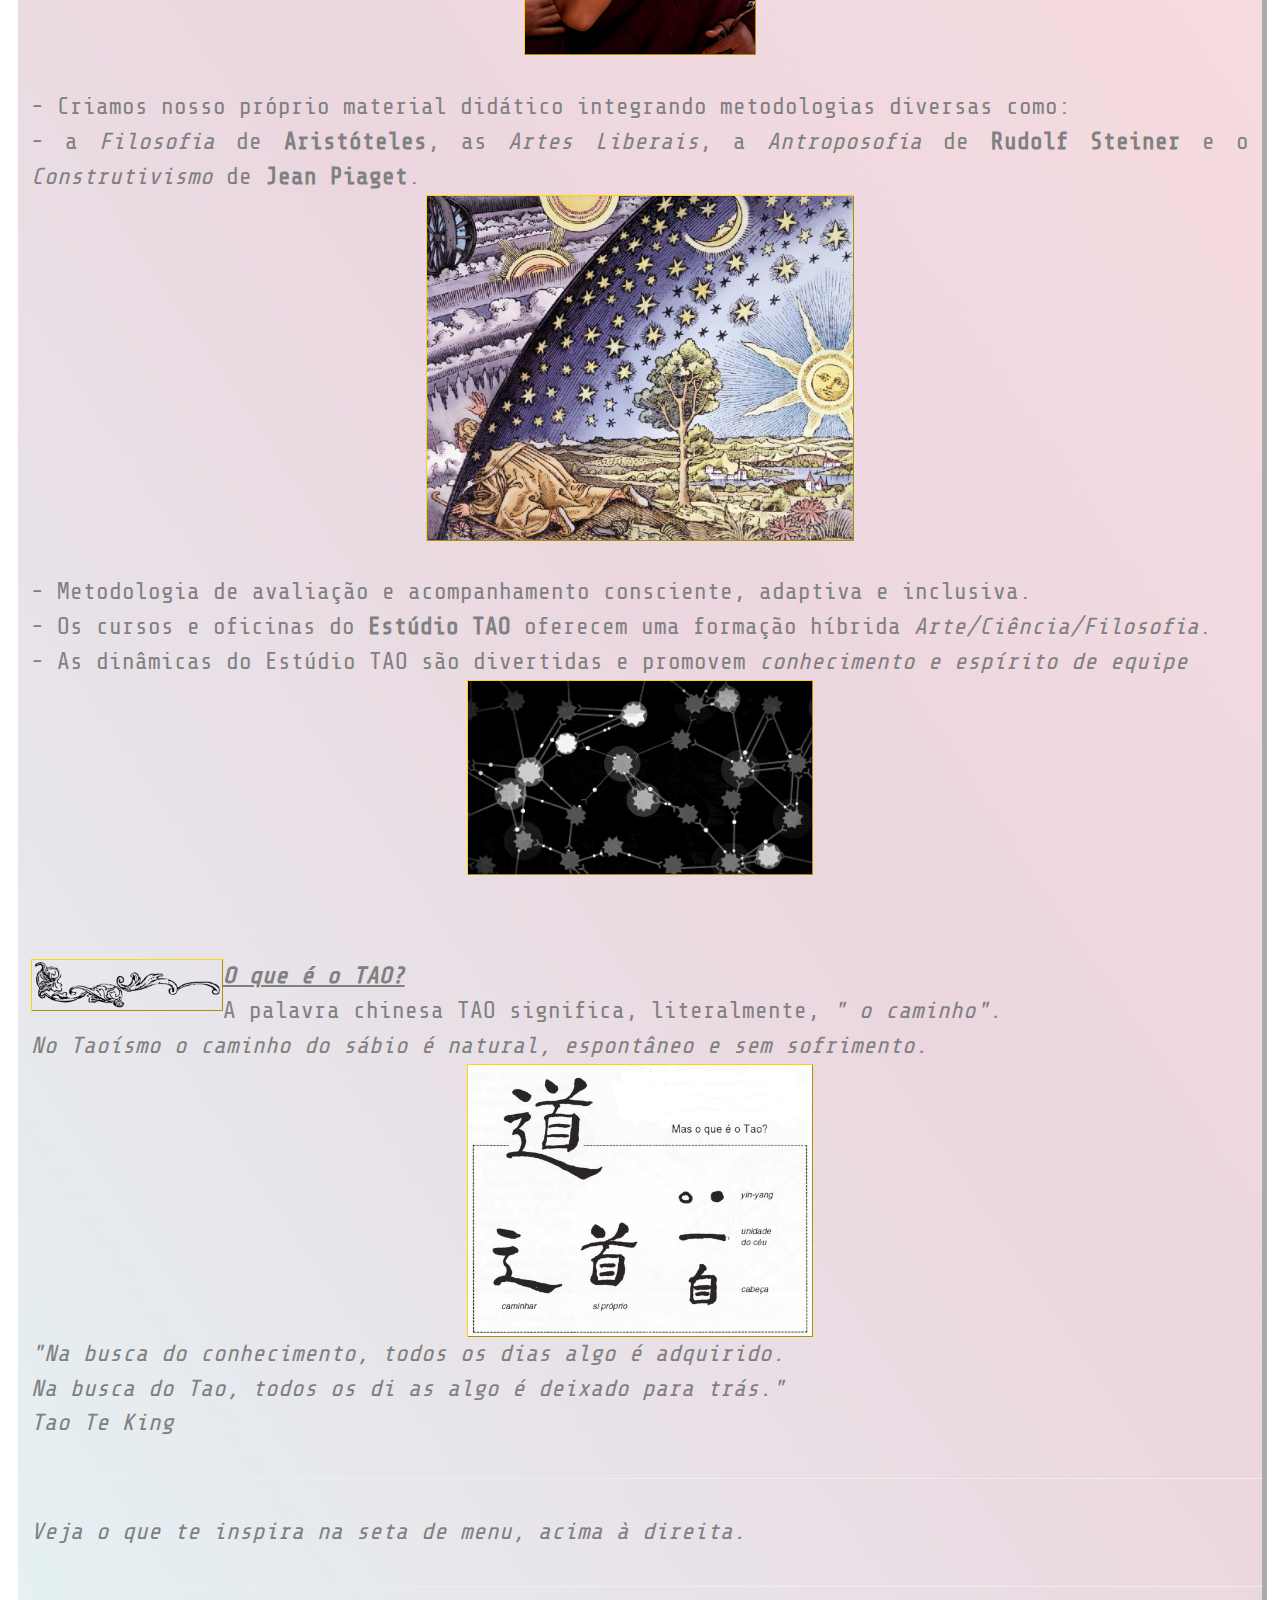
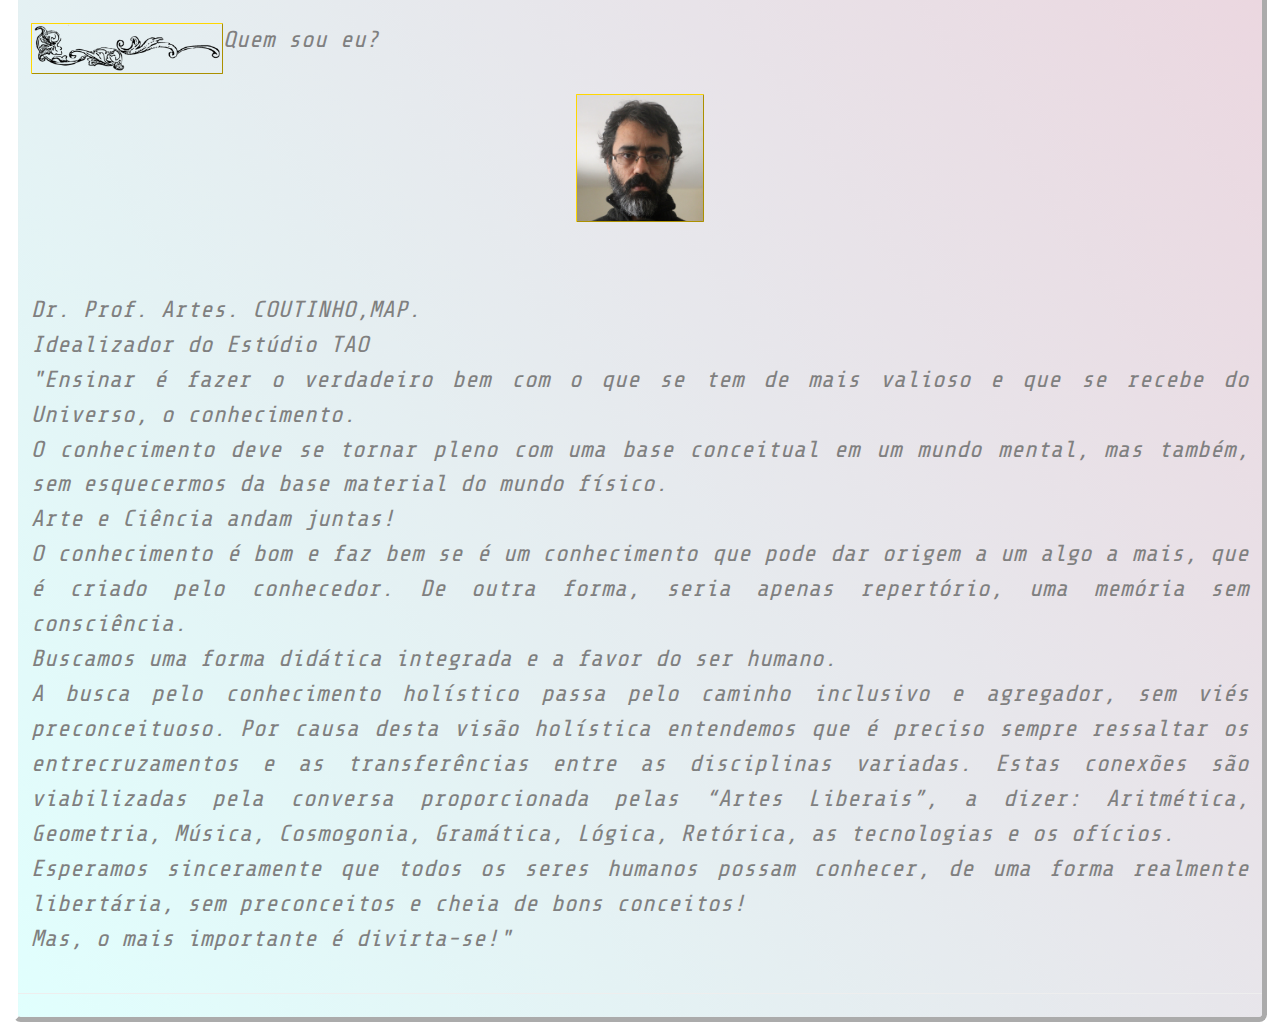
==== commit 5a962d04: "Add files via upload" ====
--- a/index.html
+++ b/index.html
@@ -80,7 +80,7 @@
 <!-- Simulate a smartphone / tablet -->
 	<div class="mobile-container">
 	
-	<p class="efeitoleitura"><img src="Imagens/Rococo.png" style="width:15vw;float:left;"><I><b><TT>O Estúdio TAO</TT></b></I> tem como objetivo oferecer serviços em <b><i>Educação</i></b>, <b><i>Criação</i></b> e <b><i>Produção</i></b>  de <I>Audio/Visuais/Interativos</I>, abrangendo as <I>Artes Tradicionais</I> e as <I>Tecnológicas</I>. <br>- Nosso segmento é composto de Empresas, Escolas, e nosso nicho abrange Profissionais do Design, Artistas, Tecnólogos, Programadores, Arquitetos e Músicos. <br> - Somos um <b>Estúdio/Escola itinerante<img src="Imagens/Kid.jpg" style="height:27vw;"> </b>.<br> - Nossos <b>Cursos</b> são <i>inéditos</i> e as <b>Oficinas</b> são super divertidas!<img src="Imagens/KIdRobotics.jpg" style="height:27vw;"> <br> - Nossa meta é a transdisciplinaridade entre as <b>Artes</b>, as <b>Tecnologias</b> e os <b>Ofícios</b>, trazendo o conhecimento <i>Antigo e o Novo</i> de maneira integrada.<img src="Imagens/istockphoto-458133227-612x612.jpg" style="height:27vw;"><br> - Criamos nosso próprio material didático integrando metodologias diversas como:<br> - a <I>Filosofia</I> de <b>Aristóteles</b>, as <I>Artes Liberais</I>, a <I>Antroposofia</I> de <b>Rudolf Steiner</b> e o <I>Construtivismo</I> de <b>Jean Piaget</b>.<img src="Imagens/astrology_discovery.jpg" style="height:27vw;"><br> - Metodologia de avaliação e acompanhamento consciente, adaptiva e inclusiva.<br> - Nossos profissionais são compostos de membros gabaritados do mercado e de acadêmicos, mestres e doutores. <br> - Buscamos uma <i>Gestão</i> simplificada.<br> - Sofremos <i>Atualizações</i> periódicas<br> - Os cursos e oficinas do <b>Estúdio TAO</b> oferecem uma formação híbrida <I>Arte/Ciência/Filosofia</I>.<br>- As dinâmicas do Estúdio TAO são divertidas e promovem <I>conhecimento e espírito de equipe</I><img src="Imagens/Neuron.gif" style="width:27vw;"><br><br> Criamos obras de Arte em <b>Desenho</b><img src="Imagens/facevelho.jpg"  style="height:27vw;"> e <b>Desenho Procedural.</b><img src="Imagens/YngYangEletric.png"  style="height:27vw;"> <br><b>Pintura Tradicional</b> e <b>Ilustração Digital</b><img src="Imagens/Bugio.png"  style="height:27vw;"> .<br> <b>Fotografia</b>, <b>Cinema</b>, <b>Animação</b> e <b>Computação Gráfica</b>. <br> <b>Jogos Analógicos</b><img src="JogosAnalogicos/QualMoveQuanto.JPG"  style="height:27vw;"> e <b>Jogos Digitais</b> <img src="ArteDesignJD/screenshot_7.png"  style="height:27vw;">, <b>WEB</b> e <b>Audio Visual Interativo</b>.<br></p>
+	<p class="efeitoleitura"><img src="Imagens/Rococo.png" style="width:15vw;float:left;"><I><b><TT>O Estúdio TAO</TT></b></I> tem como objetivo oferecer serviços em <b><i>Educação</i></b>, <b><i>Criação</i></b> e <b><i>Produção</i></b>  de <I>Audio/Visuais/Interativos</I>, abrangendo as <I>Artes Tradicionais</I> e as <I>Tecnológicas</I>. <br>- Nosso segmento é composto de Empresas, Escolas, e nosso nicho abrange Profissionais do Design, Artistas, Tecnólogos, Programadores, Arquitetos e Músicos. <br> - Somos um <b>Estúdio/Escola itinerante e vamos até sua Casa, EScola ou Empresa<img src="Imagens/Kid.jpg" style="height:27vw;"> </b>.<br> - Nossos <b>Cursos</b> são <i>inéditos</i> e as <b>Oficinas</b> são super divertidas!<img src="Imagens/KIdRobotics.jpg" style="height:27vw;"> <br> - Nossa meta é a transdisciplinaridade entre as <b>Artes</b>, as <b>Tecnologias</b> e os <b>Ofícios</b>, trazendo o conhecimento <i>Antigo e o Novo</i> de maneira integrada.<img src="Imagens/istockphoto-458133227-612x612.jpg" style="height:27vw;"><br> - Criamos nosso próprio material didático integrando metodologias diversas como:<br> - a <I>Filosofia</I> de <b>Aristóteles</b>, as <I>Artes Liberais</I>, a <I>Antroposofia</I> de <b>Rudolf Steiner</b> e o <I>Construtivismo</I> de <b>Jean Piaget</b>.<img src="Imagens/astrology_discovery.jpg" style="height:27vw;"><br> - Metodologia de avaliação e acompanhamento consciente, adaptiva e inclusiva.<br> - Os cursos e oficinas do <b>Estúdio TAO</b> oferecem uma formação híbrida <I>Arte/Ciência/Filosofia</I>.<br>- As dinâmicas do Estúdio TAO são divertidas e promovem <I>conhecimento e espírito de equipe</I><img src="Imagens/Neuron.gif" style="width:27vw;"><br></p>
 	
 	<p class="efeitoleitura"><img src="Imagens/Rococo.png" style="width:15vw;float:left;"><I><U><strong>O que é o TAO?</strong></U></I><br> A palavra chinesa TAO significa, literalmente, <I>" o caminho"<I>.<br> No Taoísmo o caminho do sábio é natural, espontâneo e sem sofrimento.<img src="Imagens/ideograma_tao.jpg"  style="width:27vw;">
 	<I>"Na busca do conhecimento, todos os dias algo é adquirido.<br>Na busca do Tao, todos os di as algo é deixado para trás."<br>
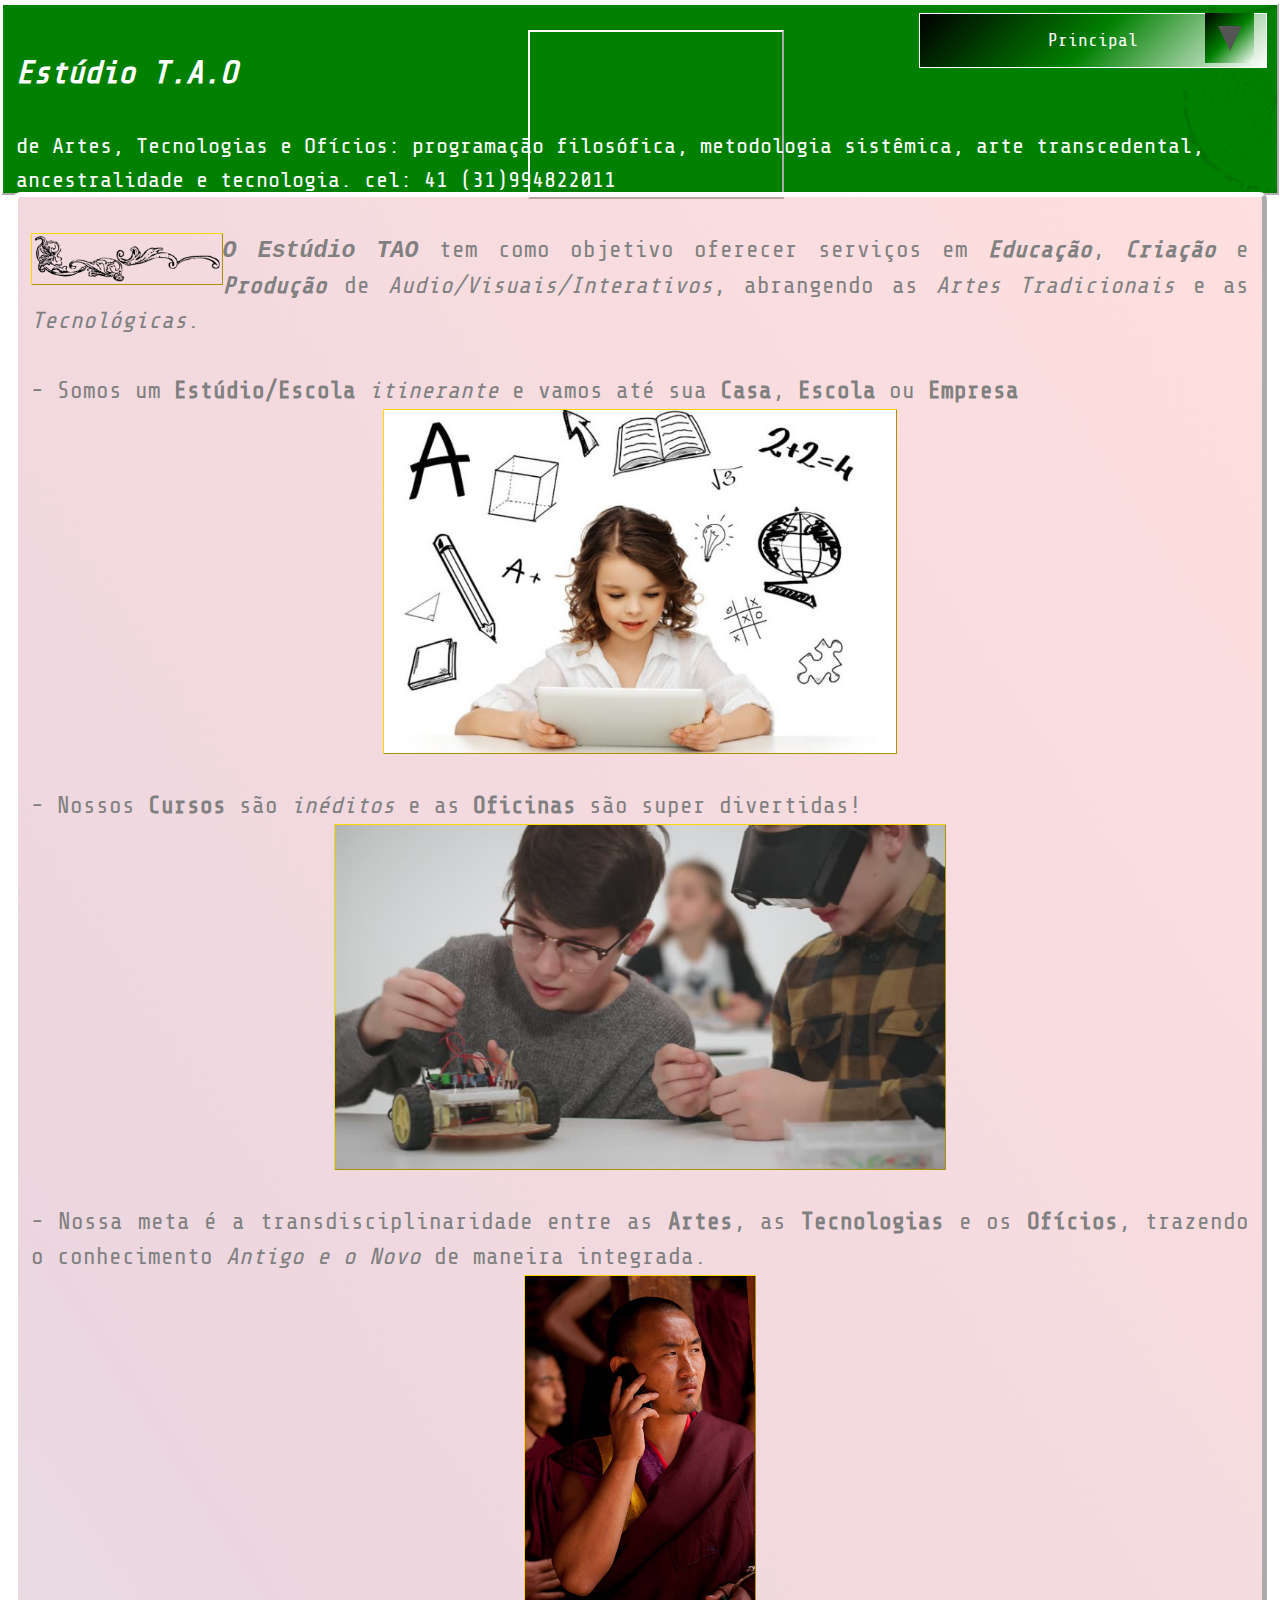
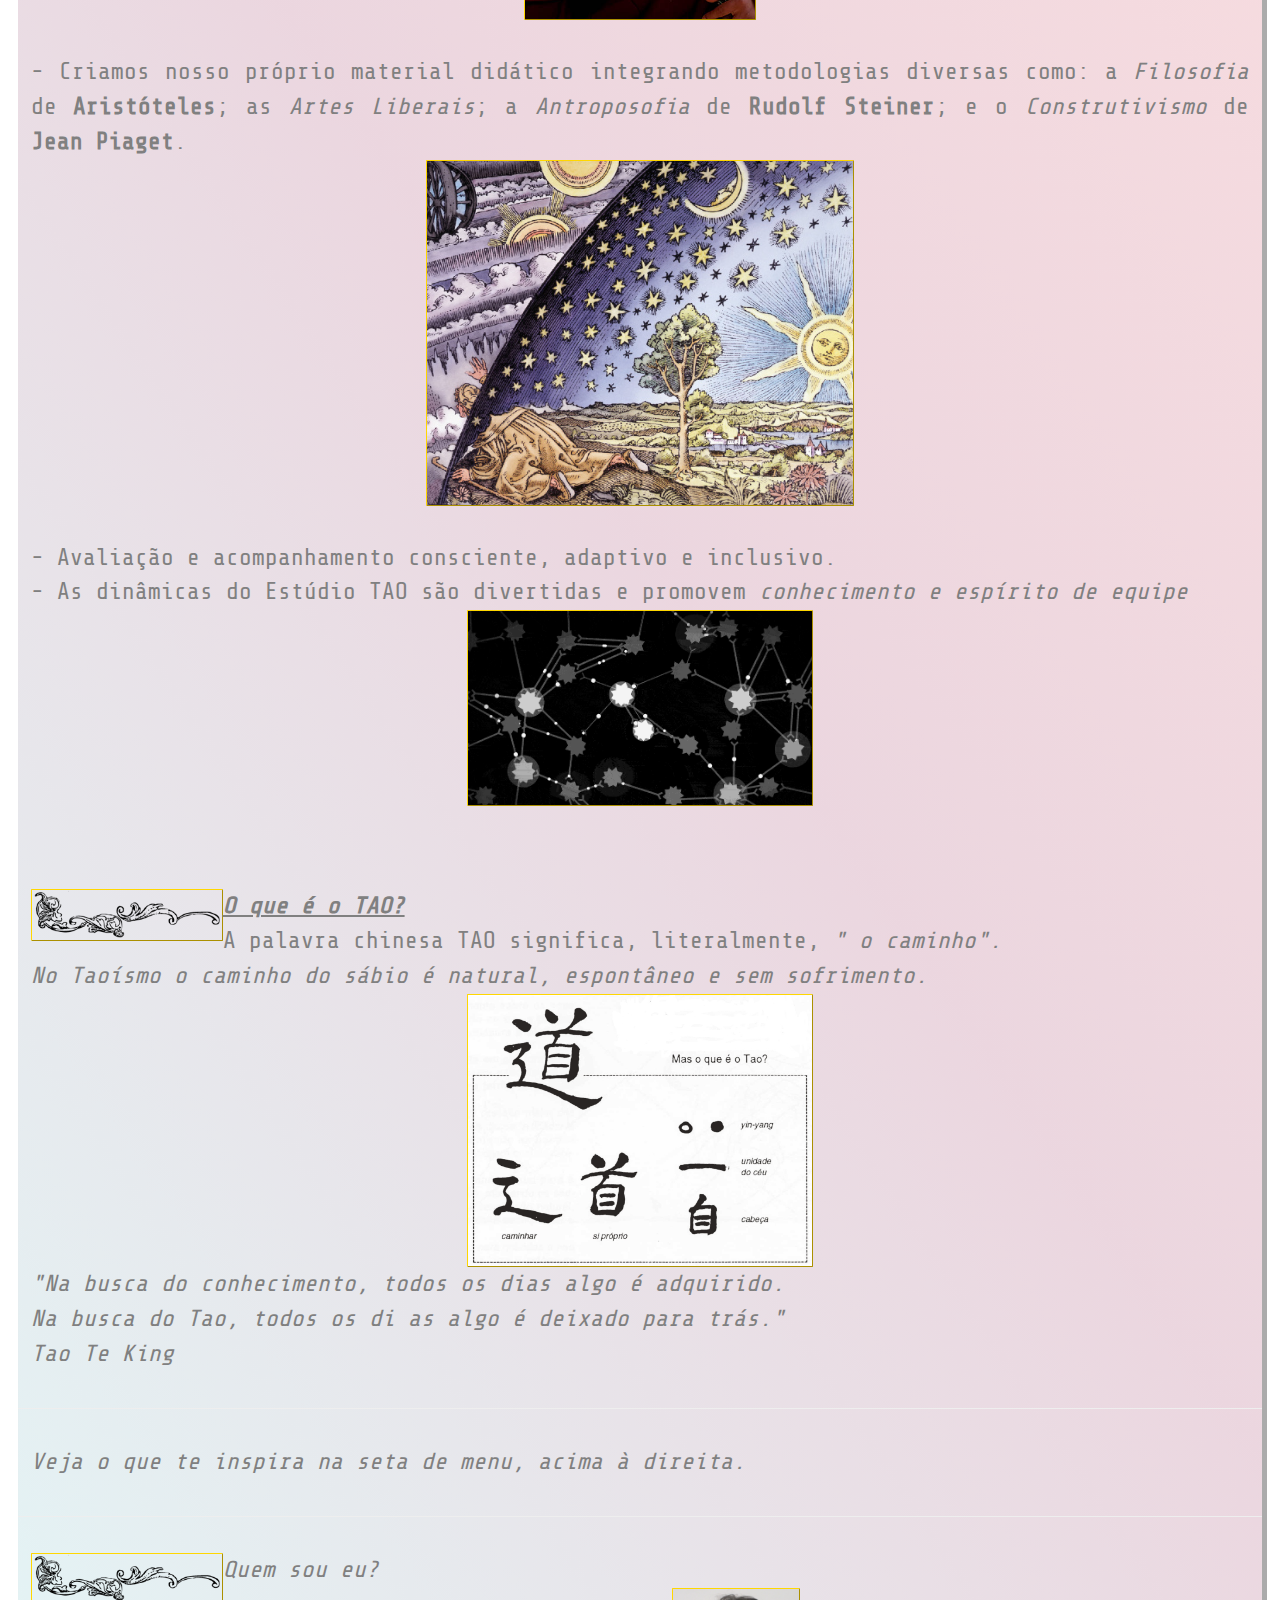
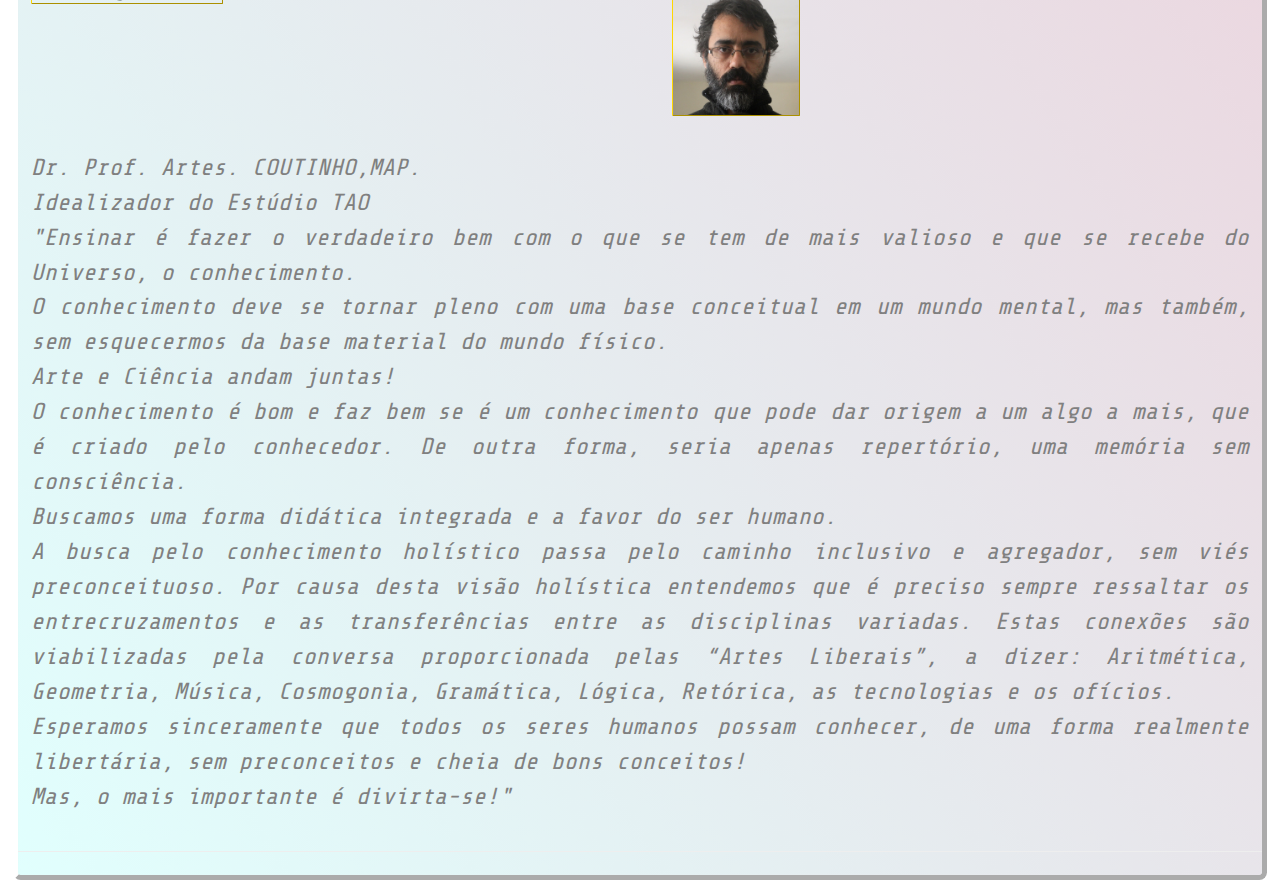
==== commit 284322fb: "Add files via upload" ====
--- a/index.html
+++ b/index.html
@@ -18,21 +18,13 @@
 		
 </head>
 	<body>
-	<div class="logo">	
-	<p class="glow" style="font-size:calc(150% + 1vw)"><I><b>Estúdio T.A.O</b></I>
-	<p class="glow" style="font-size:calc(75% + 1vw)">de Artes, Tecnologias e Ofícios: programação filosófica, metodologia sistêmica, arte transcedental, ancestralidade e tecnologia</p>
-		</video><button id="myBtn" onclick="backVideo()">Pause</button>
-		<!-- Background Vídeo -->
-	<div class="video-container">	
-		<video autoplay muted loop id="myVideo">
-			<source src="Videos/Tao_4dimensao_MPEG4_small.mp4" type="video/mp4">
-			<source src="Videos/Tao_4dimensao_WEBM_small.webm" type="video/webm">
-			Your browser does not support HTML5 video.
-	</div>	
-	<!--finaliza Vídeo-->
-	</div>
-	<!-- Top Navigation Menu -->
-	<div class="topnav">
+<!-- Logo iframe -->	
+	<iframe src="iframe_logo.html" width="100%" height="100%"frameborder="0" scrolling="no" marginheight="0" marginwidth="0">
+		<p>Your browser does not support iframes.</p>
+	</iframe>
+	
+<!-- Top Navigation Menu -->
+	<div class="topnav" >
 	<a href="#principal" class="active" onclick="principal()">Principal</a>
 		<div id="myLinks">
 							
@@ -76,11 +68,11 @@
 	  </a>
 		<!-- End Navigation Menu -->  
 	</div>
-	
+		
 <!-- Simulate a smartphone / tablet -->
 	<div class="mobile-container">
 	
-	<p class="efeitoleitura"><img src="Imagens/Rococo.png" style="width:15vw;float:left;"><I><b><TT>O Estúdio TAO</TT></b></I> tem como objetivo oferecer serviços em <b><i>Educação</i></b>, <b><i>Criação</i></b> e <b><i>Produção</i></b>  de <I>Audio/Visuais/Interativos</I>, abrangendo as <I>Artes Tradicionais</I> e as <I>Tecnológicas</I>. <br>- Nosso segmento é composto de Empresas, Escolas, e nosso nicho abrange Profissionais do Design, Artistas, Tecnólogos, Programadores, Arquitetos e Músicos. <br> - Somos um <b>Estúdio/Escola itinerante e vamos até sua Casa, EScola ou Empresa<img src="Imagens/Kid.jpg" style="height:27vw;"> </b>.<br> - Nossos <b>Cursos</b> são <i>inéditos</i> e as <b>Oficinas</b> são super divertidas!<img src="Imagens/KIdRobotics.jpg" style="height:27vw;"> <br> - Nossa meta é a transdisciplinaridade entre as <b>Artes</b>, as <b>Tecnologias</b> e os <b>Ofícios</b>, trazendo o conhecimento <i>Antigo e o Novo</i> de maneira integrada.<img src="Imagens/istockphoto-458133227-612x612.jpg" style="height:27vw;"><br> - Criamos nosso próprio material didático integrando metodologias diversas como:<br> - a <I>Filosofia</I> de <b>Aristóteles</b>, as <I>Artes Liberais</I>, a <I>Antroposofia</I> de <b>Rudolf Steiner</b> e o <I>Construtivismo</I> de <b>Jean Piaget</b>.<img src="Imagens/astrology_discovery.jpg" style="height:27vw;"><br> - Metodologia de avaliação e acompanhamento consciente, adaptiva e inclusiva.<br> - Os cursos e oficinas do <b>Estúdio TAO</b> oferecem uma formação híbrida <I>Arte/Ciência/Filosofia</I>.<br>- As dinâmicas do Estúdio TAO são divertidas e promovem <I>conhecimento e espírito de equipe</I><img src="Imagens/Neuron.gif" style="width:27vw;"><br></p>
+	<p class="efeitoleitura"><img src="Imagens/Rococo.png" style="width:15vw;float:left;"><I><b><TT>O Estúdio TAO</TT></b></I> tem como objetivo oferecer serviços em <b><i>Educação</i></b>, <b><i>Criação</i></b> e <b><i>Produção</i></b>  de <I>Audio/Visuais/Interativos</I>, abrangendo as <I>Artes Tradicionais</I> e as <I>Tecnológicas</I>. <br><br> - Somos um <b>Estúdio/Escola</b> <i>itinerante</i> e vamos até sua <b>Casa</b>, <b>Escola</b> ou <b>Empresa</b><img src="Imagens/Kid.jpg" style="height:27vw;"> </b> <br> - Nossos <b>Cursos</b> são <i>inéditos</i> e as <b>Oficinas</b> são super divertidas!<img src="Imagens/KIdRobotics.jpg" style="height:27vw;"> <br> - Nossa meta é a transdisciplinaridade entre as <b>Artes</b>, as <b>Tecnologias</b> e os <b>Ofícios</b>, trazendo o conhecimento <i>Antigo e o Novo</i> de maneira integrada.<img src="Imagens/istockphoto-458133227-612x612.jpg" style="height:27vw;"><br> - Criamos nosso próprio material didático integrando metodologias diversas como: a <I>Filosofia</I> de <b>Aristóteles</b>; as <I>Artes Liberais</I>; a <I>Antroposofia</I> de <b>Rudolf Steiner</b>; e o <I>Construtivismo</I> de <b>Jean Piaget</b>.<img src="Imagens/astrology_discovery.jpg" style="height:27vw;"><br> - Avaliação e acompanhamento consciente, adaptivo e inclusivo.<br>- As dinâmicas do Estúdio TAO são divertidas e promovem <I>conhecimento e espírito de equipe</I><img src="Imagens/Neuron.gif" style="width:27vw;"><br></p>
 	
 	<p class="efeitoleitura"><img src="Imagens/Rococo.png" style="width:15vw;float:left;"><I><U><strong>O que é o TAO?</strong></U></I><br> A palavra chinesa TAO significa, literalmente, <I>" o caminho"<I>.<br> No Taoísmo o caminho do sábio é natural, espontâneo e sem sofrimento.<img src="Imagens/ideograma_tao.jpg"  style="width:27vw;">
 	<I>"Na busca do conhecimento, todos os dias algo é adquirido.<br>Na busca do Tao, todos os di as algo é deixado para trás."<br>
@@ -89,9 +81,7 @@
 		<hr>
 		<p class="efeitoleitura">Veja o que te inspira na seta de menu, acima à direita.</p>	  
 		<hr>
-		<p class="efeitoleitura"><img src="Imagens/Rococo.png" style="width:15vw;float:left;">Quem sou eu?</p>	
-<img src="Imagens/MAPC_Foto.jpg" style="width:10vw;">	
-<p class="efeitoleitura"><br><I>Dr. Prof. Artes. COUTINHO,MAP</I>.<br>Idealizador do Estúdio TAO<br>"Ensinar é fazer o verdadeiro bem com o que se tem de mais valioso e que se recebe do Universo, o conhecimento.<br> O conhecimento deve se tornar pleno com uma base conceitual em um mundo mental, mas também, sem esquecermos da base material do mundo físico.<br> Arte e Ciência andam juntas!<br> O conhecimento é bom e faz bem se é um conhecimento que pode dar origem a um algo a mais, que é criado pelo conhecedor. De outra forma, seria apenas repertório, uma memória sem consciência.<br>Buscamos uma forma didática integrada e a favor do ser humano. <br>A busca pelo conhecimento holístico passa pelo caminho inclusivo e agregador, sem viés preconceituoso. Por causa desta visão holística entendemos que é preciso sempre ressaltar os entrecruzamentos e as transferências entre as disciplinas variadas. Estas conexões são viabilizadas pela conversa proporcionada pelas <I>“Artes Liberais”<I>, a dizer: Aritmética, Geometria, Música, Cosmogonia, Gramática, Lógica, Retórica, as tecnologias e os ofícios.<br>Esperamos sinceramente que todos os seres humanos possam conhecer, de uma forma realmente libertária, sem preconceitos e cheia de bons conceitos!<br> Mas, o mais importante é divirta-se!"<hr></p>
+		<p class="efeitoleitura"><img src="Imagens/Rococo.png" style="width:15vw;float:left;">Quem sou eu? <br><img src="Imagens/MAPC_Foto.jpg" style="width:10vw;"><br><I>Dr. Prof. Artes. COUTINHO,MAP</I>.<br>Idealizador do Estúdio TAO<br>"Ensinar é fazer o verdadeiro bem com o que se tem de mais valioso e que se recebe do Universo, o conhecimento.<br> O conhecimento deve se tornar pleno com uma base conceitual em um mundo mental, mas também, sem esquecermos da base material do mundo físico.<br> Arte e Ciência andam juntas!<br> O conhecimento é bom e faz bem se é um conhecimento que pode dar origem a um algo a mais, que é criado pelo conhecedor. De outra forma, seria apenas repertório, uma memória sem consciência.<br>Buscamos uma forma didática integrada e a favor do ser humano. <br>A busca pelo conhecimento holístico passa pelo caminho inclusivo e agregador, sem viés preconceituoso. Por causa desta visão holística entendemos que é preciso sempre ressaltar os entrecruzamentos e as transferências entre as disciplinas variadas. Estas conexões são viabilizadas pela conversa proporcionada pelas <I>“Artes Liberais”<I>, a dizer: Aritmética, Geometria, Música, Cosmogonia, Gramática, Lógica, Retórica, as tecnologias e os ofícios.<br>Esperamos sinceramente que todos os seres humanos possam conhecer, de uma forma realmente libertária, sem preconceitos e cheia de bons conceitos!<br> Mas, o mais importante é divirta-se!"<hr></p>
 		
 	<!-- End smartphone / tablet look -->
 	</div>
@@ -175,6 +165,8 @@
 				btn.innerHTML = "Play";
 			  }
 			}
+			
+
 			</script>
 			
 			
--- a/stylesheet_tao.css
+++ b/stylesheet_tao.css
@@ -7,8 +7,7 @@
             font-family: 'Mansalva', cursive;
             transition:all 4s ease;
 		
-	/* Location of the image */
-  background-image: url(Imagens/SomenteTAO.png);
+	
   
   /* Background image is centered vertically and horizontally at all times */
   background-position: center center;
@@ -33,11 +32,12 @@
   max-width:20vw;
   max-height: 20vw;
 	display: block;
+	
 	margin: 0 auto;
 	 padding:0.6vw 0.6vw 0.6vw 0.6vw;
-			 border-width: 0.2vw;; /* aqui, cada lado possui uma borda de largura diferente */
+			 border-width: 0.2vw; /* aqui, cada lado possui uma borda de largura diferente */
 			border-style: outset; /* estilos de borda */
-			border-color: gold; /* uma cor de borda para cada lado */
+			border-color: white; /* uma cor de borda para cada lado */
 			border-radius: calc(0.1vw+1%); 
 	
 }
@@ -45,8 +45,8 @@
 	 z-index: -1; /*apenas um -1 é necessário quando se trabalha com relative + absolute, sendo pai e filho*/
 	position: absolute;
    padding: 1vw;
-  left: 20vw;
-  top: 2vw;
+  left: 40vw;
+  top: 1vw;
   margin: 0 auto;
   color: white;
   border-radius: 2vw;  
@@ -68,10 +68,10 @@
 			 margin: 1vw auto;
 			 background-image: linear-gradient(+45deg, rgba(55,255,250,0.3), rgba(190,120,50,0.3), rgba(25,15,15,0.3));
 			 padding:1vw;
-			 border-width:0.6vw; /* aqui, cada lado possui uma borda de largura diferente */
+			 border-width:0.2vw; /* aqui, cada lado possui uma borda de largura diferente */
 			border-style: outset; /* estilos de borda */
 			border-color: gold; /* uma cor de borda para cada lado */
-			border-radius: 1vw; 				
+			border-radius: 0.2vw; 				
 					
   animation:colorchgContainer 6s infinite;
   animation-timing-function: ease-in-out;
@@ -104,7 +104,14 @@
   animation-timing-function: ease-in-out;
   animation-duration: 32s;
 }
-
+iframe {
+  position: absolute;
+  top: 0;
+  left: 0;
+  border: 0;
+  width: 100%;
+  height: 100%;
+}
 .logo {
 
   color:green;
@@ -124,8 +131,7 @@
 /* Location of the image */
 
   background-image: url(Imagens/TAU.png);
-
-  background-image: url(Imagens/TAU.png);  
+ 
   /* Background image is centered vertically and horizontally at all times */
   background-position: top right;
 
@@ -360,7 +366,7 @@
    height:50%;
    max-width:90%;
    max-height:90%;
-    border:solid black 3vw;
+    border:solid black 1vw;
 	display: block;
 	margin: 2vw auto;
 	image-rendering: -webkit-optimize-contrast !important;
